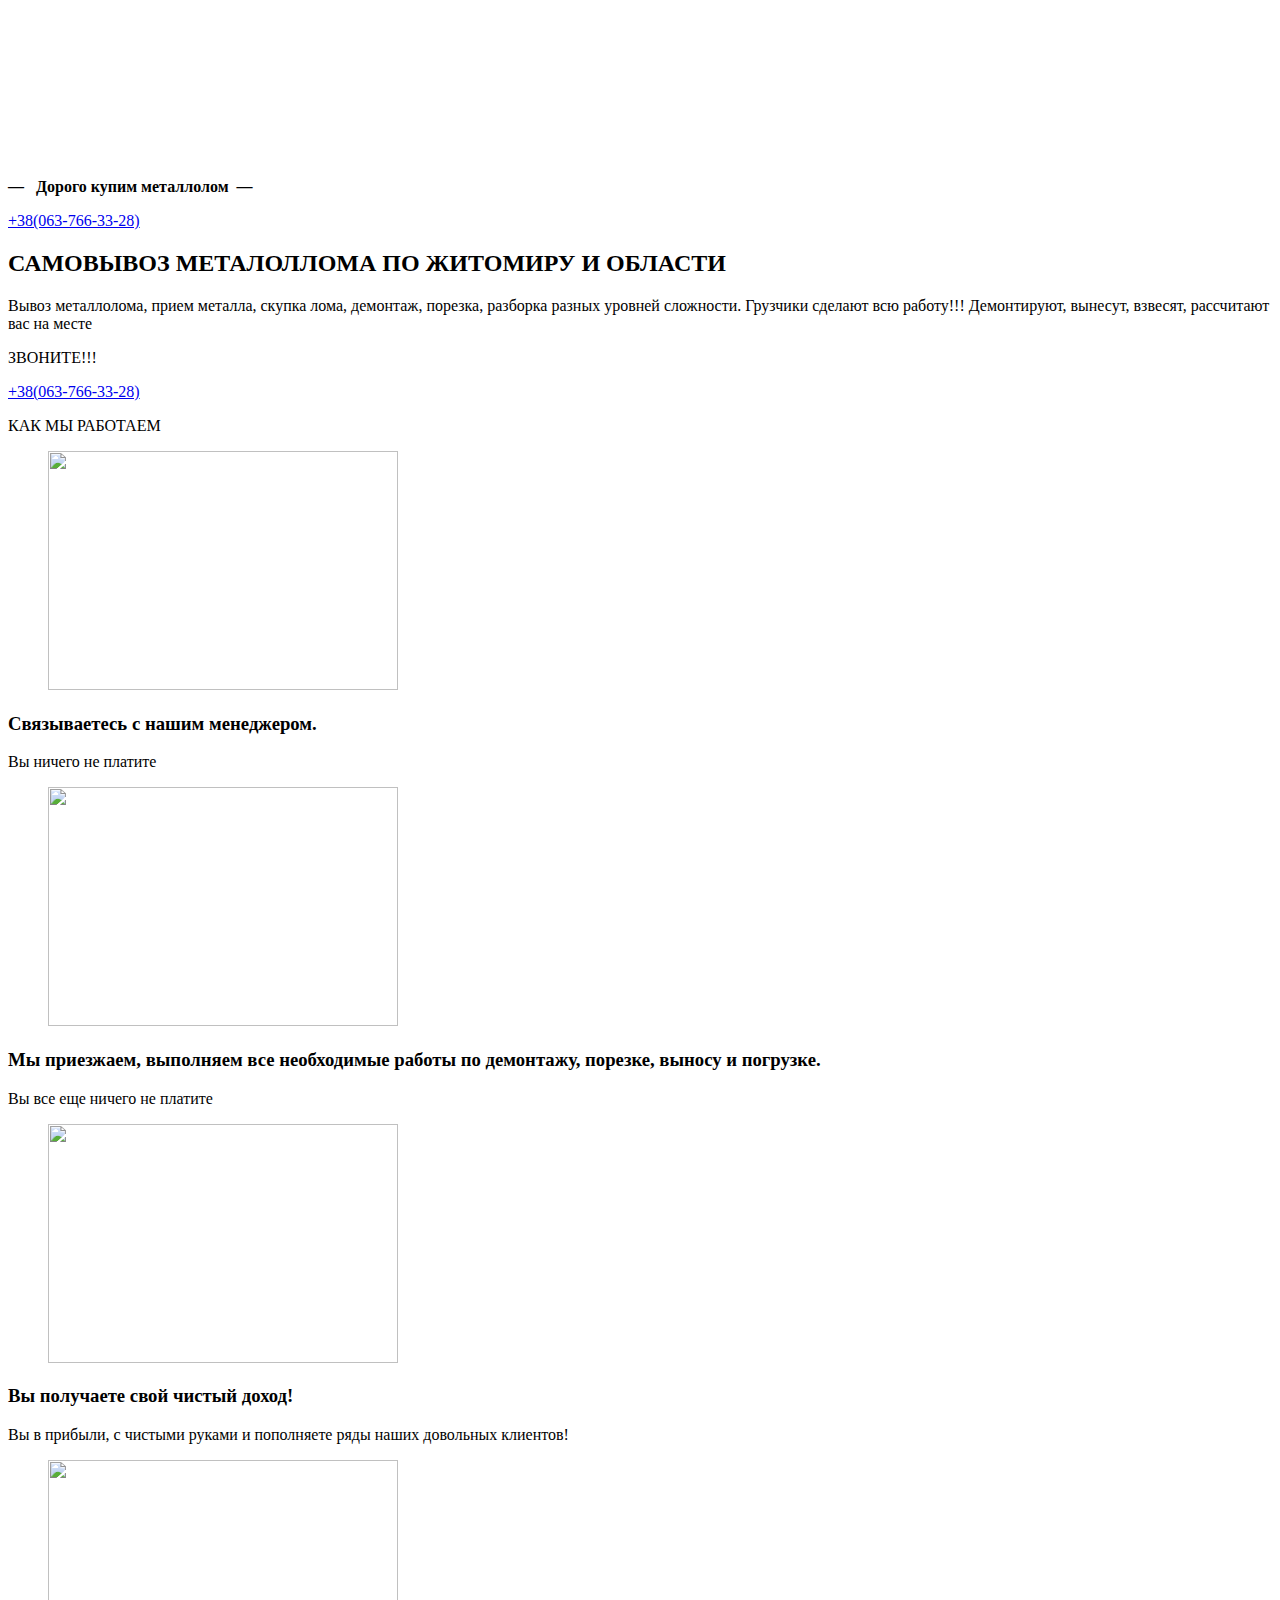
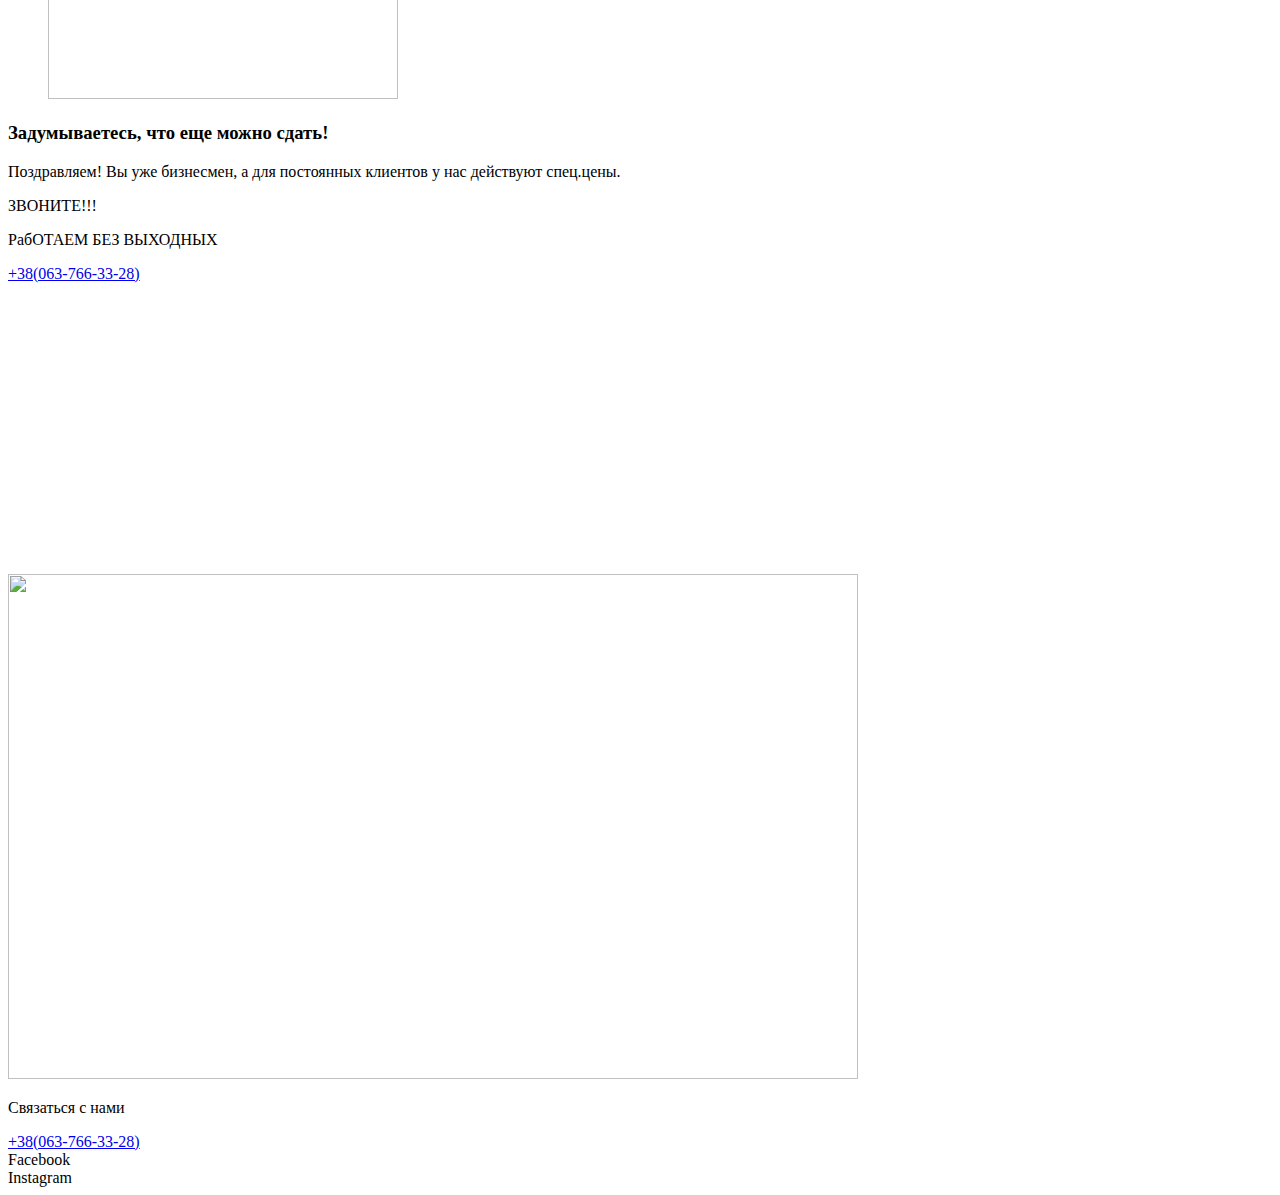
==== index.html @ c468f6cb "53" ====
<!DOCTYPE html>
<html lang="ru-RU">
<head>
	<meta charset="UTF-8">
		<script>(function(html){html.className = html.className.replace(/\bno-js\b/,'js')})(document.documentElement);</script>

	<!-- This site is optimized with the Yoast SEO plugin v14.9 - https://yoast.com/wordpress/plugins/seo/ -->
	<title>Прием металла - priem-metala.pp.ua</title>
	<meta name="robots" content="index, follow, max-snippet:-1, max-image-preview:large, max-video-preview:-1" />
	<link rel="canonical" href="https://priem-metala.pp.ua/" />
	<meta property="og:locale" content="ru_RU" />
	<meta property="og:type" content="website" />
	<meta property="og:title" content="Прием металла - priem-metala.pp.ua" />
	<meta property="og:description" content="&#8212;   Дорого купим металлолом  &#8212; +38(063-766-33-28) САМОВЫВОЗ МЕТАЛОЛЛОМА ПО ЖИТОМИРУ И ОБЛАСТИ Вывоз металлолома, прием металла, скупка лома, демонтаж, порезка, разборка разных уровней сложности. Грузчики сделают всю работу!!! Демонтируют, вынесут, взвесят, рассчитают вас на месте ЗВОНИТЕ!!! +38(063-766-33-28) КАК МЫ РАБОТАЕМ Cвязываетесь с нашим менеджером. Вы ничего не платите Мы приезжаем, выполняем все необходимые работы по демонтажу, &hellip; Читать далее «Прием металла»" />
	<meta property="og:url" content="https://priem-metala.pp.ua/" />
	<meta property="og:site_name" content="priem-metala.pp.ua" />
	<meta property="article:modified_time" content="2020-09-21T13:20:45+00:00" />
	<meta property="og:image" content="https://priem-metala.pp.ua/wp-content/uploads/2020/09/BlueST-gif.gif" />
	<meta name="twitter:card" content="summary_large_image" />
	<script type="application/ld+json" class="yoast-schema-graph">{
	    "@context": "https://schema.org",
	    "@graph": [
	        {
	            "@type": [
	                "Person",
	                "Organization"
	            ],
	            "@id": "https://priem-metala.pp.ua/#/schema/person/71b98f52074b56d86ce53f37a6f93efd",
	            "name": "admin",
	            "image": {
	                "@type": "ImageObject",
	                "@id": "https://priem-metala.pp.ua/#personlogo",
	                "inLanguage": "ru-RU",
	                "url": "http://2.gravatar.com/avatar/5e11f24dc2d6f13a24ba25a8686e86ed?s=96&d=mm&r=g",
	                "caption": "admin"
	            },
	            "logo": {
	                "@id": "https://priem-metala.pp.ua/#personlogo"
	            }
	        },
	        {
	            "@type": "WebSite",
	            "@id": "https://priem-metala.pp.ua/#website",
	            "url": "https://priem-metala.pp.ua/",
	            "name": "priem-metala.pp.ua",
	            "description": "\u041f\u0440\u043e\u0441\u0442\u043e \u0449\u0435 \u043e\u0434\u0438\u043d \u0441\u0430\u0439\u0442 \u043d\u0430 WordPress",
	            "publisher": {
	                "@id": "https://priem-metala.pp.ua/#/schema/person/71b98f52074b56d86ce53f37a6f93efd"
	            },
	            "potentialAction": [
	                {
	                    "@type": "SearchAction",
	                    "target": "https://priem-metala.pp.ua/?s={search_term_string}",
	                    "query-input": "required name=search_term_string"
	                }
	            ],
	            "inLanguage": "ru-RU"
	        },
	        {
	            "@type": "ImageObject",
	            "@id": "https://priem-metala.pp.ua/#primaryimage",
	            "inLanguage": "ru-RU",
	            "url": "https://priem-metala.pp.ua/wp-content/uploads/2020/09/BlueST-gif.gif",
	            "width": 350,
	            "height": 239
	        },
	        {
	            "@type": "WebPage",
	            "@id": "https://priem-metala.pp.ua/#webpage",
	            "url": "https://priem-metala.pp.ua/",
	            "name": "\u041f\u0440\u0438\u0435\u043c \u043c\u0435\u0442\u0430\u043b\u043b\u0430 - priem-metala.pp.ua",
	            "isPartOf": {
	                "@id": "https://priem-metala.pp.ua/#website"
	            },
	            "about": {
	                "@id": "https://priem-metala.pp.ua/#/schema/person/71b98f52074b56d86ce53f37a6f93efd"
	            },
	            "primaryImageOfPage": {
	                "@id": "https://priem-metala.pp.ua/#primaryimage"
	            },
	            "datePublished": "2020-09-15T12:26:27+00:00",
	            "dateModified": "2020-09-21T13:20:45+00:00",
	            "inLanguage": "ru-RU",
	            "potentialAction": [
	                {
	                    "@type": "ReadAction",
	                    "target": [
	                        "https://priem-metala.pp.ua/"
	                    ]
	                }
	            ]
	        }
	    ]
	}</script>
	<!-- / Yoast SEO plugin. -->


<link rel='dns-prefetch' href='//fonts.googleapis.com' />
<link rel='dns-prefetch' href='//s.w.org' />
<link href='https://fonts.gstatic.com/' crossorigin rel='preconnect' />
<link rel="alternate" type="application/rss+xml" title="priem-metala.pp.ua &raquo; Лента" href="https://priem-metala.pp.ua/feed/" />
<link rel="alternate" type="application/rss+xml" title="priem-metala.pp.ua &raquo; Лента комментариев" href="https://priem-metala.pp.ua/comments/feed/" />
		<script>
			window._wpemojiSettings = {"baseUrl":"https:\/\/s.w.org\/images\/core\/emoji\/13.0.0\/72x72\/","ext":".png","svgUrl":"https:\/\/s.w.org\/images\/core\/emoji\/13.0.0\/svg\/","svgExt":".svg","source":{"concatemoji":"https:\/\/priem-metala.pp.ua\/wp-includes\/js\/wp-emoji-release.min.js?ver=5.5.1"}};
			!function(e,a,t){var r,n,o,i,p=a.createElement("canvas"),s=p.getContext&&p.getContext("2d");function c(e,t){var a=String.fromCharCode;s.clearRect(0,0,p.width,p.height),s.fillText(a.apply(this,e),0,0);var r=p.toDataURL();return s.clearRect(0,0,p.width,p.height),s.fillText(a.apply(this,t),0,0),r===p.toDataURL()}function l(e){if(!s||!s.fillText)return!1;switch(s.textBaseline="top",s.font="600 32px Arial",e){case"flag":return!c([127987,65039,8205,9895,65039],[127987,65039,8203,9895,65039])&&(!c([55356,56826,55356,56819],[55356,56826,8203,55356,56819])&&!c([55356,57332,56128,56423,56128,56418,56128,56421,56128,56430,56128,56423,56128,56447],[55356,57332,8203,56128,56423,8203,56128,56418,8203,56128,56421,8203,56128,56430,8203,56128,56423,8203,56128,56447]));case"emoji":return!c([55357,56424,8205,55356,57212],[55357,56424,8203,55356,57212])}return!1}function d(e){var t=a.createElement("script");t.src=e,t.defer=t.type="text/javascript",a.getElementsByTagName("head")[0].appendChild(t)}for(i=Array("flag","emoji"),t.supports={everything:!0,everythingExceptFlag:!0},o=0;o<i.length;o++)t.supports[i[o]]=l(i[o]),t.supports.everything=t.supports.everything&&t.supports[i[o]],"flag"!==i[o]&&(t.supports.everythingExceptFlag=t.supports.everythingExceptFlag&&t.supports[i[o]]);t.supports.everythingExceptFlag=t.supports.everythingExceptFlag&&!t.supports.flag,t.DOMReady=!1,t.readyCallback=function(){t.DOMReady=!0},t.supports.everything||(n=function(){t.readyCallback()},a.addEventListener?(a.addEventListener("DOMContentLoaded",n,!1),e.addEventListener("load",n,!1)):(e.attachEvent("onload",n),a.attachEvent("onreadystatechange",function(){"complete"===a.readyState&&t.readyCallback()})),(r=t.source||{}).concatemoji?d(r.concatemoji):r.wpemoji&&r.twemoji&&(d(r.twemoji),d(r.wpemoji)))}(window,document,window._wpemojiSettings);
		</script>
		<style>
img.wp-smiley,
img.emoji {
	display: inline !important;
	border: none !important;
	box-shadow: none !important;
	height: 1em !important;
	width: 1em !important;
	margin: 0 .07em !important;
	vertical-align: -0.1em !important;
	background: none !important;
	padding: 0 !important;
}
</style>
	<link rel='stylesheet' id='wp-block-library-css'  href='https://priem-metala.pp.ua/wp-includes/css/dist/block-library/style.min.css?ver=5.5.1' media='all' />
<link rel='stylesheet' id='wp-block-library-theme-css'  href='https://priem-metala.pp.ua/wp-includes/css/dist/block-library/theme.min.css?ver=5.5.1' media='all' />
<link rel='stylesheet' id='twentyseventeen-fonts-css'  href='https://fonts.googleapis.com/css?family=Libre+Franklin%3A300%2C300i%2C400%2C400i%2C600%2C600i%2C800%2C800i&#038;subset=latin%2Clatin-ext&#038;display=fallback' media='all' />
<link rel='stylesheet' id='twentyseventeen-style-css'  href='https://priem-metala.pp.ua/wp-content/themes/twentyseventeen/style.css?ver=20190507' media='all' />
<link rel='stylesheet' id='twentyseventeen-block-style-css'  href='https://priem-metala.pp.ua/wp-content/themes/twentyseventeen/assets/css/blocks.css?ver=20190105' media='all' />
<!--[if lt IE 9]>
<link rel='stylesheet' id='twentyseventeen-ie8-css'  href='https://priem-metala.pp.ua/wp-content/themes/twentyseventeen/assets/css/ie8.css?ver=20161202' media='all' />
<![endif]-->
<link rel='stylesheet' id='elementor-icons-css'  href='https://priem-metala.pp.ua/wp-content/plugins/elementor/assets/lib/eicons/css/elementor-icons.min.css?ver=5.9.1' media='all' />
<link rel='stylesheet' id='elementor-animations-css'  href='https://priem-metala.pp.ua/wp-content/plugins/elementor/assets/lib/animations/animations.min.css?ver=3.0.9' media='all' />
<link rel='stylesheet' id='elementor-frontend-legacy-css'  href='https://priem-metala.pp.ua/wp-content/plugins/elementor/assets/css/frontend-legacy.min.css?ver=3.0.9' media='all' />
<link rel='stylesheet' id='elementor-frontend-css'  href='https://priem-metala.pp.ua/wp-content/plugins/elementor/assets/css/frontend.min.css?ver=3.0.9' media='all' />
<link rel='stylesheet' id='elementor-post-38-css'  href='https://priem-metala.pp.ua/wp-content/uploads/elementor/css/post-38.css?ver=1600380605' media='all' />
<link rel='stylesheet' id='elementor-global-css'  href='https://priem-metala.pp.ua/wp-content/uploads/elementor/css/global.css?ver=1600380606' media='all' />
<link rel='stylesheet' id='elementor-post-45-css'  href='https://priem-metala.pp.ua/wp-content/uploads/elementor/css/post-45.css?ver=1600694701' media='all' />
<link rel='stylesheet' id='google-fonts-1-css'  href='https://fonts.googleapis.com/css?family=Roboto%3A100%2C100italic%2C200%2C200italic%2C300%2C300italic%2C400%2C400italic%2C500%2C500italic%2C600%2C600italic%2C700%2C700italic%2C800%2C800italic%2C900%2C900italic%7CRoboto+Slab%3A100%2C100italic%2C200%2C200italic%2C300%2C300italic%2C400%2C400italic%2C500%2C500italic%2C600%2C600italic%2C700%2C700italic%2C800%2C800italic%2C900%2C900italic&#038;subset=cyrillic&#038;ver=5.5.1' media='all' />
<link rel='stylesheet' id='elementor-icons-shared-0-css'  href='https://priem-metala.pp.ua/wp-content/plugins/elementor/assets/lib/font-awesome/css/fontawesome.min.css?ver=5.12.0' media='all' />
<link rel='stylesheet' id='elementor-icons-fa-brands-css'  href='https://priem-metala.pp.ua/wp-content/plugins/elementor/assets/lib/font-awesome/css/brands.min.css?ver=5.12.0' media='all' />
<!--[if lt IE 9]>
<script src='https://priem-metala.pp.ua/wp-content/themes/twentyseventeen/assets/js/html5.js?ver=20161020' id='html5-js'></script>
<![endif]-->
<script src='https://priem-metala.pp.ua/wp-includes/js/jquery/jquery.js?ver=1.12.4-wp' id='jquery-core-js'></script>
<link rel="https://api.w.org/" href="https://priem-metala.pp.ua/wp-json/" /><link rel="alternate" type="application/json" href="https://priem-metala.pp.ua/wp-json/wp/v2/pages/45" /><link rel="EditURI" type="application/rsd+xml" title="RSD" href="https://priem-metala.pp.ua/xmlrpc.php?rsd" />
<link rel="wlwmanifest" type="application/wlwmanifest+xml" href="https://priem-metala.pp.ua/wp-includes/wlwmanifest.xml" /> 
<meta name="generator" content="WordPress 5.5.1" />
<link rel='shortlink' href='https://priem-metala.pp.ua/' />
<link rel="alternate" type="application/json+oembed" href="https://priem-metala.pp.ua/wp-json/oembed/1.0/embed?url=http%3A%2F%2Fhttps://priem-metala.pp.ua%2F" />
<link rel="alternate" type="text/xml+oembed" href="https://priem-metala.pp.ua/wp-json/oembed/1.0/embed?url=http%3A%2F%2Fhttps://priem-metala.pp.ua%2F&#038;format=xml" />
	<meta name="viewport" content="width=device-width, initial-scale=1.0, viewport-fit=cover" /></head>
<body class="home privacy-policy page-template page-template-elementor_canvas page page-id-45 wp-embed-responsive fpt-template-twentyseventeen twentyseventeen-front-page has-header-image page-two-column colors-light elementor-default elementor-template-canvas elementor-kit-38 elementor-page elementor-page-45">
			<div data-elementor-type="wp-page" data-elementor-id="45" class="elementor elementor-45" data-elementor-settings="[]">
						<div class="elementor-inner">
							<div class="elementor-section-wrap">
							<section class="elementor-section elementor-top-section elementor-element elementor-element-ad5a2b4 elementor-section-height-min-height elementor-section-boxed elementor-section-height-default elementor-section-items-middle" data-id="ad5a2b4" data-element_type="section" data-settings="{&quot;background_background&quot;:&quot;video&quot;,&quot;background_video_link&quot;:&quot;https:\/\/priem-metala.pp.ua\/wp-content\/uploads\/2020\/09\/4444444444444.mp4&quot;,&quot;background_play_on_mobile&quot;:&quot;yes&quot;}">
								<div class="elementor-background-video-container">
													<video class="elementor-background-video-hosted elementor-html5-video" autoplay muted playsinline loop></video>
											</div>
									<div class="elementor-background-overlay"></div>
							<div class="elementor-container elementor-column-gap-default">
							<div class="elementor-row">
					<div class="elementor-column elementor-col-100 elementor-top-column elementor-element elementor-element-752ae8a" data-id="752ae8a" data-element_type="column">
			<div class="elementor-column-wrap elementor-element-populated">
							<div class="elementor-widget-wrap">
						<div class="elementor-element elementor-element-168b3bf elementor-widget elementor-widget-text-editor" data-id="168b3bf" data-element_type="widget" data-widget_type="text-editor.default">
				<div class="elementor-widget-container">
					<div class="elementor-text-editor elementor-clearfix"><p><strong>&#8212;   Дорого купим металлолом  &#8212;</strong></p></div>
				</div>
				</div>
				<div class="elementor-element elementor-element-c9ccef7 elementor-align-center elementor-widget elementor-widget-button" data-id="c9ccef7" data-element_type="widget" data-widget_type="button.default">
				<div class="elementor-widget-container">
					<div class="elementor-button-wrapper">
			<a href="tel:+380637663328" class="elementor-button-link elementor-button elementor-size-xl elementor-animation-buzz" role="button">
						<span class="elementor-button-content-wrapper">
						<span class="elementor-button-text">+38(063-766-33-28)</span>
		</span>
					</a>
		</div>
				</div>
				</div>
				<div class="elementor-element elementor-element-5d02289 elementor-widget elementor-widget-heading" data-id="5d02289" data-element_type="widget" data-widget_type="heading.default">
				<div class="elementor-widget-container">
			<h2 class="elementor-heading-title elementor-size-default">САМОВЫВОЗ МЕТАЛОЛЛОМА ПО ЖИТОМИРУ И ОБЛАСТИ</h2>		</div>
				</div>
				<div class="elementor-element elementor-element-0ef0a83 elementor-widget elementor-widget-text-editor" data-id="0ef0a83" data-element_type="widget" data-widget_type="text-editor.default">
				<div class="elementor-widget-container">
					<div class="elementor-text-editor elementor-clearfix">
Вывоз металлолома, прием металла, скупка лома, демонтаж, порезка, разборка разных уровней сложности. Грузчики сделают всю работу!!! Демонтируют, вынесут, взвесят, рассчитают вас на месте
</div>
				</div>
				</div>
				<div class="elementor-element elementor-element-fc21cae elementor-widget elementor-widget-text-editor" data-id="fc21cae" data-element_type="widget" data-widget_type="text-editor.default">
				<div class="elementor-widget-container">
					<div class="elementor-text-editor elementor-clearfix"><p>ЗВОНИТЕ!!!</p></div>
				</div>
				</div>
				<div class="elementor-element elementor-element-d79a410 elementor-align-center elementor-widget elementor-widget-button" data-id="d79a410" data-element_type="widget" data-widget_type="button.default">
				<div class="elementor-widget-container">
					<div class="elementor-button-wrapper">
			<a href="tel:+380637663328" class="elementor-button-link elementor-button elementor-size-xl elementor-animation-buzz" role="button">
						<span class="elementor-button-content-wrapper">
						<span class="elementor-button-text">+38(063-766-33-28)</span>
		</span>
					</a>
		</div>
				</div>
				</div>
						</div>
					</div>
		</div>
								</div>
					</div>
		</section>
				<section class="elementor-section elementor-top-section elementor-element elementor-element-6de8443 elementor-section-height-min-height elementor-section-boxed elementor-section-height-default elementor-section-items-middle" data-id="6de8443" data-element_type="section" data-settings="{&quot;background_background&quot;:&quot;classic&quot;}">
						<div class="elementor-container elementor-column-gap-default">
							<div class="elementor-row">
					<div class="elementor-column elementor-col-100 elementor-top-column elementor-element elementor-element-8b8ca5a" data-id="8b8ca5a" data-element_type="column">
			<div class="elementor-column-wrap elementor-element-populated">
							<div class="elementor-widget-wrap">
						<div class="elementor-element elementor-element-79c3aea elementor-widget elementor-widget-text-editor" data-id="79c3aea" data-element_type="widget" data-widget_type="text-editor.default">
				<div class="elementor-widget-container">
					<div class="elementor-text-editor elementor-clearfix"><p>КАК МЫ РАБОТАЕМ</p></div>
				</div>
				</div>
				<section class="elementor-section elementor-inner-section elementor-element elementor-element-893fc2a elementor-section-boxed elementor-section-height-default elementor-section-height-default" data-id="893fc2a" data-element_type="section">
						<div class="elementor-container elementor-column-gap-default">
							<div class="elementor-row">
					<div class="elementor-column elementor-col-25 elementor-inner-column elementor-element elementor-element-d984e45" data-id="d984e45" data-element_type="column">
			<div class="elementor-column-wrap elementor-element-populated">
							<div class="elementor-widget-wrap">
						<div class="elementor-element elementor-element-82741f2 elementor-position-top elementor-vertical-align-top elementor-invisible elementor-widget elementor-widget-image-box" data-id="82741f2" data-element_type="widget" data-settings="{&quot;_animation&quot;:&quot;fadeInUp&quot;}" data-widget_type="image-box.default">
				<div class="elementor-widget-container">
			<div class="elementor-image-box-wrapper"><figure class="elementor-image-box-img"><img width="350" height="239" src="https://priem-metala.pp.ua/wp-content/uploads/2020/09/BlueST-gif.gif" class="elementor-animation-grow attachment-full size-full" alt="" loading="lazy" sizes="100vw" /></figure><div class="elementor-image-box-content"><h3 class="elementor-image-box-title">Cвязываетесь с нашим менеджером.</h3><p class="elementor-image-box-description">Вы ничего не платите</p></div></div>		</div>
				</div>
						</div>
					</div>
		</div>
				<div class="elementor-column elementor-col-25 elementor-inner-column elementor-element elementor-element-bdfe913" data-id="bdfe913" data-element_type="column">
			<div class="elementor-column-wrap elementor-element-populated">
							<div class="elementor-widget-wrap">
						<div class="elementor-element elementor-element-f3194b9 elementor-position-top elementor-vertical-align-top elementor-invisible elementor-widget elementor-widget-image-box" data-id="f3194b9" data-element_type="widget" data-settings="{&quot;_animation&quot;:&quot;fadeInUp&quot;}" data-widget_type="image-box.default">
				<div class="elementor-widget-container">
			<div class="elementor-image-box-wrapper"><figure class="elementor-image-box-img"><img width="350" height="239" src="https://priem-metala.pp.ua/wp-content/uploads/2020/09/hms-gif.gif" class="elementor-animation-grow attachment-full size-full" alt="" loading="lazy" sizes="100vw" /></figure><div class="elementor-image-box-content"><h3 class="elementor-image-box-title">Мы приезжаем, выполняем все необходимые работы по демонтажу, порезке, выносу и погрузке.</h3><p class="elementor-image-box-description">Вы все еще ничего не платите</p></div></div>		</div>
				</div>
						</div>
					</div>
		</div>
				<div class="elementor-column elementor-col-25 elementor-inner-column elementor-element elementor-element-59b753f" data-id="59b753f" data-element_type="column">
			<div class="elementor-column-wrap elementor-element-populated">
							<div class="elementor-widget-wrap">
						<div class="elementor-element elementor-element-3ebbcc0 elementor-position-top elementor-vertical-align-top elementor-invisible elementor-widget elementor-widget-image-box" data-id="3ebbcc0" data-element_type="widget" data-settings="{&quot;_animation&quot;:&quot;fadeInUp&quot;}" data-widget_type="image-box.default">
				<div class="elementor-widget-container">
			<div class="elementor-image-box-wrapper"><figure class="elementor-image-box-img"><img width="350" height="239" src="https://priem-metala.pp.ua/wp-content/uploads/2020/09/PNS-gif.gif" class="elementor-animation-grow attachment-full size-full" alt="" loading="lazy" sizes="100vw" /></figure><div class="elementor-image-box-content"><h3 class="elementor-image-box-title">Вы получаете свой чистый доход!</h3><p class="elementor-image-box-description">Вы в прибыли, с чистыми руками и пополняете ряды наших довольных клиентов!</p></div></div>		</div>
				</div>
						</div>
					</div>
		</div>
				<div class="elementor-column elementor-col-25 elementor-inner-column elementor-element elementor-element-7ae7965" data-id="7ae7965" data-element_type="column">
			<div class="elementor-column-wrap elementor-element-populated">
							<div class="elementor-widget-wrap">
						<div class="elementor-element elementor-element-9c25f67 elementor-position-top elementor-vertical-align-top elementor-invisible elementor-widget elementor-widget-image-box" data-id="9c25f67" data-element_type="widget" data-settings="{&quot;_animation&quot;:&quot;fadeInUp&quot;}" data-widget_type="image-box.default">
				<div class="elementor-widget-container">
			<div class="elementor-image-box-wrapper"><figure class="elementor-image-box-img"><img width="350" height="239" src="https://priem-metala.pp.ua/wp-content/uploads/2020/09/Shred-gif.gif" class="elementor-animation-grow attachment-full size-full" alt="" loading="lazy" sizes="100vw" /></figure><div class="elementor-image-box-content"><h3 class="elementor-image-box-title">Задумываетесь, что еще можно сдать!</h3><p class="elementor-image-box-description">Поздравляем! Вы уже бизнесмен, а для постоянных клиентов у нас действуют спец.цены.</p></div></div>		</div>
				</div>
						</div>
					</div>
		</div>
								</div>
					</div>
		</section>
				<div class="elementor-element elementor-element-abb41fc elementor-widget elementor-widget-text-editor" data-id="abb41fc" data-element_type="widget" data-widget_type="text-editor.default">
				<div class="elementor-widget-container">
					<div class="elementor-text-editor elementor-clearfix"><p>ЗВОНИТЕ!!!</p></div>
				</div>
				</div>
				<div class="elementor-element elementor-element-30fc93f elementor-widget elementor-widget-text-editor" data-id="30fc93f" data-element_type="widget" data-widget_type="text-editor.default">
				<div class="elementor-widget-container">
					<div class="elementor-text-editor elementor-clearfix"><p>РабОТАЕМ БЕЗ ВЫХОДНЫХ</p></div>
				</div>
				</div>
				<div class="elementor-element elementor-element-c6651fc elementor-align-center elementor-widget elementor-widget-button" data-id="c6651fc" data-element_type="widget" data-widget_type="button.default">
				<div class="elementor-widget-container">
					<div class="elementor-button-wrapper">
			<a href="tel:+380637663328" class="elementor-button-link elementor-button elementor-size-xl elementor-animation-buzz" role="button">
						<span class="elementor-button-content-wrapper">
						<span class="elementor-button-text">+38(063-766-33-28)</span>
		</span>
					</a>
		</div>
				</div>
				</div>
						</div>
					</div>
		</div>
								</div>
					</div>
		</section>
				<section class="elementor-section elementor-top-section elementor-element elementor-element-f8d1707 elementor-section-boxed elementor-section-height-default elementor-section-height-default" data-id="f8d1707" data-element_type="section" data-settings="{&quot;background_background&quot;:&quot;classic&quot;}">
						<div class="elementor-container elementor-column-gap-default">
							<div class="elementor-row">
					<div class="elementor-column elementor-col-100 elementor-top-column elementor-element elementor-element-6e95e5c" data-id="6e95e5c" data-element_type="column" data-settings="{&quot;background_background&quot;:&quot;classic&quot;}">
			<div class="elementor-column-wrap elementor-element-populated">
							<div class="elementor-widget-wrap">
						<section class="elementor-section elementor-inner-section elementor-element elementor-element-77e8adc elementor-section-boxed elementor-section-height-default elementor-section-height-default" data-id="77e8adc" data-element_type="section" data-settings="{&quot;background_background&quot;:&quot;classic&quot;}">
						<div class="elementor-container elementor-column-gap-default">
							<div class="elementor-row">
					<div class="elementor-column elementor-col-50 elementor-inner-column elementor-element elementor-element-650062f" data-id="650062f" data-element_type="column" data-settings="{&quot;background_background&quot;:&quot;classic&quot;}">
			<div class="elementor-column-wrap elementor-element-populated">
							<div class="elementor-widget-wrap">
						<div class="elementor-element elementor-element-c7cd7b5 elementor-widget elementor-widget-text-editor" data-id="c7cd7b5" data-element_type="widget" data-widget_type="text-editor.default">
				<div class="elementor-widget-container">
					<div class="elementor-text-editor elementor-clearfix"><p class="case-desc" style="margin-top: 15px; margin-bottom: 10px; text-rendering: optimizelegibility; color: #ffffff; line-height: 24px; letter-spacing: normal; -webkit-font-smoothing: antialiased !important;"><span class="cap" style="font-size: 60px; line-height: 36px; float: left; padding-right: 10px; font-family: 'Roboto Slab', serif;">М</span>еталлический лом – далеко не мусор. Хотя внешне он может выглядеть как угодно, это всегда ценное сырье. Под понятием «лом» объединяют разные виды металлических отходов. Это стружка, обрезки, проржавленные части машин, конструкций, оборудования, станков – техники, вышедшей из строя из-за износа. Однако после переработки металл идет на изготовление нового оборудования, из него получают качественную цельную сталь.
Именно поэтому утилизация металлического лома становится выгодным предприятием. Оно позволяет не только восполнять природные ресурсы, но и приносит финансовую выгоду. Тут смело можно говорить и об экологическом, и об экономическом положительном моменте. Наша компания, принимающая <strong>металлолом Житомир</strong>, предлагает комплекс услуг, который включает:</p>

<ul style="margin-bottom: 20px; margin-left: 50px; color: #ffffff; font-size: 14px; letter-spacing: normal;">
 	<li>сбор металлического лома;</li>
 	<li>его сортировку;</li>
 	<li>при необходимости – распил и демонтаж;</li>
 	<li>вывоз.</li>
</ul>
<p style="margin-bottom: 10px; text-rendering: optimizelegibility; color: #ffffff; line-height: 24px; font-size: 14px; letter-spacing: normal; ; -webkit-font-smoothing: antialiased !important;">У нас «избавление» от мусора такого сорта будет прибыльным и выгодным делом.
<strong>Сотрудничайте с нами – зарабатывайте легко!</strong>
Осуществляя <strong>прием металлолома Житомир</strong>, мы предлагаем сделать его сдачу максимально удобной.</p></div>
				</div>
				</div>
						</div>
					</div>
		</div>
				<div class="elementor-column elementor-col-50 elementor-inner-column elementor-element elementor-element-49ef0ab" data-id="49ef0ab" data-element_type="column" data-settings="{&quot;background_background&quot;:&quot;classic&quot;}">
			<div class="elementor-column-wrap elementor-element-populated">
							<div class="elementor-widget-wrap">
						<div class="elementor-element elementor-element-c0701e4 elementor-widget elementor-widget-image" data-id="c0701e4" data-element_type="widget" data-widget_type="image.default">
				<div class="elementor-widget-container">
					<div class="elementor-image">
										<img width="850" height="505" src="https://priem-metala.pp.ua/wp-content/uploads/2020/09/22p_METALLOLOM_200850_d_850-pic905-895x505-34640.jpg" class="attachment-2048x2048 size-2048x2048" alt="" loading="lazy" srcset="https://priem-metala.pp.ua/wp-content/uploads/2020/09/22p_METALLOLOM_200850_d_850-pic905-895x505-34640.jpg 850w, https://priem-metala.pp.ua/wp-content/uploads/2020/09/22p_METALLOLOM_200850_d_850-pic905-895x505-34640-300x178.jpg 300w, https://priem-metala.pp.ua/wp-content/uploads/2020/09/22p_METALLOLOM_200850_d_850-pic905-895x505-34640-768x456.jpg 768w" sizes="100vw" />											</div>
				</div>
				</div>
						</div>
					</div>
		</div>
								</div>
					</div>
		</section>
						</div>
					</div>
		</div>
								</div>
					</div>
		</section>
				<section class="elementor-section elementor-top-section elementor-element elementor-element-31a298d elementor-section-height-min-height elementor-section-boxed elementor-section-height-default elementor-section-items-middle" data-id="31a298d" data-element_type="section" data-settings="{&quot;background_background&quot;:&quot;classic&quot;}">
						<div class="elementor-container elementor-column-gap-default">
							<div class="elementor-row">
					<div class="elementor-column elementor-col-100 elementor-top-column elementor-element elementor-element-e21dfec" data-id="e21dfec" data-element_type="column" data-settings="{&quot;background_background&quot;:&quot;classic&quot;}">
			<div class="elementor-column-wrap elementor-element-populated">
							<div class="elementor-widget-wrap">
						<div class="elementor-element elementor-element-8109e87 elementor-widget elementor-widget-text-editor" data-id="8109e87" data-element_type="widget" data-widget_type="text-editor.default">
				<div class="elementor-widget-container">
					<div class="elementor-text-editor elementor-clearfix"><p>Связаться с нами</p></div>
				</div>
				</div>
				<div class="elementor-element elementor-element-a7ff95d elementor-align-center elementor-widget elementor-widget-button" data-id="a7ff95d" data-element_type="widget" data-widget_type="button.default">
				<div class="elementor-widget-container">
					<div class="elementor-button-wrapper">
			<a href="tel:+380637663328" class="elementor-button-link elementor-button elementor-size-xl elementor-animation-buzz" role="button">
						<span class="elementor-button-content-wrapper">
						<span class="elementor-button-text">+38(063-766-33-28)</span>
		</span>
					</a>
		</div>
				</div>
				</div>
				<div class="elementor-element elementor-element-b73a9ad elementor-shape-rounded elementor-grid-0 elementor-widget elementor-widget-social-icons" data-id="b73a9ad" data-element_type="widget" data-widget_type="social-icons.default">
				<div class="elementor-widget-container">
					<div class="elementor-social-icons-wrapper elementor-grid">
							<div class="elementor-grid-item">
					<a class="elementor-icon elementor-social-icon elementor-social-icon-facebook elementor-repeater-item-d1256d7" target="_blank">
						<span class="elementor-screen-only">Facebook</span>
						<i class="fab fa-facebook"></i>					</a>
				</div>
							<div class="elementor-grid-item">
					<a class="elementor-icon elementor-social-icon elementor-social-icon-instagram elementor-repeater-item-4c44efe" target="_blank">
						<span class="elementor-screen-only">Instagram</span>
						<i class="fab fa-instagram"></i>					</a>
				</div>
					</div>
				</div>
				</div>
						</div>
					</div>
		</div>
								</div>
					</div>
		</section>
				<section class="elementor-section elementor-top-section elementor-element elementor-element-b35a2f4 elementor-section-boxed elementor-section-height-default elementor-section-height-default" data-id="b35a2f4" data-element_type="section">
						<div class="elementor-container elementor-column-gap-default">
							<div class="elementor-row">
					<div class="elementor-column elementor-col-100 elementor-top-column elementor-element elementor-element-7544ba6" data-id="7544ba6" data-element_type="column">
			<div class="elementor-column-wrap">
							<div class="elementor-widget-wrap">
								</div>
					</div>
		</div>
								</div>
					</div>
		</section>
						</div>
						</div>
					</div>
		<script id='twentyseventeen-skip-link-focus-fix-js-extra'>
var twentyseventeenScreenReaderText = {"quote":"<svg class=\"icon icon-quote-right\" aria-hidden=\"true\" role=\"img\"> <use href=\"#icon-quote-right\" xlink:href=\"#icon-quote-right\"><\/use> <\/svg>"};
</script>
<script src='https://priem-metala.pp.ua/wp-content/themes/twentyseventeen/assets/js/skip-link-focus-fix.js?ver=20161114' id='twentyseventeen-skip-link-focus-fix-js'></script>
<script src='https://priem-metala.pp.ua/wp-content/themes/twentyseventeen/assets/js/global.js?ver=20190121' id='twentyseventeen-global-js'></script>
<script src='https://priem-metala.pp.ua/wp-content/themes/twentyseventeen/assets/js/jquery.scrollTo.js?ver=2.1.2' id='jquery-scrollto-js'></script>
<script src='https://priem-metala.pp.ua/wp-includes/js/wp-embed.min.js?ver=5.5.1' id='wp-embed-js'></script>
<script src='https://priem-metala.pp.ua/wp-content/plugins/elementor/assets/js/frontend-modules.min.js?ver=3.0.9' id='elementor-frontend-modules-js'></script>
<script src='https://priem-metala.pp.ua/wp-includes/js/jquery/ui/position.min.js?ver=1.11.4' id='jquery-ui-position-js'></script>
<script src='https://priem-metala.pp.ua/wp-content/plugins/elementor/assets/lib/dialog/dialog.min.js?ver=4.8.1' id='elementor-dialog-js'></script>
<script src='https://priem-metala.pp.ua/wp-content/plugins/elementor/assets/lib/waypoints/waypoints.min.js?ver=4.0.2' id='elementor-waypoints-js'></script>
<script src='https://priem-metala.pp.ua/wp-content/plugins/elementor/assets/lib/swiper/swiper.min.js?ver=5.3.6' id='swiper-js'></script>
<script src='https://priem-metala.pp.ua/wp-content/plugins/elementor/assets/lib/share-link/share-link.min.js?ver=3.0.9' id='share-link-js'></script>
<script id='elementor-frontend-js-before'>
var elementorFrontendConfig = {"environmentMode":{"edit":false,"wpPreview":false},"i18n":{"shareOnFacebook":"\u041f\u043e\u0434\u0435\u043b\u0438\u0442\u044c\u0441\u044f \u0432 Facebook","shareOnTwitter":"\u041f\u043e\u0434\u0435\u043b\u0438\u0442\u044c\u0441\u044f \u0432 Twitter","pinIt":"\u0417\u0430\u043f\u0438\u043d\u0438\u0442\u044c","download":"\u0421\u043a\u0430\u0447\u0430\u0442\u044c","downloadImage":"\u0421\u043a\u0430\u0447\u0430\u0442\u044c \u0438\u0437\u043e\u0431\u0440\u0430\u0436\u0435\u043d\u0438\u0435","fullscreen":"\u0412\u043e \u0432\u0435\u0441\u044c \u044d\u043a\u0440\u0430\u043d","zoom":"\u0423\u0432\u0435\u043b\u0438\u0447\u0435\u043d\u0438\u0435","share":"\u041f\u043e\u0434\u0435\u043b\u0438\u0442\u044c\u0441\u044f","playVideo":"\u041f\u0440\u043e\u0438\u0433\u0440\u0430\u0442\u044c \u0432\u0438\u0434\u0435\u043e","previous":"\u041d\u0430\u0437\u0430\u0434","next":"\u0414\u0430\u043b\u0435\u0435","close":"\u0417\u0430\u043a\u0440\u044b\u0442\u044c"},"is_rtl":false,"breakpoints":{"xs":0,"sm":480,"md":768,"lg":1025,"xl":1440,"xxl":1600},"version":"3.0.9","is_static":false,"legacyMode":{"elementWrappers":true},"urls":{"assets":"https:\/\/priem-metala.pp.ua\/wp-content\/plugins\/elementor\/assets\/"},"settings":{"page":[],"editorPreferences":[]},"kit":{"global_image_lightbox":"yes","lightbox_enable_counter":"yes","lightbox_enable_fullscreen":"yes","lightbox_enable_zoom":"yes","lightbox_enable_share":"yes","lightbox_title_src":"title","lightbox_description_src":"description"},"post":{"id":45,"title":"%D0%9F%D1%80%D0%B8%D0%B5%D0%BC%20%D0%BC%D0%B5%D1%82%D0%B0%D0%BB%D0%BB%D0%B0%20-%20priem-metala.pp.ua","excerpt":"","featuredImage":false}};
</script>
<script src='https://priem-metala.pp.ua/wp-content/plugins/elementor/assets/js/frontend.min.js?ver=3.0.9' id='elementor-frontend-js'></script>
<svg style="position: absolute; width: 0; height: 0; overflow: hidden;" version="1.1" xmlns="http://www.w3.org/2000/svg" xmlns:xlink="http://www.w3.org/1999/xlink">
<defs>
<symbol id="icon-behance" viewbox="0 0 37 32">
<path class="path1" d="M33 6.054h-9.125v2.214h9.125v-2.214zM28.5 13.661q-1.607 0-2.607 0.938t-1.107 2.545h7.286q-0.321-3.482-3.571-3.482zM28.786 24.107q1.125 0 2.179-0.571t1.357-1.554h3.946q-1.786 5.482-7.625 5.482-3.821 0-6.080-2.357t-2.259-6.196q0-3.714 2.33-6.17t6.009-2.455q2.464 0 4.295 1.214t2.732 3.196 0.902 4.429q0 0.304-0.036 0.839h-11.75q0 1.982 1.027 3.063t2.973 1.080zM4.946 23.214h5.286q3.661 0 3.661-2.982 0-3.214-3.554-3.214h-5.393v6.196zM4.946 13.625h5.018q1.393 0 2.205-0.652t0.813-2.027q0-2.571-3.393-2.571h-4.643v5.25zM0 4.536h10.607q1.554 0 2.768 0.25t2.259 0.848 1.607 1.723 0.563 2.75q0 3.232-3.071 4.696 2.036 0.571 3.071 2.054t1.036 3.643q0 1.339-0.438 2.438t-1.179 1.848-1.759 1.268-2.161 0.75-2.393 0.232h-10.911v-22.5z"></path>
</symbol>
<symbol id="icon-deviantart" viewbox="0 0 18 32">
<path class="path1" d="M18.286 5.411l-5.411 10.393 0.429 0.554h4.982v7.411h-9.054l-0.786 0.536-2.536 4.875-0.536 0.536h-5.375v-5.411l5.411-10.411-0.429-0.536h-4.982v-7.411h9.054l0.786-0.536 2.536-4.875 0.536-0.536h5.375v5.411z"></path>
</symbol>
<symbol id="icon-medium" viewbox="0 0 32 32">
<path class="path1" d="M10.661 7.518v20.946q0 0.446-0.223 0.759t-0.652 0.313q-0.304 0-0.589-0.143l-8.304-4.161q-0.375-0.179-0.634-0.598t-0.259-0.83v-20.357q0-0.357 0.179-0.607t0.518-0.25q0.25 0 0.786 0.268l9.125 4.571q0.054 0.054 0.054 0.089zM11.804 9.321l9.536 15.464-9.536-4.75v-10.714zM32 9.643v18.821q0 0.446-0.25 0.723t-0.679 0.277-0.839-0.232l-7.875-3.929zM31.946 7.5q0 0.054-4.58 7.491t-5.366 8.705l-6.964-11.321 5.786-9.411q0.304-0.5 0.929-0.5 0.25 0 0.464 0.107l9.661 4.821q0.071 0.036 0.071 0.107z"></path>
</symbol>
<symbol id="icon-slideshare" viewbox="0 0 32 32">
<path class="path1" d="M15.589 13.214q0 1.482-1.134 2.545t-2.723 1.063-2.723-1.063-1.134-2.545q0-1.5 1.134-2.554t2.723-1.054 2.723 1.054 1.134 2.554zM24.554 13.214q0 1.482-1.125 2.545t-2.732 1.063q-1.589 0-2.723-1.063t-1.134-2.545q0-1.5 1.134-2.554t2.723-1.054q1.607 0 2.732 1.054t1.125 2.554zM28.571 16.429v-11.911q0-1.554-0.571-2.205t-1.982-0.652h-19.857q-1.482 0-2.009 0.607t-0.527 2.25v12.018q0.768 0.411 1.58 0.714t1.446 0.5 1.446 0.33 1.268 0.196 1.25 0.071 1.045 0.009 1.009-0.036 0.795-0.036q1.214-0.018 1.696 0.482 0.107 0.107 0.179 0.161 0.464 0.446 1.089 0.911 0.125-1.625 2.107-1.554 0.089 0 0.652 0.027t0.768 0.036 0.813 0.018 0.946-0.018 0.973-0.080 1.089-0.152 1.107-0.241 1.196-0.348 1.205-0.482 1.286-0.616zM31.482 16.339q-2.161 2.661-6.643 4.5 1.5 5.089-0.411 8.304-1.179 2.018-3.268 2.643-1.857 0.571-3.25-0.268-1.536-0.911-1.464-2.929l-0.018-5.821v-0.018q-0.143-0.036-0.438-0.107t-0.42-0.089l-0.018 6.036q0.071 2.036-1.482 2.929-1.411 0.839-3.268 0.268-2.089-0.643-3.25-2.679-1.875-3.214-0.393-8.268-4.482-1.839-6.643-4.5-0.446-0.661-0.071-1.125t1.071 0.018q0.054 0.036 0.196 0.125t0.196 0.143v-12.393q0-1.286 0.839-2.196t2.036-0.911h22.446q1.196 0 2.036 0.911t0.839 2.196v12.393l0.375-0.268q0.696-0.482 1.071-0.018t-0.071 1.125z"></path>
</symbol>
<symbol id="icon-snapchat-ghost" viewbox="0 0 30 32">
<path class="path1" d="M15.143 2.286q2.393-0.018 4.295 1.223t2.92 3.438q0.482 1.036 0.482 3.196 0 0.839-0.161 3.411 0.25 0.125 0.5 0.125 0.321 0 0.911-0.241t0.911-0.241q0.518 0 1 0.321t0.482 0.821q0 0.571-0.563 0.964t-1.232 0.563-1.232 0.518-0.563 0.848q0 0.268 0.214 0.768 0.661 1.464 1.83 2.679t2.58 1.804q0.5 0.214 1.429 0.411 0.5 0.107 0.5 0.625 0 1.25-3.911 1.839-0.125 0.196-0.196 0.696t-0.25 0.83-0.589 0.33q-0.357 0-1.107-0.116t-1.143-0.116q-0.661 0-1.107 0.089-0.571 0.089-1.125 0.402t-1.036 0.679-1.036 0.723-1.357 0.598-1.768 0.241q-0.929 0-1.723-0.241t-1.339-0.598-1.027-0.723-1.036-0.679-1.107-0.402q-0.464-0.089-1.125-0.089-0.429 0-1.17 0.134t-1.045 0.134q-0.446 0-0.625-0.33t-0.25-0.848-0.196-0.714q-3.911-0.589-3.911-1.839 0-0.518 0.5-0.625 0.929-0.196 1.429-0.411 1.393-0.571 2.58-1.804t1.83-2.679q0.214-0.5 0.214-0.768 0-0.5-0.563-0.848t-1.241-0.527-1.241-0.563-0.563-0.938q0-0.482 0.464-0.813t0.982-0.33q0.268 0 0.857 0.232t0.946 0.232q0.321 0 0.571-0.125-0.161-2.536-0.161-3.393 0-2.179 0.482-3.214 1.143-2.446 3.071-3.536t4.714-1.125z"></path>
</symbol>
<symbol id="icon-yelp" viewbox="0 0 27 32">
<path class="path1" d="M13.804 23.554v2.268q-0.018 5.214-0.107 5.446-0.214 0.571-0.911 0.714-0.964 0.161-3.241-0.679t-2.902-1.589q-0.232-0.268-0.304-0.643-0.018-0.214 0.071-0.464 0.071-0.179 0.607-0.839t3.232-3.857q0.018 0 1.071-1.25 0.268-0.339 0.705-0.438t0.884 0.063q0.429 0.179 0.67 0.518t0.223 0.75zM11.143 19.071q-0.054 0.982-0.929 1.25l-2.143 0.696q-4.911 1.571-5.214 1.571-0.625-0.036-0.964-0.643-0.214-0.446-0.304-1.339-0.143-1.357 0.018-2.973t0.536-2.223 1-0.571q0.232 0 3.607 1.375 1.25 0.518 2.054 0.839l1.5 0.607q0.411 0.161 0.634 0.545t0.205 0.866zM25.893 24.375q-0.125 0.964-1.634 2.875t-2.42 2.268q-0.661 0.25-1.125-0.125-0.25-0.179-3.286-5.125l-0.839-1.375q-0.25-0.375-0.205-0.821t0.348-0.821q0.625-0.768 1.482-0.464 0.018 0.018 2.125 0.714 3.625 1.179 4.321 1.42t0.839 0.366q0.5 0.393 0.393 1.089zM13.893 13.089q0.089 1.821-0.964 2.179-1.036 0.304-2.036-1.268l-6.75-10.679q-0.143-0.625 0.339-1.107 0.732-0.768 3.705-1.598t4.009-0.563q0.714 0.179 0.875 0.804 0.054 0.321 0.393 5.455t0.429 6.777zM25.714 15.018q0.054 0.696-0.464 1.054-0.268 0.179-5.875 1.536-1.196 0.268-1.625 0.411l0.018-0.036q-0.411 0.107-0.821-0.071t-0.661-0.571q-0.536-0.839 0-1.554 0.018-0.018 1.339-1.821 2.232-3.054 2.679-3.643t0.607-0.696q0.5-0.339 1.161-0.036 0.857 0.411 2.196 2.384t1.446 2.991v0.054z"></path>
</symbol>
<symbol id="icon-vine" viewbox="0 0 27 32">
<path class="path1" d="M26.732 14.768v3.536q-1.804 0.411-3.536 0.411-1.161 2.429-2.955 4.839t-3.241 3.848-2.286 1.902q-1.429 0.804-2.893-0.054-0.5-0.304-1.080-0.777t-1.518-1.491-1.83-2.295-1.92-3.286-1.884-4.357-1.634-5.616-1.259-6.964h5.054q0.464 3.893 1.25 7.116t1.866 5.661 2.17 4.205 2.5 3.482q3.018-3.018 5.125-7.25-2.536-1.286-3.982-3.929t-1.446-5.946q0-3.429 1.857-5.616t5.071-2.188q3.179 0 4.875 1.884t1.696 5.313q0 2.839-1.036 5.107-0.125 0.018-0.348 0.054t-0.821 0.036-1.125-0.107-1.107-0.455-0.902-0.92q0.554-1.839 0.554-3.286 0-1.554-0.518-2.357t-1.411-0.804q-0.946 0-1.518 0.884t-0.571 2.509q0 3.321 1.875 5.241t4.768 1.92q1.107 0 2.161-0.25z"></path>
</symbol>
<symbol id="icon-vk" viewbox="0 0 35 32">
<path class="path1" d="M34.232 9.286q0.411 1.143-2.679 5.25-0.429 0.571-1.161 1.518-1.393 1.786-1.607 2.339-0.304 0.732 0.25 1.446 0.304 0.375 1.446 1.464h0.018l0.071 0.071q2.518 2.339 3.411 3.946 0.054 0.089 0.116 0.223t0.125 0.473-0.009 0.607-0.446 0.491-1.054 0.223l-4.571 0.071q-0.429 0.089-1-0.089t-0.929-0.393l-0.357-0.214q-0.536-0.375-1.25-1.143t-1.223-1.384-1.089-1.036-1.009-0.277q-0.054 0.018-0.143 0.063t-0.304 0.259-0.384 0.527-0.304 0.929-0.116 1.384q0 0.268-0.063 0.491t-0.134 0.33l-0.071 0.089q-0.321 0.339-0.946 0.393h-2.054q-1.268 0.071-2.607-0.295t-2.348-0.946-1.839-1.179-1.259-1.027l-0.446-0.429q-0.179-0.179-0.491-0.536t-1.277-1.625-1.893-2.696-2.188-3.768-2.33-4.857q-0.107-0.286-0.107-0.482t0.054-0.286l0.071-0.107q0.268-0.339 1.018-0.339l4.893-0.036q0.214 0.036 0.411 0.116t0.286 0.152l0.089 0.054q0.286 0.196 0.429 0.571 0.357 0.893 0.821 1.848t0.732 1.455l0.286 0.518q0.518 1.071 1 1.857t0.866 1.223 0.741 0.688 0.607 0.25 0.482-0.089q0.036-0.018 0.089-0.089t0.214-0.393 0.241-0.839 0.17-1.446 0-2.232q-0.036-0.714-0.161-1.304t-0.25-0.821l-0.107-0.214q-0.446-0.607-1.518-0.768-0.232-0.036 0.089-0.429 0.304-0.339 0.679-0.536 0.946-0.464 4.268-0.429 1.464 0.018 2.411 0.232 0.357 0.089 0.598 0.241t0.366 0.429 0.188 0.571 0.063 0.813-0.018 0.982-0.045 1.259-0.027 1.473q0 0.196-0.018 0.75t-0.009 0.857 0.063 0.723 0.205 0.696 0.402 0.438q0.143 0.036 0.304 0.071t0.464-0.196 0.679-0.616 0.929-1.196 1.214-1.92q1.071-1.857 1.911-4.018 0.071-0.179 0.179-0.313t0.196-0.188l0.071-0.054 0.089-0.045t0.232-0.054 0.357-0.009l5.143-0.036q0.696-0.089 1.143 0.045t0.554 0.295z"></path>
</symbol>
<symbol id="icon-search" viewbox="0 0 30 32">
<path class="path1" d="M20.571 14.857q0-3.304-2.348-5.652t-5.652-2.348-5.652 2.348-2.348 5.652 2.348 5.652 5.652 2.348 5.652-2.348 2.348-5.652zM29.714 29.714q0 0.929-0.679 1.607t-1.607 0.679q-0.964 0-1.607-0.679l-6.125-6.107q-3.196 2.214-7.125 2.214-2.554 0-4.884-0.991t-4.018-2.679-2.679-4.018-0.991-4.884 0.991-4.884 2.679-4.018 4.018-2.679 4.884-0.991 4.884 0.991 4.018 2.679 2.679 4.018 0.991 4.884q0 3.929-2.214 7.125l6.125 6.125q0.661 0.661 0.661 1.607z"></path>
</symbol>
<symbol id="icon-envelope-o" viewbox="0 0 32 32">
<path class="path1" d="M29.714 26.857v-13.714q-0.571 0.643-1.232 1.179-4.786 3.679-7.607 6.036-0.911 0.768-1.482 1.196t-1.545 0.866-1.83 0.438h-0.036q-0.857 0-1.83-0.438t-1.545-0.866-1.482-1.196q-2.821-2.357-7.607-6.036-0.661-0.536-1.232-1.179v13.714q0 0.232 0.17 0.402t0.402 0.17h26.286q0.232 0 0.402-0.17t0.17-0.402zM29.714 8.089v-0.438t-0.009-0.232-0.054-0.223-0.098-0.161-0.161-0.134-0.25-0.045h-26.286q-0.232 0-0.402 0.17t-0.17 0.402q0 3 2.625 5.071 3.446 2.714 7.161 5.661 0.107 0.089 0.625 0.527t0.821 0.67 0.795 0.563 0.902 0.491 0.768 0.161h0.036q0.357 0 0.768-0.161t0.902-0.491 0.795-0.563 0.821-0.67 0.625-0.527q3.714-2.946 7.161-5.661 0.964-0.768 1.795-2.063t0.83-2.348zM32 7.429v19.429q0 1.179-0.839 2.018t-2.018 0.839h-26.286q-1.179 0-2.018-0.839t-0.839-2.018v-19.429q0-1.179 0.839-2.018t2.018-0.839h26.286q1.179 0 2.018 0.839t0.839 2.018z"></path>
</symbol>
<symbol id="icon-close" viewbox="0 0 25 32">
<path class="path1" d="M23.179 23.607q0 0.714-0.5 1.214l-2.429 2.429q-0.5 0.5-1.214 0.5t-1.214-0.5l-5.25-5.25-5.25 5.25q-0.5 0.5-1.214 0.5t-1.214-0.5l-2.429-2.429q-0.5-0.5-0.5-1.214t0.5-1.214l5.25-5.25-5.25-5.25q-0.5-0.5-0.5-1.214t0.5-1.214l2.429-2.429q0.5-0.5 1.214-0.5t1.214 0.5l5.25 5.25 5.25-5.25q0.5-0.5 1.214-0.5t1.214 0.5l2.429 2.429q0.5 0.5 0.5 1.214t-0.5 1.214l-5.25 5.25 5.25 5.25q0.5 0.5 0.5 1.214z"></path>
</symbol>
<symbol id="icon-angle-down" viewbox="0 0 21 32">
<path class="path1" d="M19.196 13.143q0 0.232-0.179 0.411l-8.321 8.321q-0.179 0.179-0.411 0.179t-0.411-0.179l-8.321-8.321q-0.179-0.179-0.179-0.411t0.179-0.411l0.893-0.893q0.179-0.179 0.411-0.179t0.411 0.179l7.018 7.018 7.018-7.018q0.179-0.179 0.411-0.179t0.411 0.179l0.893 0.893q0.179 0.179 0.179 0.411z"></path>
</symbol>
<symbol id="icon-folder-open" viewbox="0 0 34 32">
<path class="path1" d="M33.554 17q0 0.554-0.554 1.179l-6 7.071q-0.768 0.911-2.152 1.545t-2.563 0.634h-19.429q-0.607 0-1.080-0.232t-0.473-0.768q0-0.554 0.554-1.179l6-7.071q0.768-0.911 2.152-1.545t2.563-0.634h19.429q0.607 0 1.080 0.232t0.473 0.768zM27.429 10.857v2.857h-14.857q-1.679 0-3.518 0.848t-2.929 2.134l-6.107 7.179q0-0.071-0.009-0.223t-0.009-0.223v-17.143q0-1.643 1.179-2.821t2.821-1.179h5.714q1.643 0 2.821 1.179t1.179 2.821v0.571h9.714q1.643 0 2.821 1.179t1.179 2.821z"></path>
</symbol>
<symbol id="icon-twitter" viewbox="0 0 30 32">
<path class="path1" d="M28.929 7.286q-1.196 1.75-2.893 2.982 0.018 0.25 0.018 0.75 0 2.321-0.679 4.634t-2.063 4.437-3.295 3.759-4.607 2.607-5.768 0.973q-4.839 0-8.857-2.589 0.625 0.071 1.393 0.071 4.018 0 7.161-2.464-1.875-0.036-3.357-1.152t-2.036-2.848q0.589 0.089 1.089 0.089 0.768 0 1.518-0.196-2-0.411-3.313-1.991t-1.313-3.67v-0.071q1.214 0.679 2.607 0.732-1.179-0.786-1.875-2.054t-0.696-2.75q0-1.571 0.786-2.911 2.161 2.661 5.259 4.259t6.634 1.777q-0.143-0.679-0.143-1.321 0-2.393 1.688-4.080t4.080-1.688q2.5 0 4.214 1.821 1.946-0.375 3.661-1.393-0.661 2.054-2.536 3.179 1.661-0.179 3.321-0.893z"></path>
</symbol>
<symbol id="icon-facebook" viewbox="0 0 19 32">
<path class="path1" d="M17.125 0.214v4.714h-2.804q-1.536 0-2.071 0.643t-0.536 1.929v3.375h5.232l-0.696 5.286h-4.536v13.554h-5.464v-13.554h-4.554v-5.286h4.554v-3.893q0-3.321 1.857-5.152t4.946-1.83q2.625 0 4.071 0.214z"></path>
</symbol>
<symbol id="icon-github" viewbox="0 0 27 32">
<path class="path1" d="M13.714 2.286q3.732 0 6.884 1.839t4.991 4.991 1.839 6.884q0 4.482-2.616 8.063t-6.759 4.955q-0.482 0.089-0.714-0.125t-0.232-0.536q0-0.054 0.009-1.366t0.009-2.402q0-1.732-0.929-2.536 1.018-0.107 1.83-0.321t1.679-0.696 1.446-1.188 0.946-1.875 0.366-2.688q0-2.125-1.411-3.679 0.661-1.625-0.143-3.643-0.5-0.161-1.446 0.196t-1.643 0.786l-0.679 0.429q-1.661-0.464-3.429-0.464t-3.429 0.464q-0.286-0.196-0.759-0.482t-1.491-0.688-1.518-0.241q-0.804 2.018-0.143 3.643-1.411 1.554-1.411 3.679 0 1.518 0.366 2.679t0.938 1.875 1.438 1.196 1.679 0.696 1.83 0.321q-0.696 0.643-0.875 1.839-0.375 0.179-0.804 0.268t-1.018 0.089-1.17-0.384-0.991-1.116q-0.339-0.571-0.866-0.929t-0.884-0.429l-0.357-0.054q-0.375 0-0.518 0.080t-0.089 0.205 0.161 0.25 0.232 0.214l0.125 0.089q0.393 0.179 0.777 0.679t0.563 0.911l0.179 0.411q0.232 0.679 0.786 1.098t1.196 0.536 1.241 0.125 0.991-0.063l0.411-0.071q0 0.679 0.009 1.58t0.009 0.973q0 0.321-0.232 0.536t-0.714 0.125q-4.143-1.375-6.759-4.955t-2.616-8.063q0-3.732 1.839-6.884t4.991-4.991 6.884-1.839zM5.196 21.982q0.054-0.125-0.125-0.214-0.179-0.054-0.232 0.036-0.054 0.125 0.125 0.214 0.161 0.107 0.232-0.036zM5.75 22.589q0.125-0.089-0.036-0.286-0.179-0.161-0.286-0.054-0.125 0.089 0.036 0.286 0.179 0.179 0.286 0.054zM6.286 23.393q0.161-0.125 0-0.339-0.143-0.232-0.304-0.107-0.161 0.089 0 0.321t0.304 0.125zM7.036 24.143q0.143-0.143-0.071-0.339-0.214-0.214-0.357-0.054-0.161 0.143 0.071 0.339 0.214 0.214 0.357 0.054zM8.054 24.589q0.054-0.196-0.232-0.286-0.268-0.071-0.339 0.125t0.232 0.268q0.268 0.107 0.339-0.107zM9.179 24.679q0-0.232-0.304-0.196-0.286 0-0.286 0.196 0 0.232 0.304 0.196 0.286 0 0.286-0.196zM10.214 24.5q-0.036-0.196-0.321-0.161-0.286 0.054-0.25 0.268t0.321 0.143 0.25-0.25z"></path>
</symbol>
<symbol id="icon-bars" viewbox="0 0 27 32">
<path class="path1" d="M27.429 24v2.286q0 0.464-0.339 0.804t-0.804 0.339h-25.143q-0.464 0-0.804-0.339t-0.339-0.804v-2.286q0-0.464 0.339-0.804t0.804-0.339h25.143q0.464 0 0.804 0.339t0.339 0.804zM27.429 14.857v2.286q0 0.464-0.339 0.804t-0.804 0.339h-25.143q-0.464 0-0.804-0.339t-0.339-0.804v-2.286q0-0.464 0.339-0.804t0.804-0.339h25.143q0.464 0 0.804 0.339t0.339 0.804zM27.429 5.714v2.286q0 0.464-0.339 0.804t-0.804 0.339h-25.143q-0.464 0-0.804-0.339t-0.339-0.804v-2.286q0-0.464 0.339-0.804t0.804-0.339h25.143q0.464 0 0.804 0.339t0.339 0.804z"></path>
</symbol>
<symbol id="icon-google-plus" viewbox="0 0 41 32">
<path class="path1" d="M25.661 16.304q0 3.714-1.554 6.616t-4.429 4.536-6.589 1.634q-2.661 0-5.089-1.036t-4.179-2.786-2.786-4.179-1.036-5.089 1.036-5.089 2.786-4.179 4.179-2.786 5.089-1.036q5.107 0 8.768 3.429l-3.554 3.411q-2.089-2.018-5.214-2.018-2.196 0-4.063 1.107t-2.955 3.009-1.089 4.152 1.089 4.152 2.955 3.009 4.063 1.107q1.482 0 2.723-0.411t2.045-1.027 1.402-1.402 0.875-1.482 0.384-1.321h-7.429v-4.5h12.357q0.214 1.125 0.214 2.179zM41.143 14.125v3.75h-3.732v3.732h-3.75v-3.732h-3.732v-3.75h3.732v-3.732h3.75v3.732h3.732z"></path>
</symbol>
<symbol id="icon-linkedin" viewbox="0 0 27 32">
<path class="path1" d="M6.232 11.161v17.696h-5.893v-17.696h5.893zM6.607 5.696q0.018 1.304-0.902 2.179t-2.42 0.875h-0.036q-1.464 0-2.357-0.875t-0.893-2.179q0-1.321 0.92-2.188t2.402-0.866 2.375 0.866 0.911 2.188zM27.429 18.714v10.143h-5.875v-9.464q0-1.875-0.723-2.938t-2.259-1.063q-1.125 0-1.884 0.616t-1.134 1.527q-0.196 0.536-0.196 1.446v9.875h-5.875q0.036-7.125 0.036-11.554t-0.018-5.286l-0.018-0.857h5.875v2.571h-0.036q0.357-0.571 0.732-1t1.009-0.929 1.554-0.777 2.045-0.277q3.054 0 4.911 2.027t1.857 5.938z"></path>
</symbol>
<symbol id="icon-quote-right" viewbox="0 0 30 32">
<path class="path1" d="M13.714 5.714v12.571q0 1.857-0.723 3.545t-1.955 2.92-2.92 1.955-3.545 0.723h-1.143q-0.464 0-0.804-0.339t-0.339-0.804v-2.286q0-0.464 0.339-0.804t0.804-0.339h1.143q1.893 0 3.232-1.339t1.339-3.232v-0.571q0-0.714-0.5-1.214t-1.214-0.5h-4q-1.429 0-2.429-1t-1-2.429v-6.857q0-1.429 1-2.429t2.429-1h6.857q1.429 0 2.429 1t1 2.429zM29.714 5.714v12.571q0 1.857-0.723 3.545t-1.955 2.92-2.92 1.955-3.545 0.723h-1.143q-0.464 0-0.804-0.339t-0.339-0.804v-2.286q0-0.464 0.339-0.804t0.804-0.339h1.143q1.893 0 3.232-1.339t1.339-3.232v-0.571q0-0.714-0.5-1.214t-1.214-0.5h-4q-1.429 0-2.429-1t-1-2.429v-6.857q0-1.429 1-2.429t2.429-1h6.857q1.429 0 2.429 1t1 2.429z"></path>
</symbol>
<symbol id="icon-mail-reply" viewbox="0 0 32 32">
<path class="path1" d="M32 20q0 2.964-2.268 8.054-0.054 0.125-0.188 0.429t-0.241 0.536-0.232 0.393q-0.214 0.304-0.5 0.304-0.268 0-0.42-0.179t-0.152-0.446q0-0.161 0.045-0.473t0.045-0.42q0.089-1.214 0.089-2.196 0-1.804-0.313-3.232t-0.866-2.473-1.429-1.804-1.884-1.241-2.375-0.759-2.75-0.384-3.134-0.107h-4v4.571q0 0.464-0.339 0.804t-0.804 0.339-0.804-0.339l-9.143-9.143q-0.339-0.339-0.339-0.804t0.339-0.804l9.143-9.143q0.339-0.339 0.804-0.339t0.804 0.339 0.339 0.804v4.571h4q12.732 0 15.625 7.196 0.946 2.393 0.946 5.946z"></path>
</symbol>
<symbol id="icon-youtube" viewbox="0 0 27 32">
<path class="path1" d="M17.339 22.214v3.768q0 1.196-0.696 1.196-0.411 0-0.804-0.393v-5.375q0.393-0.393 0.804-0.393 0.696 0 0.696 1.196zM23.375 22.232v0.821h-1.607v-0.821q0-1.214 0.804-1.214t0.804 1.214zM6.125 18.339h1.911v-1.679h-5.571v1.679h1.875v10.161h1.786v-10.161zM11.268 28.5h1.589v-8.821h-1.589v6.75q-0.536 0.75-1.018 0.75-0.321 0-0.375-0.375-0.018-0.054-0.018-0.625v-6.5h-1.589v6.982q0 0.875 0.143 1.304 0.214 0.661 1.036 0.661 0.857 0 1.821-1.089v0.964zM18.929 25.857v-3.518q0-1.304-0.161-1.768-0.304-1-1.268-1-0.893 0-1.661 0.964v-3.875h-1.589v11.839h1.589v-0.857q0.804 0.982 1.661 0.982 0.964 0 1.268-0.982 0.161-0.482 0.161-1.786zM24.964 25.679v-0.232h-1.625q0 0.911-0.036 1.089-0.125 0.643-0.714 0.643-0.821 0-0.821-1.232v-1.554h3.196v-1.839q0-1.411-0.482-2.071-0.696-0.911-1.893-0.911-1.214 0-1.911 0.911-0.5 0.661-0.5 2.071v3.089q0 1.411 0.518 2.071 0.696 0.911 1.929 0.911 1.286 0 1.929-0.946 0.321-0.482 0.375-0.964 0.036-0.161 0.036-1.036zM14.107 9.375v-3.75q0-1.232-0.768-1.232t-0.768 1.232v3.75q0 1.25 0.768 1.25t0.768-1.25zM26.946 22.786q0 4.179-0.464 6.25-0.25 1.054-1.036 1.768t-1.821 0.821q-3.286 0.375-9.911 0.375t-9.911-0.375q-1.036-0.107-1.83-0.821t-1.027-1.768q-0.464-2-0.464-6.25 0-4.179 0.464-6.25 0.25-1.054 1.036-1.768t1.839-0.839q3.268-0.357 9.893-0.357t9.911 0.357q1.036 0.125 1.83 0.839t1.027 1.768q0.464 2 0.464 6.25zM9.125 0h1.821l-2.161 7.125v4.839h-1.786v-4.839q-0.25-1.321-1.089-3.786-0.661-1.839-1.161-3.339h1.893l1.268 4.696zM15.732 5.946v3.125q0 1.446-0.5 2.107-0.661 0.911-1.893 0.911-1.196 0-1.875-0.911-0.5-0.679-0.5-2.107v-3.125q0-1.429 0.5-2.089 0.679-0.911 1.875-0.911 1.232 0 1.893 0.911 0.5 0.661 0.5 2.089zM21.714 3.054v8.911h-1.625v-0.982q-0.946 1.107-1.839 1.107-0.821 0-1.054-0.661-0.143-0.429-0.143-1.339v-7.036h1.625v6.554q0 0.589 0.018 0.625 0.054 0.393 0.375 0.393 0.482 0 1.018-0.768v-6.804h1.625z"></path>
</symbol>
<symbol id="icon-dropbox" viewbox="0 0 32 32">
<path class="path1" d="M7.179 12.625l8.821 5.446-6.107 5.089-8.75-5.696zM24.786 22.536v1.929l-8.75 5.232v0.018l-0.018-0.018-0.018 0.018v-0.018l-8.732-5.232v-1.929l2.625 1.714 6.107-5.071v-0.036l0.018 0.018 0.018-0.018v0.036l6.125 5.071zM9.893 2.107l6.107 5.089-8.821 5.429-6.036-4.821zM24.821 12.625l6.036 4.839-8.732 5.696-6.125-5.089zM22.125 2.107l8.732 5.696-6.036 4.821-8.821-5.429z"></path>
</symbol>
<symbol id="icon-instagram" viewbox="0 0 27 32">
<path class="path1" d="M18.286 16q0-1.893-1.339-3.232t-3.232-1.339-3.232 1.339-1.339 3.232 1.339 3.232 3.232 1.339 3.232-1.339 1.339-3.232zM20.75 16q0 2.929-2.054 4.982t-4.982 2.054-4.982-2.054-2.054-4.982 2.054-4.982 4.982-2.054 4.982 2.054 2.054 4.982zM22.679 8.679q0 0.679-0.482 1.161t-1.161 0.482-1.161-0.482-0.482-1.161 0.482-1.161 1.161-0.482 1.161 0.482 0.482 1.161zM13.714 4.75q-0.125 0-1.366-0.009t-1.884 0-1.723 0.054-1.839 0.179-1.277 0.33q-0.893 0.357-1.571 1.036t-1.036 1.571q-0.196 0.518-0.33 1.277t-0.179 1.839-0.054 1.723 0 1.884 0.009 1.366-0.009 1.366 0 1.884 0.054 1.723 0.179 1.839 0.33 1.277q0.357 0.893 1.036 1.571t1.571 1.036q0.518 0.196 1.277 0.33t1.839 0.179 1.723 0.054 1.884 0 1.366-0.009 1.366 0.009 1.884 0 1.723-0.054 1.839-0.179 1.277-0.33q0.893-0.357 1.571-1.036t1.036-1.571q0.196-0.518 0.33-1.277t0.179-1.839 0.054-1.723 0-1.884-0.009-1.366 0.009-1.366 0-1.884-0.054-1.723-0.179-1.839-0.33-1.277q-0.357-0.893-1.036-1.571t-1.571-1.036q-0.518-0.196-1.277-0.33t-1.839-0.179-1.723-0.054-1.884 0-1.366 0.009zM27.429 16q0 4.089-0.089 5.661-0.179 3.714-2.214 5.75t-5.75 2.214q-1.571 0.089-5.661 0.089t-5.661-0.089q-3.714-0.179-5.75-2.214t-2.214-5.75q-0.089-1.571-0.089-5.661t0.089-5.661q0.179-3.714 2.214-5.75t5.75-2.214q1.571-0.089 5.661-0.089t5.661 0.089q3.714 0.179 5.75 2.214t2.214 5.75q0.089 1.571 0.089 5.661z"></path>
</symbol>
<symbol id="icon-flickr" viewbox="0 0 27 32">
<path class="path1" d="M22.286 2.286q2.125 0 3.634 1.509t1.509 3.634v17.143q0 2.125-1.509 3.634t-3.634 1.509h-17.143q-2.125 0-3.634-1.509t-1.509-3.634v-17.143q0-2.125 1.509-3.634t3.634-1.509h17.143zM12.464 16q0-1.571-1.107-2.679t-2.679-1.107-2.679 1.107-1.107 2.679 1.107 2.679 2.679 1.107 2.679-1.107 1.107-2.679zM22.536 16q0-1.571-1.107-2.679t-2.679-1.107-2.679 1.107-1.107 2.679 1.107 2.679 2.679 1.107 2.679-1.107 1.107-2.679z"></path>
</symbol>
<symbol id="icon-tumblr" viewbox="0 0 19 32">
<path class="path1" d="M16.857 23.732l1.429 4.232q-0.411 0.625-1.982 1.179t-3.161 0.571q-1.857 0.036-3.402-0.464t-2.545-1.321-1.696-1.893-0.991-2.143-0.295-2.107v-9.714h-3v-3.839q1.286-0.464 2.304-1.241t1.625-1.607 1.036-1.821 0.607-1.768 0.268-1.58q0.018-0.089 0.080-0.152t0.134-0.063h4.357v7.571h5.946v4.5h-5.964v9.25q0 0.536 0.116 1t0.402 0.938 0.884 0.741 1.455 0.25q1.393-0.036 2.393-0.518z"></path>
</symbol>
<symbol id="icon-dockerhub" viewbox="0 0 24 28">
<path class="path1" d="M1.597 10.257h2.911v2.83H1.597v-2.83zm3.573 0h2.91v2.83H5.17v-2.83zm0-3.627h2.91v2.829H5.17V6.63zm3.57 3.627h2.912v2.83H8.74v-2.83zm0-3.627h2.912v2.829H8.74V6.63zm3.573 3.627h2.911v2.83h-2.911v-2.83zm0-3.627h2.911v2.829h-2.911V6.63zm3.572 3.627h2.911v2.83h-2.911v-2.83zM12.313 3h2.911v2.83h-2.911V3zm-6.65 14.173c-.449 0-.812.354-.812.788 0 .435.364.788.812.788.447 0 .811-.353.811-.788 0-.434-.363-.788-.811-.788"></path>
<path class="path2" d="M28.172 11.721c-.978-.549-2.278-.624-3.388-.306-.136-1.146-.91-2.149-1.83-2.869l-.366-.286-.307.345c-.618.692-.8 1.845-.718 2.73.063.651.273 1.312.685 1.834-.313.183-.668.328-.985.434-.646.212-1.347.33-2.028.33H.083l-.042.429c-.137 1.432.065 2.866.674 4.173l.262.519.03.048c1.8 2.973 4.963 4.225 8.41 4.225 6.672 0 12.174-2.896 14.702-9.015 1.689.085 3.417-.4 4.243-1.968l.211-.4-.401-.223zM5.664 19.458c-.85 0-1.542-.671-1.542-1.497 0-.825.691-1.498 1.541-1.498.849 0 1.54.672 1.54 1.497s-.69 1.498-1.539 1.498z"></path>
</symbol>
<symbol id="icon-dribbble" viewbox="0 0 27 32">
<path class="path1" d="M18.286 26.786q-0.75-4.304-2.5-8.893h-0.036l-0.036 0.018q-0.286 0.107-0.768 0.295t-1.804 0.875-2.446 1.464-2.339 2.045-1.839 2.643l-0.268-0.196q3.286 2.679 7.464 2.679 2.357 0 4.571-0.929zM14.982 15.946q-0.375-0.875-0.946-1.982-5.554 1.661-12.018 1.661-0.018 0.125-0.018 0.375 0 2.214 0.786 4.223t2.214 3.598q0.893-1.589 2.205-2.973t2.545-2.223 2.33-1.446 1.777-0.857l0.661-0.232q0.071-0.018 0.232-0.063t0.232-0.080zM13.071 12.161q-2.143-3.804-4.357-6.75-2.464 1.161-4.179 3.321t-2.286 4.857q5.393 0 10.821-1.429zM25.286 17.857q-3.75-1.071-7.304-0.518 1.554 4.268 2.286 8.375 1.982-1.339 3.304-3.384t1.714-4.473zM10.911 4.625q-0.018 0-0.036 0.018 0.018-0.018 0.036-0.018zM21.446 7.214q-3.304-2.929-7.732-2.929-1.357 0-2.768 0.339 2.339 3.036 4.393 6.821 1.232-0.464 2.321-1.080t1.723-1.098 1.17-1.018 0.67-0.723zM25.429 15.875q-0.054-4.143-2.661-7.321l-0.018 0.018q-0.161 0.214-0.339 0.438t-0.777 0.795-1.268 1.080-1.786 1.161-2.348 1.152q0.446 0.946 0.786 1.696 0.036 0.107 0.116 0.313t0.134 0.295q0.643-0.089 1.33-0.125t1.313-0.036 1.232 0.027 1.143 0.071 1.009 0.098 0.857 0.116 0.652 0.107 0.446 0.080zM27.429 16q0 3.732-1.839 6.884t-4.991 4.991-6.884 1.839-6.884-1.839-4.991-4.991-1.839-6.884 1.839-6.884 4.991-4.991 6.884-1.839 6.884 1.839 4.991 4.991 1.839 6.884z"></path>
</symbol>
<symbol id="icon-skype" viewbox="0 0 27 32">
<path class="path1" d="M20.946 18.982q0-0.893-0.348-1.634t-0.866-1.223-1.304-0.875-1.473-0.607-1.563-0.411l-1.857-0.429q-0.536-0.125-0.786-0.188t-0.625-0.205-0.536-0.286-0.295-0.375-0.134-0.536q0-1.375 2.571-1.375 0.768 0 1.375 0.214t0.964 0.509 0.679 0.598 0.714 0.518 0.857 0.214q0.839 0 1.348-0.571t0.509-1.375q0-0.982-1-1.777t-2.536-1.205-3.25-0.411q-1.214 0-2.357 0.277t-2.134 0.839-1.589 1.554-0.598 2.295q0 1.089 0.339 1.902t1 1.348 1.429 0.866 1.839 0.58l2.607 0.643q1.607 0.393 2 0.643 0.571 0.357 0.571 1.071 0 0.696-0.714 1.152t-1.875 0.455q-0.911 0-1.634-0.286t-1.161-0.688-0.813-0.804-0.821-0.688-0.964-0.286q-0.893 0-1.348 0.536t-0.455 1.339q0 1.643 2.179 2.813t5.196 1.17q1.304 0 2.5-0.33t2.188-0.955 1.58-1.67 0.589-2.348zM27.429 22.857q0 2.839-2.009 4.848t-4.848 2.009q-2.321 0-4.179-1.429-1.375 0.286-2.679 0.286-2.554 0-4.884-0.991t-4.018-2.679-2.679-4.018-0.991-4.884q0-1.304 0.286-2.679-1.429-1.857-1.429-4.179 0-2.839 2.009-4.848t4.848-2.009q2.321 0 4.179 1.429 1.375-0.286 2.679-0.286 2.554 0 4.884 0.991t4.018 2.679 2.679 4.018 0.991 4.884q0 1.304-0.286 2.679 1.429 1.857 1.429 4.179z"></path>
</symbol>
<symbol id="icon-foursquare" viewbox="0 0 23 32">
<path class="path1" d="M17.857 7.75l0.661-3.464q0.089-0.411-0.161-0.714t-0.625-0.304h-12.714q-0.411 0-0.688 0.304t-0.277 0.661v19.661q0 0.125 0.107 0.018l5.196-6.286q0.411-0.464 0.679-0.598t0.857-0.134h4.268q0.393 0 0.661-0.259t0.321-0.527q0.429-2.321 0.661-3.411 0.071-0.375-0.205-0.714t-0.652-0.339h-5.25q-0.518 0-0.857-0.339t-0.339-0.857v-0.75q0-0.518 0.339-0.848t0.857-0.33h6.179q0.321 0 0.625-0.241t0.357-0.527zM21.911 3.786q-0.268 1.304-0.955 4.759t-1.241 6.25-0.625 3.098q-0.107 0.393-0.161 0.58t-0.25 0.58-0.438 0.589-0.688 0.375-1.036 0.179h-4.839q-0.232 0-0.393 0.179-0.143 0.161-7.607 8.821-0.393 0.446-1.045 0.509t-0.866-0.098q-0.982-0.393-0.982-1.75v-25.179q0-0.982 0.679-1.83t2.143-0.848h15.857q1.696 0 2.268 0.946t0.179 2.839zM21.911 3.786l-2.821 14.107q0.071-0.304 0.625-3.098t1.241-6.25 0.955-4.759z"></path>
</symbol>
<symbol id="icon-wordpress" viewbox="0 0 32 32">
<path class="path1" d="M2.268 16q0-2.911 1.196-5.589l6.554 17.946q-3.5-1.696-5.625-5.018t-2.125-7.339zM25.268 15.304q0 0.339-0.045 0.688t-0.179 0.884-0.205 0.786-0.313 1.054-0.313 1.036l-1.357 4.571-4.964-14.75q0.821-0.054 1.571-0.143 0.339-0.036 0.464-0.33t-0.045-0.554-0.509-0.241l-3.661 0.179q-1.339-0.018-3.607-0.179-0.214-0.018-0.366 0.089t-0.205 0.268-0.027 0.33 0.161 0.295 0.348 0.143l1.429 0.143 2.143 5.857-3 9-5-14.857q0.821-0.054 1.571-0.143 0.339-0.036 0.464-0.33t-0.045-0.554-0.509-0.241l-3.661 0.179q-0.125 0-0.411-0.009t-0.464-0.009q1.875-2.857 4.902-4.527t6.563-1.67q2.625 0 5.009 0.946t4.259 2.661h-0.179q-0.982 0-1.643 0.723t-0.661 1.705q0 0.214 0.036 0.429t0.071 0.384 0.143 0.411 0.161 0.375 0.214 0.402 0.223 0.375 0.259 0.429 0.25 0.411q1.125 1.911 1.125 3.786zM16.232 17.196l4.232 11.554q0.018 0.107 0.089 0.196-2.25 0.786-4.554 0.786-2 0-3.875-0.571zM28.036 9.411q1.696 3.107 1.696 6.589 0 3.732-1.857 6.884t-4.982 4.973l4.196-12.107q1.054-3.018 1.054-4.929 0-0.75-0.107-1.411zM16 0q3.25 0 6.214 1.268t5.107 3.411 3.411 5.107 1.268 6.214-1.268 6.214-3.411 5.107-5.107 3.411-6.214 1.268-6.214-1.268-5.107-3.411-3.411-5.107-1.268-6.214 1.268-6.214 3.411-5.107 5.107-3.411 6.214-1.268zM16 31.268q3.089 0 5.92-1.214t4.875-3.259 3.259-4.875 1.214-5.92-1.214-5.92-3.259-4.875-4.875-3.259-5.92-1.214-5.92 1.214-4.875 3.259-3.259 4.875-1.214 5.92 1.214 5.92 3.259 4.875 4.875 3.259 5.92 1.214z"></path>
</symbol>
<symbol id="icon-stumbleupon" viewbox="0 0 34 32">
<path class="path1" d="M18.964 12.714v-2.107q0-0.75-0.536-1.286t-1.286-0.536-1.286 0.536-0.536 1.286v10.929q0 3.125-2.25 5.339t-5.411 2.214q-3.179 0-5.42-2.241t-2.241-5.42v-4.75h5.857v4.679q0 0.768 0.536 1.295t1.286 0.527 1.286-0.527 0.536-1.295v-11.071q0-3.054 2.259-5.214t5.384-2.161q3.143 0 5.393 2.179t2.25 5.25v2.429l-3.482 1.036zM28.429 16.679h5.857v4.75q0 3.179-2.241 5.42t-5.42 2.241q-3.161 0-5.411-2.223t-2.25-5.366v-4.786l2.339 1.089 3.482-1.036v4.821q0 0.75 0.536 1.277t1.286 0.527 1.286-0.527 0.536-1.277v-4.911z"></path>
</symbol>
<symbol id="icon-digg" viewbox="0 0 37 32">
<path class="path1" d="M5.857 5.036h3.643v17.554h-9.5v-12.446h5.857v-5.107zM5.857 19.661v-6.589h-2.196v6.589h2.196zM10.964 10.143v12.446h3.661v-12.446h-3.661zM10.964 5.036v3.643h3.661v-3.643h-3.661zM16.089 10.143h9.518v16.821h-9.518v-2.911h5.857v-1.464h-5.857v-12.446zM21.946 19.661v-6.589h-2.196v6.589h2.196zM27.071 10.143h9.5v16.821h-9.5v-2.911h5.839v-1.464h-5.839v-12.446zM32.911 19.661v-6.589h-2.196v6.589h2.196z"></path>
</symbol>
<symbol id="icon-spotify" viewbox="0 0 27 32">
<path class="path1" d="M20.125 21.607q0-0.571-0.536-0.911-3.446-2.054-7.982-2.054-2.375 0-5.125 0.607-0.75 0.161-0.75 0.929 0 0.357 0.241 0.616t0.634 0.259q0.089 0 0.661-0.143 2.357-0.482 4.339-0.482 4.036 0 7.089 1.839 0.339 0.196 0.589 0.196 0.339 0 0.589-0.241t0.25-0.616zM21.839 17.768q0-0.714-0.625-1.089-4.232-2.518-9.786-2.518-2.732 0-5.411 0.75-0.857 0.232-0.857 1.143 0 0.446 0.313 0.759t0.759 0.313q0.125 0 0.661-0.143 2.179-0.589 4.482-0.589 4.982 0 8.714 2.214 0.429 0.232 0.679 0.232 0.446 0 0.759-0.313t0.313-0.759zM23.768 13.339q0-0.839-0.714-1.25-2.25-1.304-5.232-1.973t-6.125-0.67q-3.643 0-6.5 0.839-0.411 0.125-0.688 0.455t-0.277 0.866q0 0.554 0.366 0.929t0.92 0.375q0.196 0 0.714-0.143 2.375-0.661 5.482-0.661 2.839 0 5.527 0.607t4.527 1.696q0.375 0.214 0.714 0.214 0.518 0 0.902-0.366t0.384-0.92zM27.429 16q0 3.732-1.839 6.884t-4.991 4.991-6.884 1.839-6.884-1.839-4.991-4.991-1.839-6.884 1.839-6.884 4.991-4.991 6.884-1.839 6.884 1.839 4.991 4.991 1.839 6.884z"></path>
</symbol>
<symbol id="icon-soundcloud" viewbox="0 0 41 32">
<path class="path1" d="M14 24.5l0.286-4.304-0.286-9.339q-0.018-0.179-0.134-0.304t-0.295-0.125q-0.161 0-0.286 0.125t-0.125 0.304l-0.25 9.339 0.25 4.304q0.018 0.179 0.134 0.295t0.277 0.116q0.393 0 0.429-0.411zM19.286 23.982l0.196-3.768-0.214-10.464q0-0.286-0.232-0.429-0.143-0.089-0.286-0.089t-0.286 0.089q-0.232 0.143-0.232 0.429l-0.018 0.107-0.179 10.339q0 0.018 0.196 4.214v0.018q0 0.179 0.107 0.304 0.161 0.196 0.411 0.196 0.196 0 0.357-0.161 0.161-0.125 0.161-0.357zM0.625 17.911l0.357 2.286-0.357 2.25q-0.036 0.161-0.161 0.161t-0.161-0.161l-0.304-2.25 0.304-2.286q0.036-0.161 0.161-0.161t0.161 0.161zM2.161 16.5l0.464 3.696-0.464 3.625q-0.036 0.161-0.179 0.161-0.161 0-0.161-0.179l-0.411-3.607 0.411-3.696q0-0.161 0.161-0.161 0.143 0 0.179 0.161zM3.804 15.821l0.446 4.375-0.446 4.232q0 0.196-0.196 0.196-0.179 0-0.214-0.196l-0.375-4.232 0.375-4.375q0.036-0.214 0.214-0.214 0.196 0 0.196 0.214zM5.482 15.696l0.411 4.5-0.411 4.357q-0.036 0.232-0.25 0.232-0.232 0-0.232-0.232l-0.375-4.357 0.375-4.5q0-0.232 0.232-0.232 0.214 0 0.25 0.232zM7.161 16.018l0.375 4.179-0.375 4.393q-0.036 0.286-0.286 0.286-0.107 0-0.188-0.080t-0.080-0.205l-0.357-4.393 0.357-4.179q0-0.107 0.080-0.188t0.188-0.080q0.25 0 0.286 0.268zM8.839 13.411l0.375 6.786-0.375 4.393q0 0.125-0.089 0.223t-0.214 0.098q-0.286 0-0.321-0.321l-0.321-4.393 0.321-6.786q0.036-0.321 0.321-0.321 0.125 0 0.214 0.098t0.089 0.223zM10.518 11.875l0.339 8.357-0.339 4.357q0 0.143-0.098 0.241t-0.241 0.098q-0.321 0-0.357-0.339l-0.286-4.357 0.286-8.357q0.036-0.339 0.357-0.339 0.143 0 0.241 0.098t0.098 0.241zM12.268 11.161l0.321 9.036-0.321 4.321q-0.036 0.375-0.393 0.375-0.339 0-0.375-0.375l-0.286-4.321 0.286-9.036q0-0.161 0.116-0.277t0.259-0.116q0.161 0 0.268 0.116t0.125 0.277zM19.268 24.411v0 0zM15.732 11.089l0.268 9.107-0.268 4.268q0 0.179-0.134 0.313t-0.313 0.134-0.304-0.125-0.143-0.321l-0.25-4.268 0.25-9.107q0-0.196 0.134-0.321t0.313-0.125 0.313 0.125 0.134 0.321zM17.5 11.429l0.25 8.786-0.25 4.214q0 0.196-0.143 0.339t-0.339 0.143-0.339-0.143-0.161-0.339l-0.214-4.214 0.214-8.786q0.018-0.214 0.161-0.357t0.339-0.143 0.33 0.143 0.152 0.357zM21.286 20.214l-0.25 4.125q0 0.232-0.161 0.393t-0.393 0.161-0.393-0.161-0.179-0.393l-0.107-2.036-0.107-2.089 0.214-11.357v-0.054q0.036-0.268 0.214-0.429 0.161-0.125 0.357-0.125 0.143 0 0.268 0.089 0.25 0.143 0.286 0.464zM41.143 19.875q0 2.089-1.482 3.563t-3.571 1.473h-14.036q-0.232-0.036-0.393-0.196t-0.161-0.393v-16.054q0-0.411 0.5-0.589 1.518-0.607 3.232-0.607 3.482 0 6.036 2.348t2.857 5.777q0.946-0.393 1.964-0.393 2.089 0 3.571 1.482t1.482 3.589z"></path>
</symbol>
<symbol id="icon-codepen" viewbox="0 0 32 32">
<path class="path1" d="M3.857 20.875l10.768 7.179v-6.411l-5.964-3.982zM2.75 18.304l3.446-2.304-3.446-2.304v4.607zM17.375 28.054l10.768-7.179-4.804-3.214-5.964 3.982v6.411zM16 19.25l4.857-3.25-4.857-3.25-4.857 3.25zM8.661 14.339l5.964-3.982v-6.411l-10.768 7.179zM25.804 16l3.446 2.304v-4.607zM23.339 14.339l4.804-3.214-10.768-7.179v6.411zM32 11.125v9.75q0 0.732-0.607 1.143l-14.625 9.75q-0.375 0.232-0.768 0.232t-0.768-0.232l-14.625-9.75q-0.607-0.411-0.607-1.143v-9.75q0-0.732 0.607-1.143l14.625-9.75q0.375-0.232 0.768-0.232t0.768 0.232l14.625 9.75q0.607 0.411 0.607 1.143z"></path>
</symbol>
<symbol id="icon-twitch" viewbox="0 0 32 32">
<path class="path1" d="M16 7.75v7.75h-2.589v-7.75h2.589zM23.107 7.75v7.75h-2.589v-7.75h2.589zM23.107 21.321l4.518-4.536v-14.196h-21.321v18.732h5.821v3.875l3.875-3.875h7.107zM30.214 0v18.089l-7.75 7.75h-5.821l-3.875 3.875h-3.875v-3.875h-7.107v-20.679l1.946-5.161h26.482z"></path>
</symbol>
<symbol id="icon-meanpath" viewbox="0 0 27 32">
<path class="path1" d="M23.411 15.036v2.036q0 0.429-0.241 0.679t-0.67 0.25h-3.607q-0.429 0-0.679-0.25t-0.25-0.679v-2.036q0-0.429 0.25-0.679t0.679-0.25h3.607q0.429 0 0.67 0.25t0.241 0.679zM14.661 19.143v-4.464q0-0.946-0.58-1.527t-1.527-0.58h-2.375q-1.214 0-1.714 0.929-0.5-0.929-1.714-0.929h-2.321q-0.946 0-1.527 0.58t-0.58 1.527v4.464q0 0.393 0.375 0.393h0.982q0.393 0 0.393-0.393v-4.107q0-0.429 0.241-0.679t0.688-0.25h1.679q0.429 0 0.679 0.25t0.25 0.679v4.107q0 0.393 0.375 0.393h0.964q0.393 0 0.393-0.393v-4.107q0-0.429 0.25-0.679t0.679-0.25h1.732q0.429 0 0.67 0.25t0.241 0.679v4.107q0 0.393 0.393 0.393h0.982q0.375 0 0.375-0.393zM25.179 17.429v-2.75q0-0.946-0.589-1.527t-1.536-0.58h-4.714q-0.946 0-1.536 0.58t-0.589 1.527v7.321q0 0.375 0.393 0.375h0.982q0.375 0 0.375-0.375v-3.214q0.554 0.75 1.679 0.75h3.411q0.946 0 1.536-0.58t0.589-1.527zM27.429 6.429v19.143q0 1.714-1.214 2.929t-2.929 1.214h-19.143q-1.714 0-2.929-1.214t-1.214-2.929v-19.143q0-1.714 1.214-2.929t2.929-1.214h19.143q1.714 0 2.929 1.214t1.214 2.929z"></path>
</symbol>
<symbol id="icon-pinterest-p" viewbox="0 0 23 32">
<path class="path1" d="M0 10.661q0-1.929 0.67-3.634t1.848-2.973 2.714-2.196 3.304-1.393 3.607-0.464q2.821 0 5.25 1.188t3.946 3.455 1.518 5.125q0 1.714-0.339 3.357t-1.071 3.161-1.786 2.67-2.589 1.839-3.375 0.688q-1.214 0-2.411-0.571t-1.714-1.571q-0.179 0.696-0.5 2.009t-0.42 1.696-0.366 1.268-0.464 1.268-0.571 1.116-0.821 1.384-1.107 1.545l-0.25 0.089-0.161-0.179q-0.268-2.804-0.268-3.357 0-1.643 0.384-3.688t1.188-5.134 0.929-3.625q-0.571-1.161-0.571-3.018 0-1.482 0.929-2.786t2.357-1.304q1.089 0 1.696 0.723t0.607 1.83q0 1.179-0.786 3.411t-0.786 3.339q0 1.125 0.804 1.866t1.946 0.741q0.982 0 1.821-0.446t1.402-1.214 1-1.696 0.679-1.973 0.357-1.982 0.116-1.777q0-3.089-1.955-4.813t-5.098-1.723q-3.571 0-5.964 2.313t-2.393 5.866q0 0.786 0.223 1.518t0.482 1.161 0.482 0.813 0.223 0.545q0 0.5-0.268 1.304t-0.661 0.804q-0.036 0-0.304-0.054-0.911-0.268-1.616-1t-1.089-1.688-0.58-1.929-0.196-1.902z"></path>
</symbol>
<symbol id="icon-periscope" viewbox="0 0 24 28">
<path class="path1" d="M12.285,1C6.696,1,2.277,5.643,2.277,11.243c0,5.851,7.77,14.578,10.007,14.578c1.959,0,9.729-8.728,9.729-14.578 C22.015,5.643,17.596,1,12.285,1z M12.317,16.551c-3.473,0-6.152-2.611-6.152-5.664c0-1.292,0.39-2.472,1.065-3.438 c0.206,1.084,1.18,1.906,2.352,1.906c1.322,0,2.393-1.043,2.393-2.333c0-0.832-0.447-1.561-1.119-1.975 c0.467-0.105,0.955-0.161,1.46-0.161c3.133,0,5.81,2.611,5.81,5.998C18.126,13.94,15.449,16.551,12.317,16.551z"></path>
</symbol>
<symbol id="icon-get-pocket" viewbox="0 0 31 32">
<path class="path1" d="M27.946 2.286q1.161 0 1.964 0.813t0.804 1.973v9.268q0 3.143-1.214 6t-3.259 4.911-4.893 3.259-5.973 1.205q-3.143 0-5.991-1.205t-4.902-3.259-3.268-4.911-1.214-6v-9.268q0-1.143 0.821-1.964t1.964-0.821h25.161zM15.375 21.286q0.839 0 1.464-0.589l7.214-6.929q0.661-0.625 0.661-1.518 0-0.875-0.616-1.491t-1.491-0.616q-0.839 0-1.464 0.589l-5.768 5.536-5.768-5.536q-0.625-0.589-1.446-0.589-0.875 0-1.491 0.616t-0.616 1.491q0 0.911 0.643 1.518l7.232 6.929q0.589 0.589 1.446 0.589z"></path>
</symbol>
<symbol id="icon-vimeo" viewbox="0 0 32 32">
<path class="path1" d="M30.518 9.25q-0.179 4.214-5.929 11.625-5.946 7.696-10.036 7.696-2.536 0-4.286-4.696-0.786-2.857-2.357-8.607-1.286-4.679-2.804-4.679-0.321 0-2.268 1.357l-1.375-1.75q0.429-0.375 1.929-1.723t2.321-2.063q2.786-2.464 4.304-2.607 1.696-0.161 2.732 0.991t1.446 3.634q0.786 5.125 1.179 6.661 0.982 4.446 2.143 4.446 0.911 0 2.75-2.875 1.804-2.875 1.946-4.393 0.232-2.482-1.946-2.482-1.018 0-2.161 0.464 2.143-7.018 8.196-6.821 4.482 0.143 4.214 5.821z"></path>
</symbol>
<symbol id="icon-reddit-alien" viewbox="0 0 32 32">
<path class="path1" d="M32 15.107q0 1.036-0.527 1.884t-1.42 1.295q0.214 0.821 0.214 1.714 0 2.768-1.902 5.125t-5.188 3.723-7.143 1.366-7.134-1.366-5.179-3.723-1.902-5.125q0-0.839 0.196-1.679-0.911-0.446-1.464-1.313t-0.554-1.902q0-1.464 1.036-2.509t2.518-1.045q1.518 0 2.589 1.125 3.893-2.714 9.196-2.893l2.071-9.304q0.054-0.232 0.268-0.375t0.464-0.089l6.589 1.446q0.321-0.661 0.964-1.063t1.411-0.402q1.107 0 1.893 0.777t0.786 1.884-0.786 1.893-1.893 0.786-1.884-0.777-0.777-1.884l-5.964-1.321-1.857 8.429q5.357 0.161 9.268 2.857 1.036-1.089 2.554-1.089 1.482 0 2.518 1.045t1.036 2.509zM7.464 18.661q0 1.107 0.777 1.893t1.884 0.786 1.893-0.786 0.786-1.893-0.786-1.884-1.893-0.777q-1.089 0-1.875 0.786t-0.786 1.875zM21.929 25q0.196-0.196 0.196-0.464t-0.196-0.464q-0.179-0.179-0.446-0.179t-0.464 0.179q-0.732 0.75-2.161 1.107t-2.857 0.357-2.857-0.357-2.161-1.107q-0.196-0.179-0.464-0.179t-0.446 0.179q-0.196 0.179-0.196 0.455t0.196 0.473q0.768 0.768 2.116 1.214t2.188 0.527 1.625 0.080 1.625-0.080 2.188-0.527 2.116-1.214zM21.875 21.339q1.107 0 1.884-0.786t0.777-1.893q0-1.089-0.786-1.875t-1.875-0.786q-1.107 0-1.893 0.777t-0.786 1.884 0.786 1.893 1.893 0.786z"></path>
</symbol>
<symbol id="icon-whatsapp" viewbox="0 0 32 32">
<path d="M15.968 2.003a14.03 13.978 0 0 0-14.03 13.978 14.03 13.978 0 0 0 2.132 7.391L1.938 29.96l6.745-2.052a14.03 13.978 0 0 0 7.285 2.052 14.03 13.978 0 0 0 14.03-13.978 14.03 13.978 0 0 0-14.03-13.978z" stroke-width=".2000562"/>
<path d="M10.454 8.236a2.57 3.401 51.533 0 0-1.475 3.184v.015c.01 2.04 4.045 10.076 10.017 12.688l.017-.013a2.57 3.401 51.533 0 0 3.454-.706 2.57 3.401 51.533 0 0 1.064-4.129 2.57 3.401 51.533 0 0-4.262.103 2.57 3.401 51.533 0 0-.505.473c-1.346-.639-2.952-1.463-4.168-2.98-.771-.962-1.257-2.732-1.549-4.206a2.57 3.401 51.533 0 0 .605-.403 2.57 3.401 51.533 0 0 1.064-4.129 2.57 3.401 51.533 0 0-4.262.103z" stroke-width=".372"/>
</symbol>
<symbol id="icon-telegram" viewbox="0 0 32 32">
<path d="M30.8,2.2L0.6,13.9c-0.8,0.3-0.7,1.3,0,1.6l7.4,2.8l2.9,9.2c0.2,0.6,0.9,0.8,1.4,0.4l4.1-3.4 c0.4-0.4,1-0.4,1.5,0l7.4,5.4c0.5,0.4,1.2,0.1,1.4-0.5L32,3.2C32.1,2.5,31.4,1.9,30.8,2.2z M25,8.3l-11.9,11 c-0.4,0.4-0.7,0.9-0.8,1.5l-0.4,3c-0.1,0.4-0.6,0.4-0.7,0.1l-1.6-5.5c-0.2-0.6,0.1-1.3,0.6-1.6l14.4-8.9C25,7.7,25.3,8.1,25,8.3z"/>
</symbol>
<symbol id="icon-hashtag" viewbox="0 0 32 32">
<path class="path1" d="M17.696 18.286l1.143-4.571h-4.536l-1.143 4.571h4.536zM31.411 9.286l-1 4q-0.125 0.429-0.554 0.429h-5.839l-1.143 4.571h5.554q0.268 0 0.446 0.214 0.179 0.25 0.107 0.5l-1 4q-0.089 0.429-0.554 0.429h-5.839l-1.446 5.857q-0.125 0.429-0.554 0.429h-4q-0.286 0-0.464-0.214-0.161-0.214-0.107-0.5l1.393-5.571h-4.536l-1.446 5.857q-0.125 0.429-0.554 0.429h-4.018q-0.268 0-0.446-0.214-0.161-0.214-0.107-0.5l1.393-5.571h-5.554q-0.268 0-0.446-0.214-0.161-0.214-0.107-0.5l1-4q0.125-0.429 0.554-0.429h5.839l1.143-4.571h-5.554q-0.268 0-0.446-0.214-0.179-0.25-0.107-0.5l1-4q0.089-0.429 0.554-0.429h5.839l1.446-5.857q0.125-0.429 0.571-0.429h4q0.268 0 0.446 0.214 0.161 0.214 0.107 0.5l-1.393 5.571h4.536l1.446-5.857q0.125-0.429 0.571-0.429h4q0.268 0 0.446 0.214 0.161 0.214 0.107 0.5l-1.393 5.571h5.554q0.268 0 0.446 0.214 0.161 0.214 0.107 0.5z"></path>
</symbol>
<symbol id="icon-chain" viewbox="0 0 30 32">
<path class="path1" d="M26 21.714q0-0.714-0.5-1.214l-3.714-3.714q-0.5-0.5-1.214-0.5-0.75 0-1.286 0.571 0.054 0.054 0.339 0.33t0.384 0.384 0.268 0.339 0.232 0.455 0.063 0.491q0 0.714-0.5 1.214t-1.214 0.5q-0.268 0-0.491-0.063t-0.455-0.232-0.339-0.268-0.384-0.384-0.33-0.339q-0.589 0.554-0.589 1.304 0 0.714 0.5 1.214l3.679 3.696q0.482 0.482 1.214 0.482 0.714 0 1.214-0.464l2.625-2.607q0.5-0.5 0.5-1.196zM13.446 9.125q0-0.714-0.5-1.214l-3.679-3.696q-0.5-0.5-1.214-0.5-0.696 0-1.214 0.482l-2.625 2.607q-0.5 0.5-0.5 1.196 0 0.714 0.5 1.214l3.714 3.714q0.482 0.482 1.214 0.482 0.75 0 1.286-0.554-0.054-0.054-0.339-0.33t-0.384-0.384-0.268-0.339-0.232-0.455-0.063-0.491q0-0.714 0.5-1.214t1.214-0.5q0.268 0 0.491 0.063t0.455 0.232 0.339 0.268 0.384 0.384 0.33 0.339q0.589-0.554 0.589-1.304zM29.429 21.714q0 2.143-1.518 3.625l-2.625 2.607q-1.482 1.482-3.625 1.482-2.161 0-3.643-1.518l-3.679-3.696q-1.482-1.482-1.482-3.625 0-2.196 1.571-3.732l-1.571-1.571q-1.536 1.571-3.714 1.571-2.143 0-3.643-1.5l-3.714-3.714q-1.5-1.5-1.5-3.643t1.518-3.625l2.625-2.607q1.482-1.482 3.625-1.482 2.161 0 3.643 1.518l3.679 3.696q1.482 1.482 1.482 3.625 0 2.196-1.571 3.732l1.571 1.571q1.536-1.571 3.714-1.571 2.143 0 3.643 1.5l3.714 3.714q1.5 1.5 1.5 3.643z"></path>
</symbol>
<symbol id="icon-thumb-tack" viewbox="0 0 21 32">
<path class="path1" d="M8.571 15.429v-8q0-0.25-0.161-0.411t-0.411-0.161-0.411 0.161-0.161 0.411v8q0 0.25 0.161 0.411t0.411 0.161 0.411-0.161 0.161-0.411zM20.571 21.714q0 0.464-0.339 0.804t-0.804 0.339h-7.661l-0.911 8.625q-0.036 0.214-0.188 0.366t-0.366 0.152h-0.018q-0.482 0-0.571-0.482l-1.357-8.661h-7.214q-0.464 0-0.804-0.339t-0.339-0.804q0-2.196 1.402-3.955t3.17-1.759v-9.143q-0.929 0-1.607-0.679t-0.679-1.607 0.679-1.607 1.607-0.679h11.429q0.929 0 1.607 0.679t0.679 1.607-0.679 1.607-1.607 0.679v9.143q1.768 0 3.17 1.759t1.402 3.955z"></path>
</symbol>
<symbol id="icon-arrow-left" viewbox="0 0 43 32">
<path class="path1" d="M42.311 14.044c-0.178-0.178-0.533-0.356-0.711-0.356h-33.778l10.311-10.489c0.178-0.178 0.356-0.533 0.356-0.711 0-0.356-0.178-0.533-0.356-0.711l-1.6-1.422c-0.356-0.178-0.533-0.356-0.889-0.356s-0.533 0.178-0.711 0.356l-14.578 14.933c-0.178 0.178-0.356 0.533-0.356 0.711s0.178 0.533 0.356 0.711l14.756 14.933c0 0.178 0.356 0.356 0.533 0.356s0.533-0.178 0.711-0.356l1.6-1.6c0.178-0.178 0.356-0.533 0.356-0.711s-0.178-0.533-0.356-0.711l-10.311-10.489h33.778c0.178 0 0.533-0.178 0.711-0.356 0.356-0.178 0.533-0.356 0.533-0.711v-2.133c0-0.356-0.178-0.711-0.356-0.889z"></path>
</symbol>
<symbol id="icon-arrow-right" viewbox="0 0 43 32">
<path class="path1" d="M0.356 17.956c0.178 0.178 0.533 0.356 0.711 0.356h33.778l-10.311 10.489c-0.178 0.178-0.356 0.533-0.356 0.711 0 0.356 0.178 0.533 0.356 0.711l1.6 1.6c0.178 0.178 0.533 0.356 0.711 0.356s0.533-0.178 0.711-0.356l14.756-14.933c0.178-0.356 0.356-0.711 0.356-0.889s-0.178-0.533-0.356-0.711l-14.756-14.933c0-0.178-0.356-0.356-0.533-0.356s-0.533 0.178-0.711 0.356l-1.6 1.6c-0.178 0.178-0.356 0.533-0.356 0.711s0.178 0.533 0.356 0.711l10.311 10.489h-33.778c-0.178 0-0.533 0.178-0.711 0.356-0.356 0.178-0.533 0.356-0.533 0.711v2.311c0 0.178 0.178 0.533 0.356 0.711z"></path>
</symbol>
<symbol id="icon-play" viewbox="0 0 22 28">
<path d="M21.625 14.484l-20.75 11.531c-0.484 0.266-0.875 0.031-0.875-0.516v-23c0-0.547 0.391-0.781 0.875-0.516l20.75 11.531c0.484 0.266 0.484 0.703 0 0.969z"></path>
</symbol>
<symbol id="icon-pause" viewbox="0 0 24 28">
<path d="M24 3v22c0 0.547-0.453 1-1 1h-8c-0.547 0-1-0.453-1-1v-22c0-0.547 0.453-1 1-1h8c0.547 0 1 0.453 1 1zM10 3v22c0 0.547-0.453 1-1 1h-8c-0.547 0-1-0.453-1-1v-22c0-0.547 0.453-1 1-1h8c0.547 0 1 0.453 1 1z"></path>
</symbol>
</defs>
</svg>
	</body>
</html>
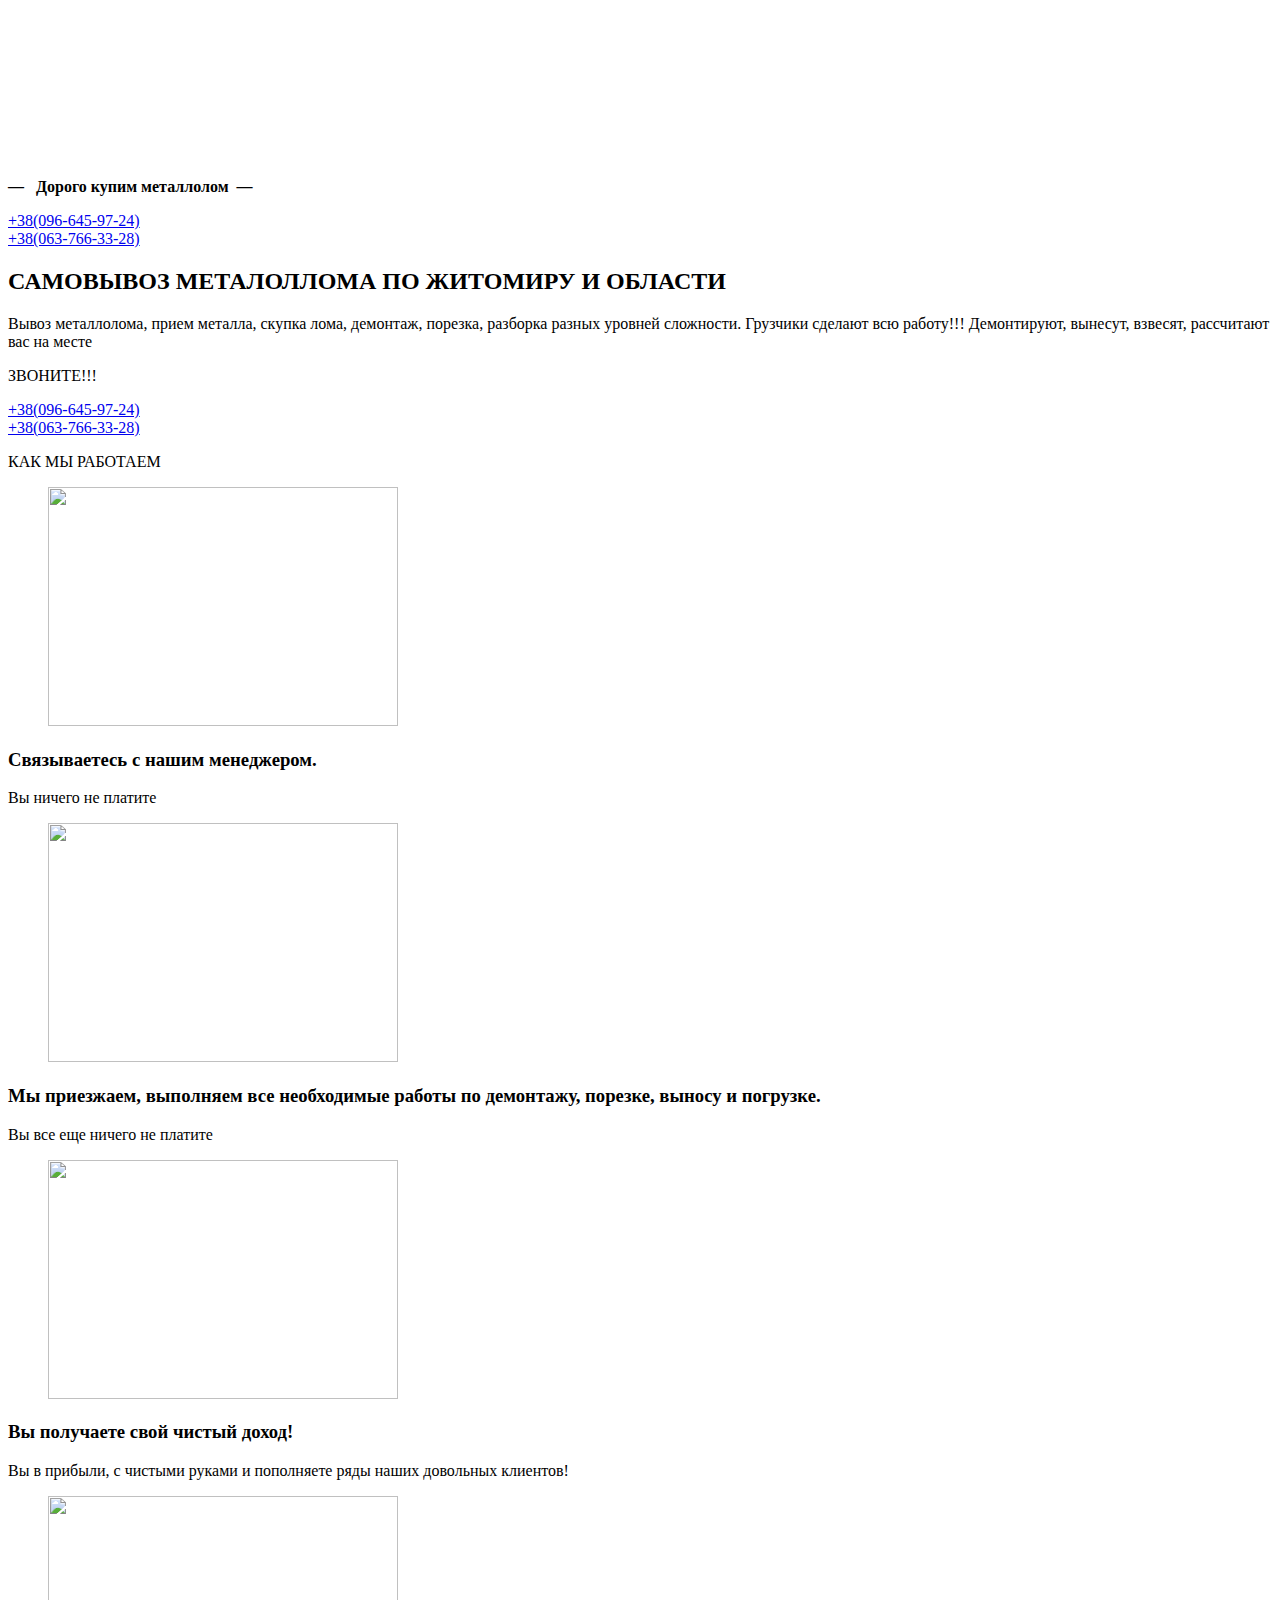
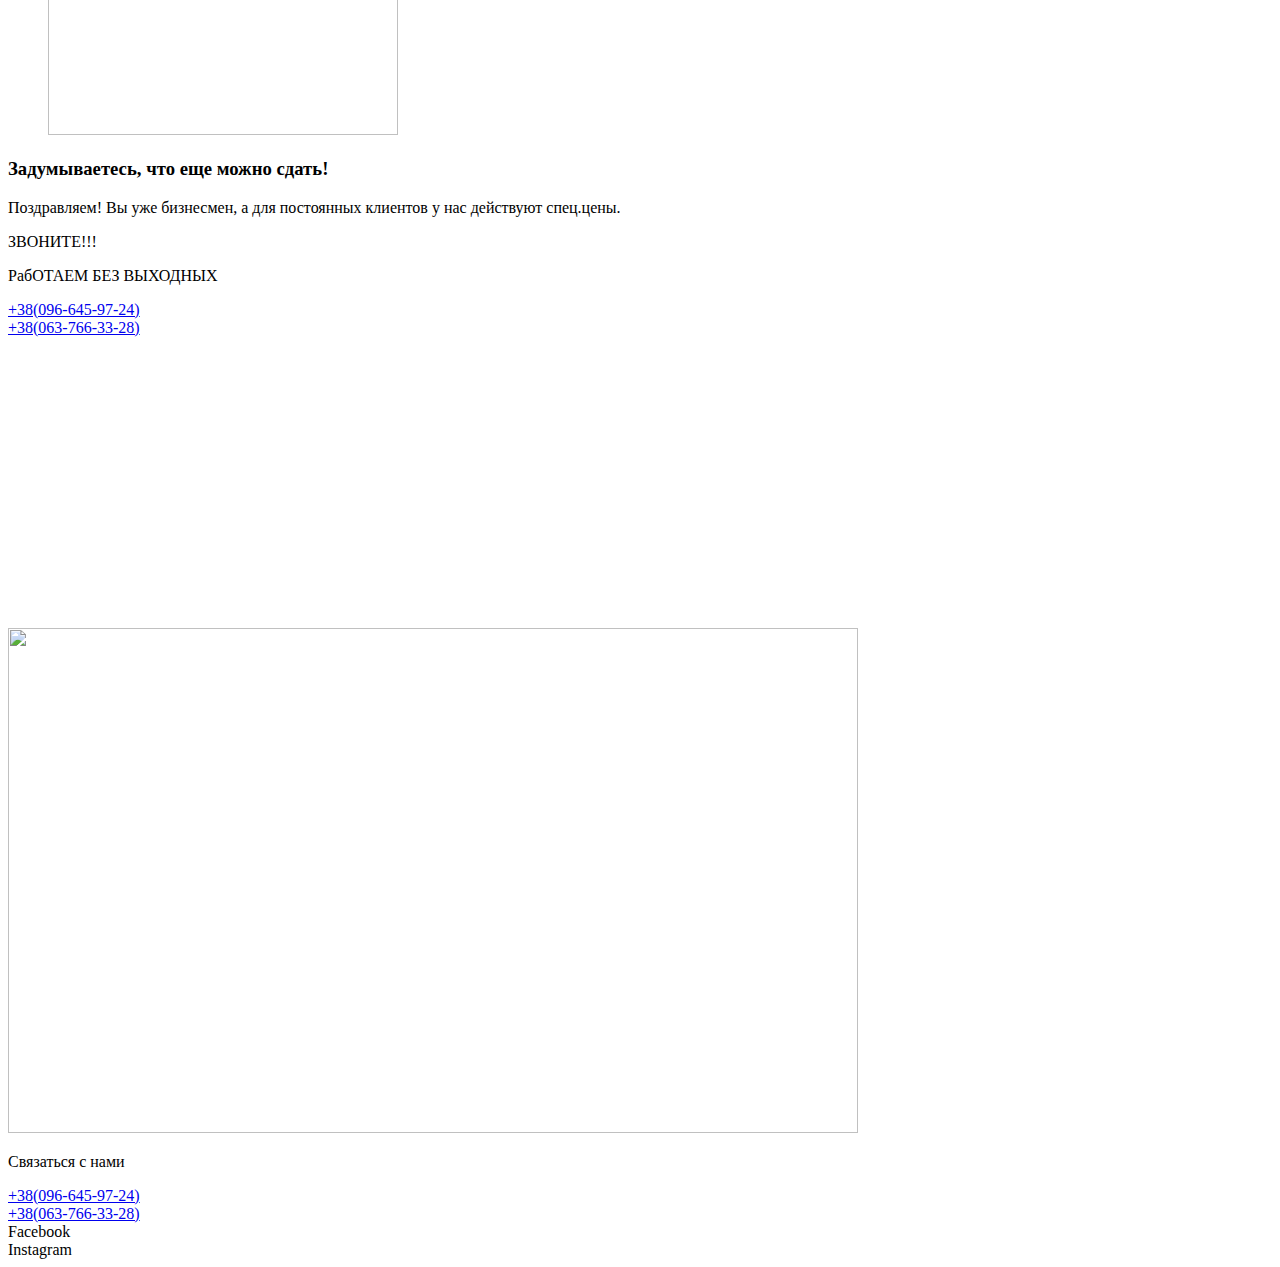
==== commit e0fb6bda: "s" ====
--- a/index.html
+++ b/index.html
@@ -11,10 +11,10 @@
 	<meta property="og:locale" content="ru_RU" />
 	<meta property="og:type" content="website" />
 	<meta property="og:title" content="Прием металла - priem-metala.pp.ua" />
-	<meta property="og:description" content="&#8212;   Дорого купим металлолом  &#8212; +38(063-766-33-28) САМОВЫВОЗ МЕТАЛОЛЛОМА ПО ЖИТОМИРУ И ОБЛАСТИ Вывоз металлолома, прием металла, скупка лома, демонтаж, порезка, разборка разных уровней сложности. Грузчики сделают всю работу!!! Демонтируют, вынесут, взвесят, рассчитают вас на месте ЗВОНИТЕ!!! +38(063-766-33-28) КАК МЫ РАБОТАЕМ Cвязываетесь с нашим менеджером. Вы ничего не платите Мы приезжаем, выполняем все необходимые работы по демонтажу, &hellip; Читать далее «Прием металла»" />
+	<meta property="og:description" content="&#8212;   Дорого купим металлолом  &#8212; +38(096-645-97-24) +38(063-766-33-28) САМОВЫВОЗ МЕТАЛОЛЛОМА ПО ЖИТОМИРУ И ОБЛАСТИ Вывоз металлолома, прием металла, скупка лома, демонтаж, порезка, разборка разных уровней сложности. Грузчики сделают всю работу!!! Демонтируют, вынесут, взвесят, рассчитают вас на месте ЗВОНИТЕ!!! +38(096-645-97-24) +38(063-766-33-28) КАК МЫ РАБОТАЕМ Cвязываетесь с нашим менеджером. Вы ничего не платите Мы приезжаем, выполняем все необходимые работы &hellip; Читать далее «Прием металла»" />
 	<meta property="og:url" content="https://priem-metala.pp.ua/" />
 	<meta property="og:site_name" content="priem-metala.pp.ua" />
-	<meta property="article:modified_time" content="2020-09-21T13:20:45+00:00" />
+	<meta property="article:modified_time" content="2020-09-28T10:05:39+00:00" />
 	<meta property="og:image" content="https://priem-metala.pp.ua/wp-content/uploads/2020/09/BlueST-gif.gif" />
 	<meta name="twitter:card" content="summary_large_image" />
 	<script type="application/ld+json" class="yoast-schema-graph">{
@@ -79,7 +79,7 @@
 	                "@id": "https://priem-metala.pp.ua/#primaryimage"
 	            },
 	            "datePublished": "2020-09-15T12:26:27+00:00",
-	            "dateModified": "2020-09-21T13:20:45+00:00",
+	            "dateModified": "2020-09-28T10:05:39+00:00",
 	            "inLanguage": "ru-RU",
 	            "potentialAction": [
 	                {
@@ -127,12 +127,12 @@
 <link rel='stylesheet' id='twentyseventeen-ie8-css'  href='https://priem-metala.pp.ua/wp-content/themes/twentyseventeen/assets/css/ie8.css?ver=20161202' media='all' />
 <![endif]-->
 <link rel='stylesheet' id='elementor-icons-css'  href='https://priem-metala.pp.ua/wp-content/plugins/elementor/assets/lib/eicons/css/elementor-icons.min.css?ver=5.9.1' media='all' />
-<link rel='stylesheet' id='elementor-animations-css'  href='https://priem-metala.pp.ua/wp-content/plugins/elementor/assets/lib/animations/animations.min.css?ver=3.0.9' media='all' />
-<link rel='stylesheet' id='elementor-frontend-legacy-css'  href='https://priem-metala.pp.ua/wp-content/plugins/elementor/assets/css/frontend-legacy.min.css?ver=3.0.9' media='all' />
-<link rel='stylesheet' id='elementor-frontend-css'  href='https://priem-metala.pp.ua/wp-content/plugins/elementor/assets/css/frontend.min.css?ver=3.0.9' media='all' />
-<link rel='stylesheet' id='elementor-post-38-css'  href='https://priem-metala.pp.ua/wp-content/uploads/elementor/css/post-38.css?ver=1600380605' media='all' />
-<link rel='stylesheet' id='elementor-global-css'  href='https://priem-metala.pp.ua/wp-content/uploads/elementor/css/global.css?ver=1600380606' media='all' />
-<link rel='stylesheet' id='elementor-post-45-css'  href='https://priem-metala.pp.ua/wp-content/uploads/elementor/css/post-45.css?ver=1600694701' media='all' />
+<link rel='stylesheet' id='elementor-animations-css'  href='https://priem-metala.pp.ua/wp-content/plugins/elementor/assets/lib/animations/animations.min.css?ver=3.0.10' media='all' />
+<link rel='stylesheet' id='elementor-frontend-legacy-css'  href='https://priem-metala.pp.ua/wp-content/plugins/elementor/assets/css/frontend-legacy.min.css?ver=3.0.10' media='all' />
+<link rel='stylesheet' id='elementor-frontend-css'  href='https://priem-metala.pp.ua/wp-content/plugins/elementor/assets/css/frontend.min.css?ver=3.0.10' media='all' />
+<link rel='stylesheet' id='elementor-post-38-css'  href='https://priem-metala.pp.ua/wp-content/uploads/elementor/css/post-38.css?ver=1601286563' media='all' />
+<link rel='stylesheet' id='elementor-global-css'  href='https://priem-metala.pp.ua/wp-content/uploads/elementor/css/global.css?ver=1601286563' media='all' />
+<link rel='stylesheet' id='elementor-post-45-css'  href='https://priem-metala.pp.ua/wp-content/uploads/elementor/css/post-45.css?ver=1601287541' media='all' />
 <link rel='stylesheet' id='google-fonts-1-css'  href='https://fonts.googleapis.com/css?family=Roboto%3A100%2C100italic%2C200%2C200italic%2C300%2C300italic%2C400%2C400italic%2C500%2C500italic%2C600%2C600italic%2C700%2C700italic%2C800%2C800italic%2C900%2C900italic%7CRoboto+Slab%3A100%2C100italic%2C200%2C200italic%2C300%2C300italic%2C400%2C400italic%2C500%2C500italic%2C600%2C600italic%2C700%2C700italic%2C800%2C800italic%2C900%2C900italic&#038;subset=cyrillic&#038;ver=5.5.1' media='all' />
 <link rel='stylesheet' id='elementor-icons-shared-0-css'  href='https://priem-metala.pp.ua/wp-content/plugins/elementor/assets/lib/font-awesome/css/fontawesome.min.css?ver=5.12.0' media='all' />
 <link rel='stylesheet' id='elementor-icons-fa-brands-css'  href='https://priem-metala.pp.ua/wp-content/plugins/elementor/assets/lib/font-awesome/css/brands.min.css?ver=5.12.0' media='all' />
@@ -166,10 +166,33 @@
 					<div class="elementor-text-editor elementor-clearfix"><p><strong>&#8212;   Дорого купим металлолом  &#8212;</strong></p></div>
 				</div>
 				</div>
-				<div class="elementor-element elementor-element-c9ccef7 elementor-align-center elementor-widget elementor-widget-button" data-id="c9ccef7" data-element_type="widget" data-widget_type="button.default">
+				<section class="elementor-section elementor-inner-section elementor-element elementor-element-ea39b9d elementor-section-boxed elementor-section-height-default elementor-section-height-default" data-id="ea39b9d" data-element_type="section">
+						<div class="elementor-container elementor-column-gap-default">
+							<div class="elementor-row">
+					<div class="elementor-column elementor-col-50 elementor-inner-column elementor-element elementor-element-b37f715" data-id="b37f715" data-element_type="column">
+			<div class="elementor-column-wrap elementor-element-populated">
+							<div class="elementor-widget-wrap">
+						<div class="elementor-element elementor-element-3d8dc7a elementor-align-left elementor-mobile-align-center elementor-widget elementor-widget-button" data-id="3d8dc7a" data-element_type="widget" data-widget_type="button.default">
 				<div class="elementor-widget-container">
 					<div class="elementor-button-wrapper">
-			<a href="tel:+380637663328" class="elementor-button-link elementor-button elementor-size-xl elementor-animation-buzz" role="button">
+			<a href="tel:+380966459724" class="elementor-button-link elementor-button elementor-size-xs elementor-animation-buzz" role="button">
+						<span class="elementor-button-content-wrapper">
+						<span class="elementor-button-text">+38(096-645-97-24)</span>
+		</span>
+					</a>
+		</div>
+				</div>
+				</div>
+						</div>
+					</div>
+		</div>
+				<div class="elementor-column elementor-col-50 elementor-inner-column elementor-element elementor-element-009a86b" data-id="009a86b" data-element_type="column">
+			<div class="elementor-column-wrap elementor-element-populated">
+							<div class="elementor-widget-wrap">
+						<div class="elementor-element elementor-element-4e5a474 elementor-align-right elementor-mobile-align-center elementor-widget elementor-widget-button" data-id="4e5a474" data-element_type="widget" data-widget_type="button.default">
+				<div class="elementor-widget-container">
+					<div class="elementor-button-wrapper">
+			<a href="tel:+380637663328" class="elementor-button-link elementor-button elementor-size-xs elementor-animation-buzz" role="button">
 						<span class="elementor-button-content-wrapper">
 						<span class="elementor-button-text">+38(063-766-33-28)</span>
 		</span>
@@ -177,6 +200,12 @@
 		</div>
 				</div>
 				</div>
+						</div>
+					</div>
+		</div>
+								</div>
+					</div>
+		</section>
 				<div class="elementor-element elementor-element-5d02289 elementor-widget elementor-widget-heading" data-id="5d02289" data-element_type="widget" data-widget_type="heading.default">
 				<div class="elementor-widget-container">
 			<h2 class="elementor-heading-title elementor-size-default">САМОВЫВОЗ МЕТАЛОЛЛОМА ПО ЖИТОМИРУ И ОБЛАСТИ</h2>		</div>
@@ -193,10 +222,33 @@
 					<div class="elementor-text-editor elementor-clearfix"><p>ЗВОНИТЕ!!!</p></div>
 				</div>
 				</div>
-				<div class="elementor-element elementor-element-d79a410 elementor-align-center elementor-widget elementor-widget-button" data-id="d79a410" data-element_type="widget" data-widget_type="button.default">
+				<section class="elementor-section elementor-inner-section elementor-element elementor-element-ef3d80f elementor-section-boxed elementor-section-height-default elementor-section-height-default" data-id="ef3d80f" data-element_type="section">
+						<div class="elementor-container elementor-column-gap-default">
+							<div class="elementor-row">
+					<div class="elementor-column elementor-col-50 elementor-inner-column elementor-element elementor-element-e57d755" data-id="e57d755" data-element_type="column">
+			<div class="elementor-column-wrap elementor-element-populated">
+							<div class="elementor-widget-wrap">
+						<div class="elementor-element elementor-element-26737a5 elementor-align-left elementor-mobile-align-center elementor-widget elementor-widget-button" data-id="26737a5" data-element_type="widget" data-widget_type="button.default">
 				<div class="elementor-widget-container">
 					<div class="elementor-button-wrapper">
-			<a href="tel:+380637663328" class="elementor-button-link elementor-button elementor-size-xl elementor-animation-buzz" role="button">
+			<a href="tel:+380966459724" class="elementor-button-link elementor-button elementor-size-xs elementor-animation-buzz" role="button">
+						<span class="elementor-button-content-wrapper">
+						<span class="elementor-button-text">+38(096-645-97-24)</span>
+		</span>
+					</a>
+		</div>
+				</div>
+				</div>
+						</div>
+					</div>
+		</div>
+				<div class="elementor-column elementor-col-50 elementor-inner-column elementor-element elementor-element-ac97acd" data-id="ac97acd" data-element_type="column">
+			<div class="elementor-column-wrap elementor-element-populated">
+							<div class="elementor-widget-wrap">
+						<div class="elementor-element elementor-element-35a7d97 elementor-align-right elementor-mobile-align-center elementor-widget elementor-widget-button" data-id="35a7d97" data-element_type="widget" data-widget_type="button.default">
+				<div class="elementor-widget-container">
+					<div class="elementor-button-wrapper">
+			<a href="tel:+380637663328" class="elementor-button-link elementor-button elementor-size-xs elementor-animation-buzz" role="button">
 						<span class="elementor-button-content-wrapper">
 						<span class="elementor-button-text">+38(063-766-33-28)</span>
 		</span>
@@ -210,6 +262,12 @@
 								</div>
 					</div>
 		</section>
+						</div>
+					</div>
+		</div>
+								</div>
+					</div>
+		</section>
 				<section class="elementor-section elementor-top-section elementor-element elementor-element-6de8443 elementor-section-height-min-height elementor-section-boxed elementor-section-height-default elementor-section-items-middle" data-id="6de8443" data-element_type="section" data-settings="{&quot;background_background&quot;:&quot;classic&quot;}">
 						<div class="elementor-container elementor-column-gap-default">
 							<div class="elementor-row">
@@ -277,10 +335,33 @@
 					<div class="elementor-text-editor elementor-clearfix"><p>РабОТАЕМ БЕЗ ВЫХОДНЫХ</p></div>
 				</div>
 				</div>
-				<div class="elementor-element elementor-element-c6651fc elementor-align-center elementor-widget elementor-widget-button" data-id="c6651fc" data-element_type="widget" data-widget_type="button.default">
+				<section class="elementor-section elementor-inner-section elementor-element elementor-element-cdd5c11 elementor-section-boxed elementor-section-height-default elementor-section-height-default" data-id="cdd5c11" data-element_type="section">
+						<div class="elementor-container elementor-column-gap-default">
+							<div class="elementor-row">
+					<div class="elementor-column elementor-col-50 elementor-inner-column elementor-element elementor-element-8c40346" data-id="8c40346" data-element_type="column">
+			<div class="elementor-column-wrap elementor-element-populated">
+							<div class="elementor-widget-wrap">
+						<div class="elementor-element elementor-element-097ca49 elementor-align-left elementor-mobile-align-center elementor-widget elementor-widget-button" data-id="097ca49" data-element_type="widget" data-widget_type="button.default">
 				<div class="elementor-widget-container">
 					<div class="elementor-button-wrapper">
-			<a href="tel:+380637663328" class="elementor-button-link elementor-button elementor-size-xl elementor-animation-buzz" role="button">
+			<a href="tel:+380966459724" class="elementor-button-link elementor-button elementor-size-xs elementor-animation-buzz" role="button">
+						<span class="elementor-button-content-wrapper">
+						<span class="elementor-button-text">+38(096-645-97-24)</span>
+		</span>
+					</a>
+		</div>
+				</div>
+				</div>
+						</div>
+					</div>
+		</div>
+				<div class="elementor-column elementor-col-50 elementor-inner-column elementor-element elementor-element-9b4a003" data-id="9b4a003" data-element_type="column">
+			<div class="elementor-column-wrap elementor-element-populated">
+							<div class="elementor-widget-wrap">
+						<div class="elementor-element elementor-element-e6beeae elementor-align-right elementor-mobile-align-center elementor-widget elementor-widget-button" data-id="e6beeae" data-element_type="widget" data-widget_type="button.default">
+				<div class="elementor-widget-container">
+					<div class="elementor-button-wrapper">
+			<a href="tel:+380637663328" class="elementor-button-link elementor-button elementor-size-xs elementor-animation-buzz" role="button">
 						<span class="elementor-button-content-wrapper">
 						<span class="elementor-button-text">+38(063-766-33-28)</span>
 		</span>
@@ -288,6 +369,12 @@
 		</div>
 				</div>
 				</div>
+						</div>
+					</div>
+		</div>
+								</div>
+					</div>
+		</section>
 						</div>
 					</div>
 		</div>
@@ -357,10 +444,33 @@
 					<div class="elementor-text-editor elementor-clearfix"><p>Связаться с нами</p></div>
 				</div>
 				</div>
-				<div class="elementor-element elementor-element-a7ff95d elementor-align-center elementor-widget elementor-widget-button" data-id="a7ff95d" data-element_type="widget" data-widget_type="button.default">
+				<section class="elementor-section elementor-inner-section elementor-element elementor-element-0e33cf6 elementor-section-boxed elementor-section-height-default elementor-section-height-default" data-id="0e33cf6" data-element_type="section">
+						<div class="elementor-container elementor-column-gap-default">
+							<div class="elementor-row">
+					<div class="elementor-column elementor-col-50 elementor-inner-column elementor-element elementor-element-90df36f" data-id="90df36f" data-element_type="column">
+			<div class="elementor-column-wrap elementor-element-populated">
+							<div class="elementor-widget-wrap">
+						<div class="elementor-element elementor-element-97a44c1 elementor-align-left elementor-mobile-align-center elementor-widget elementor-widget-button" data-id="97a44c1" data-element_type="widget" data-widget_type="button.default">
 				<div class="elementor-widget-container">
 					<div class="elementor-button-wrapper">
-			<a href="tel:+380637663328" class="elementor-button-link elementor-button elementor-size-xl elementor-animation-buzz" role="button">
+			<a href="tel:+380966459724" class="elementor-button-link elementor-button elementor-size-xs elementor-animation-buzz" role="button">
+						<span class="elementor-button-content-wrapper">
+						<span class="elementor-button-text">+38(096-645-97-24)</span>
+		</span>
+					</a>
+		</div>
+				</div>
+				</div>
+						</div>
+					</div>
+		</div>
+				<div class="elementor-column elementor-col-50 elementor-inner-column elementor-element elementor-element-01734c0" data-id="01734c0" data-element_type="column">
+			<div class="elementor-column-wrap elementor-element-populated">
+							<div class="elementor-widget-wrap">
+						<div class="elementor-element elementor-element-9297300 elementor-align-right elementor-mobile-align-center elementor-widget elementor-widget-button" data-id="9297300" data-element_type="widget" data-widget_type="button.default">
+				<div class="elementor-widget-container">
+					<div class="elementor-button-wrapper">
+			<a href="tel:+380637663328" class="elementor-button-link elementor-button elementor-size-xs elementor-animation-buzz" role="button">
 						<span class="elementor-button-content-wrapper">
 						<span class="elementor-button-text">+38(063-766-33-28)</span>
 		</span>
@@ -368,6 +478,12 @@
 		</div>
 				</div>
 				</div>
+						</div>
+					</div>
+		</div>
+								</div>
+					</div>
+		</section>
 				<div class="elementor-element elementor-element-b73a9ad elementor-shape-rounded elementor-grid-0 elementor-widget elementor-widget-social-icons" data-id="b73a9ad" data-element_type="widget" data-widget_type="social-icons.default">
 				<div class="elementor-widget-container">
 					<div class="elementor-social-icons-wrapper elementor-grid">
@@ -412,16 +528,16 @@
 <script src='https://priem-metala.pp.ua/wp-content/themes/twentyseventeen/assets/js/global.js?ver=20190121' id='twentyseventeen-global-js'></script>
 <script src='https://priem-metala.pp.ua/wp-content/themes/twentyseventeen/assets/js/jquery.scrollTo.js?ver=2.1.2' id='jquery-scrollto-js'></script>
 <script src='https://priem-metala.pp.ua/wp-includes/js/wp-embed.min.js?ver=5.5.1' id='wp-embed-js'></script>
-<script src='https://priem-metala.pp.ua/wp-content/plugins/elementor/assets/js/frontend-modules.min.js?ver=3.0.9' id='elementor-frontend-modules-js'></script>
+<script src='https://priem-metala.pp.ua/wp-content/plugins/elementor/assets/js/frontend-modules.min.js?ver=3.0.10' id='elementor-frontend-modules-js'></script>
 <script src='https://priem-metala.pp.ua/wp-includes/js/jquery/ui/position.min.js?ver=1.11.4' id='jquery-ui-position-js'></script>
 <script src='https://priem-metala.pp.ua/wp-content/plugins/elementor/assets/lib/dialog/dialog.min.js?ver=4.8.1' id='elementor-dialog-js'></script>
 <script src='https://priem-metala.pp.ua/wp-content/plugins/elementor/assets/lib/waypoints/waypoints.min.js?ver=4.0.2' id='elementor-waypoints-js'></script>
 <script src='https://priem-metala.pp.ua/wp-content/plugins/elementor/assets/lib/swiper/swiper.min.js?ver=5.3.6' id='swiper-js'></script>
-<script src='https://priem-metala.pp.ua/wp-content/plugins/elementor/assets/lib/share-link/share-link.min.js?ver=3.0.9' id='share-link-js'></script>
+<script src='https://priem-metala.pp.ua/wp-content/plugins/elementor/assets/lib/share-link/share-link.min.js?ver=3.0.10' id='share-link-js'></script>
 <script id='elementor-frontend-js-before'>
-var elementorFrontendConfig = {"environmentMode":{"edit":false,"wpPreview":false},"i18n":{"shareOnFacebook":"\u041f\u043e\u0434\u0435\u043b\u0438\u0442\u044c\u0441\u044f \u0432 Facebook","shareOnTwitter":"\u041f\u043e\u0434\u0435\u043b\u0438\u0442\u044c\u0441\u044f \u0432 Twitter","pinIt":"\u0417\u0430\u043f\u0438\u043d\u0438\u0442\u044c","download":"\u0421\u043a\u0430\u0447\u0430\u0442\u044c","downloadImage":"\u0421\u043a\u0430\u0447\u0430\u0442\u044c \u0438\u0437\u043e\u0431\u0440\u0430\u0436\u0435\u043d\u0438\u0435","fullscreen":"\u0412\u043e \u0432\u0435\u0441\u044c \u044d\u043a\u0440\u0430\u043d","zoom":"\u0423\u0432\u0435\u043b\u0438\u0447\u0435\u043d\u0438\u0435","share":"\u041f\u043e\u0434\u0435\u043b\u0438\u0442\u044c\u0441\u044f","playVideo":"\u041f\u0440\u043e\u0438\u0433\u0440\u0430\u0442\u044c \u0432\u0438\u0434\u0435\u043e","previous":"\u041d\u0430\u0437\u0430\u0434","next":"\u0414\u0430\u043b\u0435\u0435","close":"\u0417\u0430\u043a\u0440\u044b\u0442\u044c"},"is_rtl":false,"breakpoints":{"xs":0,"sm":480,"md":768,"lg":1025,"xl":1440,"xxl":1600},"version":"3.0.9","is_static":false,"legacyMode":{"elementWrappers":true},"urls":{"assets":"https:\/\/priem-metala.pp.ua\/wp-content\/plugins\/elementor\/assets\/"},"settings":{"page":[],"editorPreferences":[]},"kit":{"global_image_lightbox":"yes","lightbox_enable_counter":"yes","lightbox_enable_fullscreen":"yes","lightbox_enable_zoom":"yes","lightbox_enable_share":"yes","lightbox_title_src":"title","lightbox_description_src":"description"},"post":{"id":45,"title":"%D0%9F%D1%80%D0%B8%D0%B5%D0%BC%20%D0%BC%D0%B5%D1%82%D0%B0%D0%BB%D0%BB%D0%B0%20-%20priem-metala.pp.ua","excerpt":"","featuredImage":false}};
+var elementorFrontendConfig = {"environmentMode":{"edit":false,"wpPreview":false},"i18n":{"shareOnFacebook":"\u041f\u043e\u0434\u0435\u043b\u0438\u0442\u044c\u0441\u044f \u0432 Facebook","shareOnTwitter":"\u041f\u043e\u0434\u0435\u043b\u0438\u0442\u044c\u0441\u044f \u0432 Twitter","pinIt":"\u0417\u0430\u043f\u0438\u043d\u0438\u0442\u044c","download":"\u0421\u043a\u0430\u0447\u0430\u0442\u044c","downloadImage":"\u0421\u043a\u0430\u0447\u0430\u0442\u044c \u0438\u0437\u043e\u0431\u0440\u0430\u0436\u0435\u043d\u0438\u0435","fullscreen":"\u0412\u043e \u0432\u0435\u0441\u044c \u044d\u043a\u0440\u0430\u043d","zoom":"\u0423\u0432\u0435\u043b\u0438\u0447\u0435\u043d\u0438\u0435","share":"\u041f\u043e\u0434\u0435\u043b\u0438\u0442\u044c\u0441\u044f","playVideo":"\u041f\u0440\u043e\u0438\u0433\u0440\u0430\u0442\u044c \u0432\u0438\u0434\u0435\u043e","previous":"\u041d\u0430\u0437\u0430\u0434","next":"\u0414\u0430\u043b\u0435\u0435","close":"\u0417\u0430\u043a\u0440\u044b\u0442\u044c"},"is_rtl":false,"breakpoints":{"xs":0,"sm":480,"md":768,"lg":1025,"xl":1440,"xxl":1600},"version":"3.0.10","is_static":false,"legacyMode":{"elementWrappers":true},"urls":{"assets":"https:\/\/priem-metala.pp.ua\/wp-content\/plugins\/elementor\/assets\/"},"settings":{"page":[],"editorPreferences":[]},"kit":{"global_image_lightbox":"yes","lightbox_enable_counter":"yes","lightbox_enable_fullscreen":"yes","lightbox_enable_zoom":"yes","lightbox_enable_share":"yes","lightbox_title_src":"title","lightbox_description_src":"description"},"post":{"id":45,"title":"%D0%9F%D1%80%D0%B8%D0%B5%D0%BC%20%D0%BC%D0%B5%D1%82%D0%B0%D0%BB%D0%BB%D0%B0%20-%20priem-metala.pp.ua","excerpt":"","featuredImage":false}};
 </script>
-<script src='https://priem-metala.pp.ua/wp-content/plugins/elementor/assets/js/frontend.min.js?ver=3.0.9' id='elementor-frontend-js'></script>
+<script src='https://priem-metala.pp.ua/wp-content/plugins/elementor/assets/js/frontend.min.js?ver=3.0.10' id='elementor-frontend-js'></script>
 <svg style="position: absolute; width: 0; height: 0; overflow: hidden;" version="1.1" xmlns="http://www.w3.org/2000/svg" xmlns:xlink="http://www.w3.org/1999/xlink">
 <defs>
 <symbol id="icon-behance" viewbox="0 0 37 32">
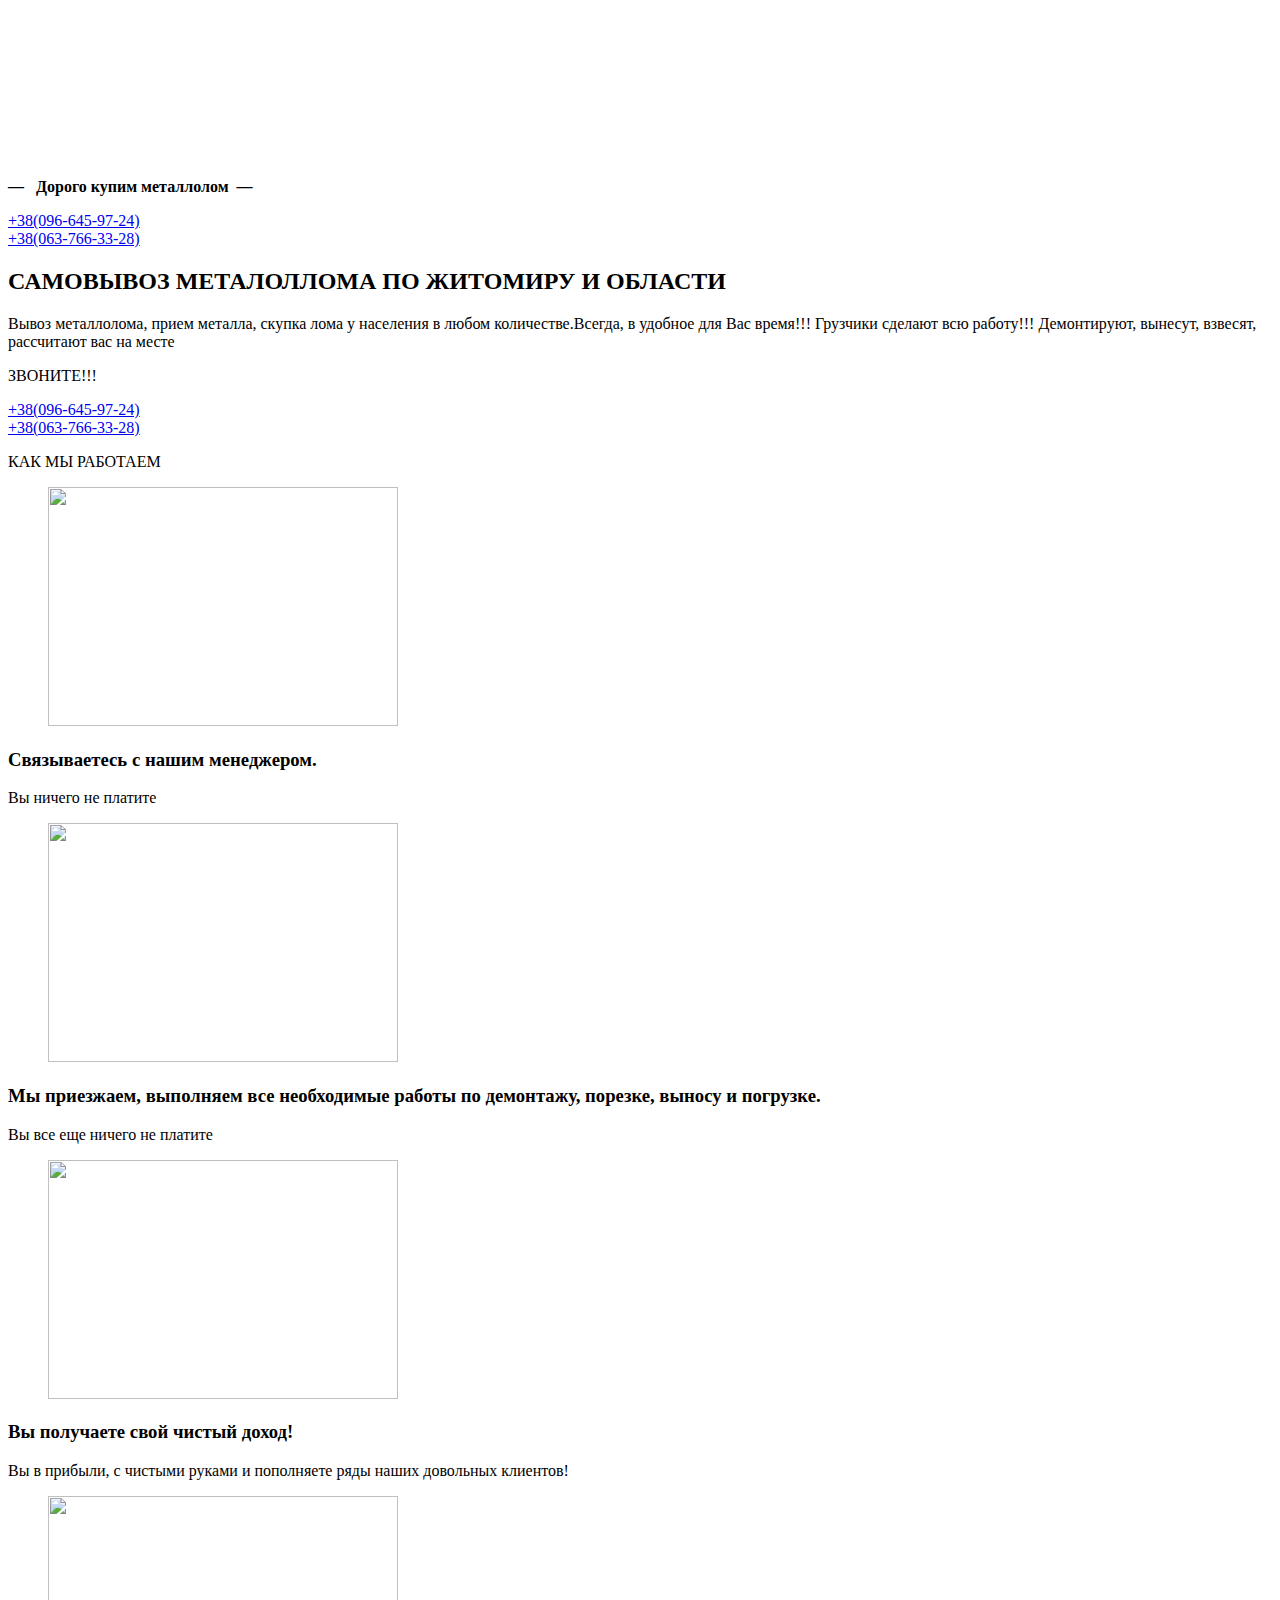
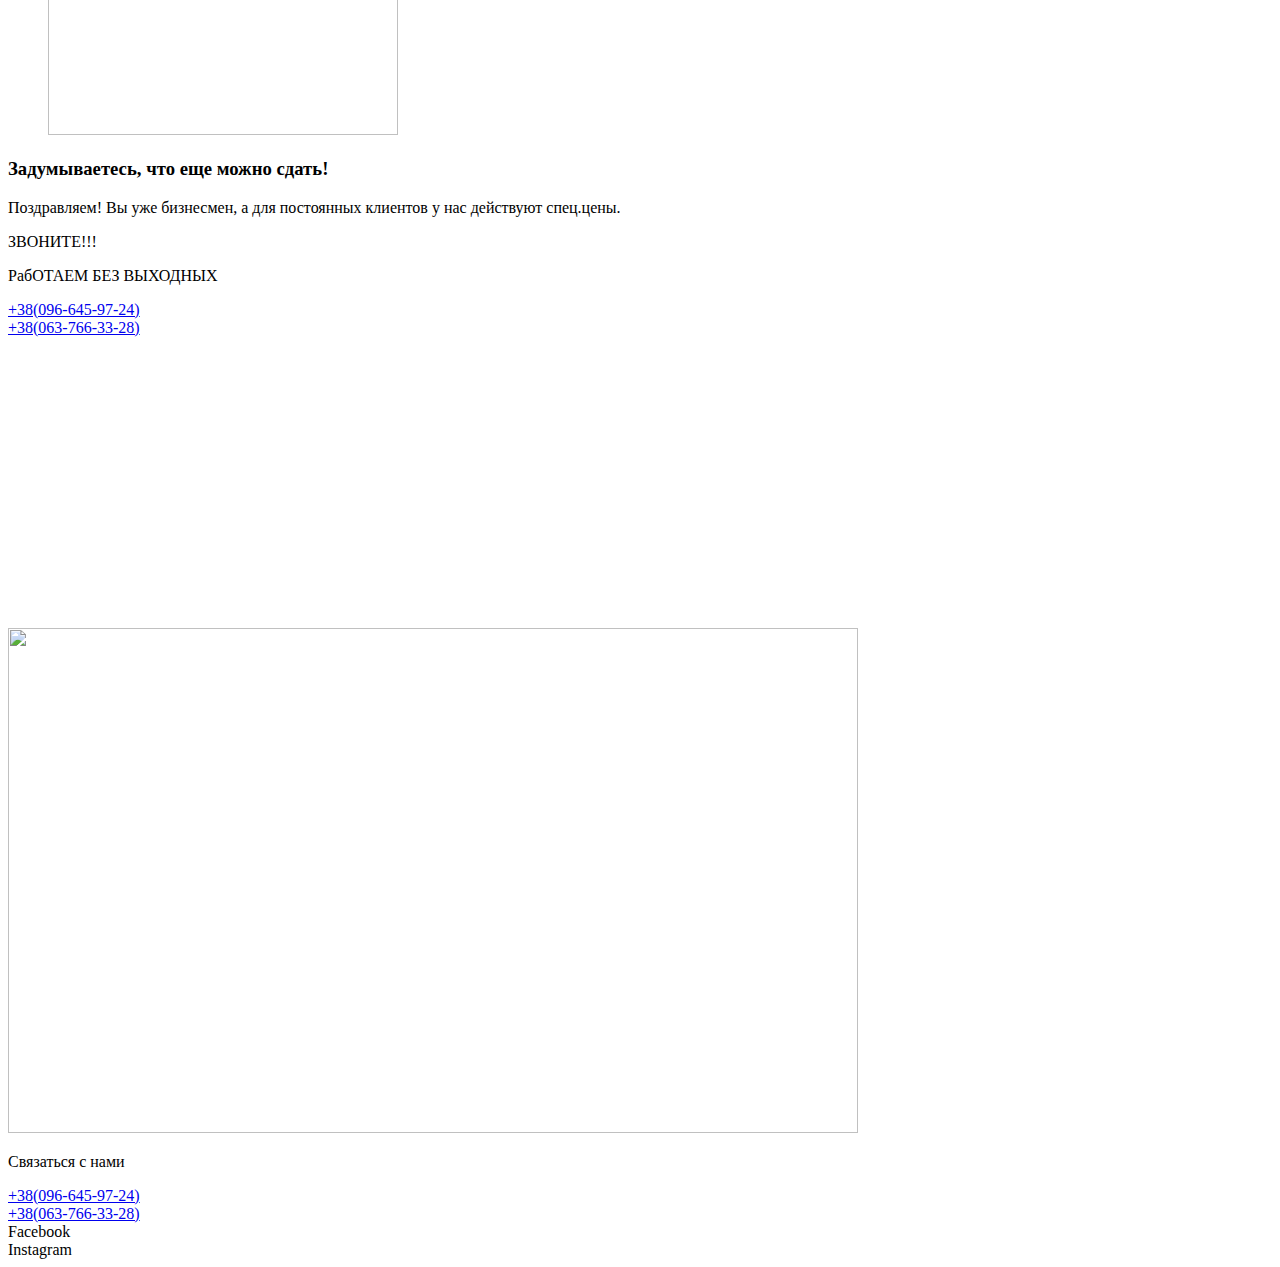
==== commit 004b2b9f: "3" ====
--- a/index.html
+++ b/index.html
@@ -11,10 +11,10 @@
 	<meta property="og:locale" content="ru_RU" />
 	<meta property="og:type" content="website" />
 	<meta property="og:title" content="Прием металла - priem-metala.pp.ua" />
-	<meta property="og:description" content="&#8212;   Дорого купим металлолом  &#8212; +38(096-645-97-24) +38(063-766-33-28) САМОВЫВОЗ МЕТАЛОЛЛОМА ПО ЖИТОМИРУ И ОБЛАСТИ Вывоз металлолома, прием металла, скупка лома, демонтаж, порезка, разборка разных уровней сложности. Грузчики сделают всю работу!!! Демонтируют, вынесут, взвесят, рассчитают вас на месте ЗВОНИТЕ!!! +38(096-645-97-24) +38(063-766-33-28) КАК МЫ РАБОТАЕМ Cвязываетесь с нашим менеджером. Вы ничего не платите Мы приезжаем, выполняем все необходимые работы &hellip; Читать далее «Прием металла»" />
+	<meta property="og:description" content="&#8212;   Дорого купим металлолом  &#8212; +38(096-645-97-24) +38(063-766-33-28) САМОВЫВОЗ МЕТАЛОЛЛОМА ПО ЖИТОМИРУ И ОБЛАСТИ Вывоз металлолома, прием металла, скупка лома у населения в любом количестве.Всегда, в удобное для Вас время!!! Грузчики сделают всю работу!!! Демонтируют, вынесут, взвесят, рассчитают вас на месте ЗВОНИТЕ!!! +38(096-645-97-24) +38(063-766-33-28) КАК МЫ РАБОТАЕМ Cвязываетесь с нашим менеджером. Вы ничего не платите Мы приезжаем, &hellip; Читать далее «Прием металла»" />
 	<meta property="og:url" content="https://priem-metala.pp.ua/" />
 	<meta property="og:site_name" content="priem-metala.pp.ua" />
-	<meta property="article:modified_time" content="2020-09-28T10:05:39+00:00" />
+	<meta property="article:modified_time" content="2020-10-01T13:24:15+00:00" />
 	<meta property="og:image" content="https://priem-metala.pp.ua/wp-content/uploads/2020/09/BlueST-gif.gif" />
 	<meta name="twitter:card" content="summary_large_image" />
 	<script type="application/ld+json" class="yoast-schema-graph">{
@@ -79,7 +79,7 @@
 	                "@id": "https://priem-metala.pp.ua/#primaryimage"
 	            },
 	            "datePublished": "2020-09-15T12:26:27+00:00",
-	            "dateModified": "2020-09-28T10:05:39+00:00",
+	            "dateModified": "2020-10-01T13:24:15+00:00",
 	            "inLanguage": "ru-RU",
 	            "potentialAction": [
 	                {
@@ -132,7 +132,7 @@
 <link rel='stylesheet' id='elementor-frontend-css'  href='https://priem-metala.pp.ua/wp-content/plugins/elementor/assets/css/frontend.min.css?ver=3.0.10' media='all' />
 <link rel='stylesheet' id='elementor-post-38-css'  href='https://priem-metala.pp.ua/wp-content/uploads/elementor/css/post-38.css?ver=1601286563' media='all' />
 <link rel='stylesheet' id='elementor-global-css'  href='https://priem-metala.pp.ua/wp-content/uploads/elementor/css/global.css?ver=1601286563' media='all' />
-<link rel='stylesheet' id='elementor-post-45-css'  href='https://priem-metala.pp.ua/wp-content/uploads/elementor/css/post-45.css?ver=1601287541' media='all' />
+<link rel='stylesheet' id='elementor-post-45-css'  href='https://priem-metala.pp.ua/wp-content/uploads/elementor/css/post-45.css?ver=1601558664' media='all' />
 <link rel='stylesheet' id='google-fonts-1-css'  href='https://fonts.googleapis.com/css?family=Roboto%3A100%2C100italic%2C200%2C200italic%2C300%2C300italic%2C400%2C400italic%2C500%2C500italic%2C600%2C600italic%2C700%2C700italic%2C800%2C800italic%2C900%2C900italic%7CRoboto+Slab%3A100%2C100italic%2C200%2C200italic%2C300%2C300italic%2C400%2C400italic%2C500%2C500italic%2C600%2C600italic%2C700%2C700italic%2C800%2C800italic%2C900%2C900italic&#038;subset=cyrillic&#038;ver=5.5.1' media='all' />
 <link rel='stylesheet' id='elementor-icons-shared-0-css'  href='https://priem-metala.pp.ua/wp-content/plugins/elementor/assets/lib/font-awesome/css/fontawesome.min.css?ver=5.12.0' media='all' />
 <link rel='stylesheet' id='elementor-icons-fa-brands-css'  href='https://priem-metala.pp.ua/wp-content/plugins/elementor/assets/lib/font-awesome/css/brands.min.css?ver=5.12.0' media='all' />
@@ -212,9 +212,7 @@
 				</div>
 				<div class="elementor-element elementor-element-0ef0a83 elementor-widget elementor-widget-text-editor" data-id="0ef0a83" data-element_type="widget" data-widget_type="text-editor.default">
 				<div class="elementor-widget-container">
-					<div class="elementor-text-editor elementor-clearfix">
-Вывоз металлолома, прием металла, скупка лома, демонтаж, порезка, разборка разных уровней сложности. Грузчики сделают всю работу!!! Демонтируют, вынесут, взвесят, рассчитают вас на месте
-</div>
+					<div class="elementor-text-editor elementor-clearfix"><p>Вывоз металлолома, прием металла, скупка лома у населения в любом количестве.Всегда, в удобное для Вас время!!! Грузчики сделают всю работу!!! Демонтируют, вынесут, взвесят, рассчитают вас на месте</p></div>
 				</div>
 				</div>
 				<div class="elementor-element elementor-element-fc21cae elementor-widget elementor-widget-text-editor" data-id="fc21cae" data-element_type="widget" data-widget_type="text-editor.default">
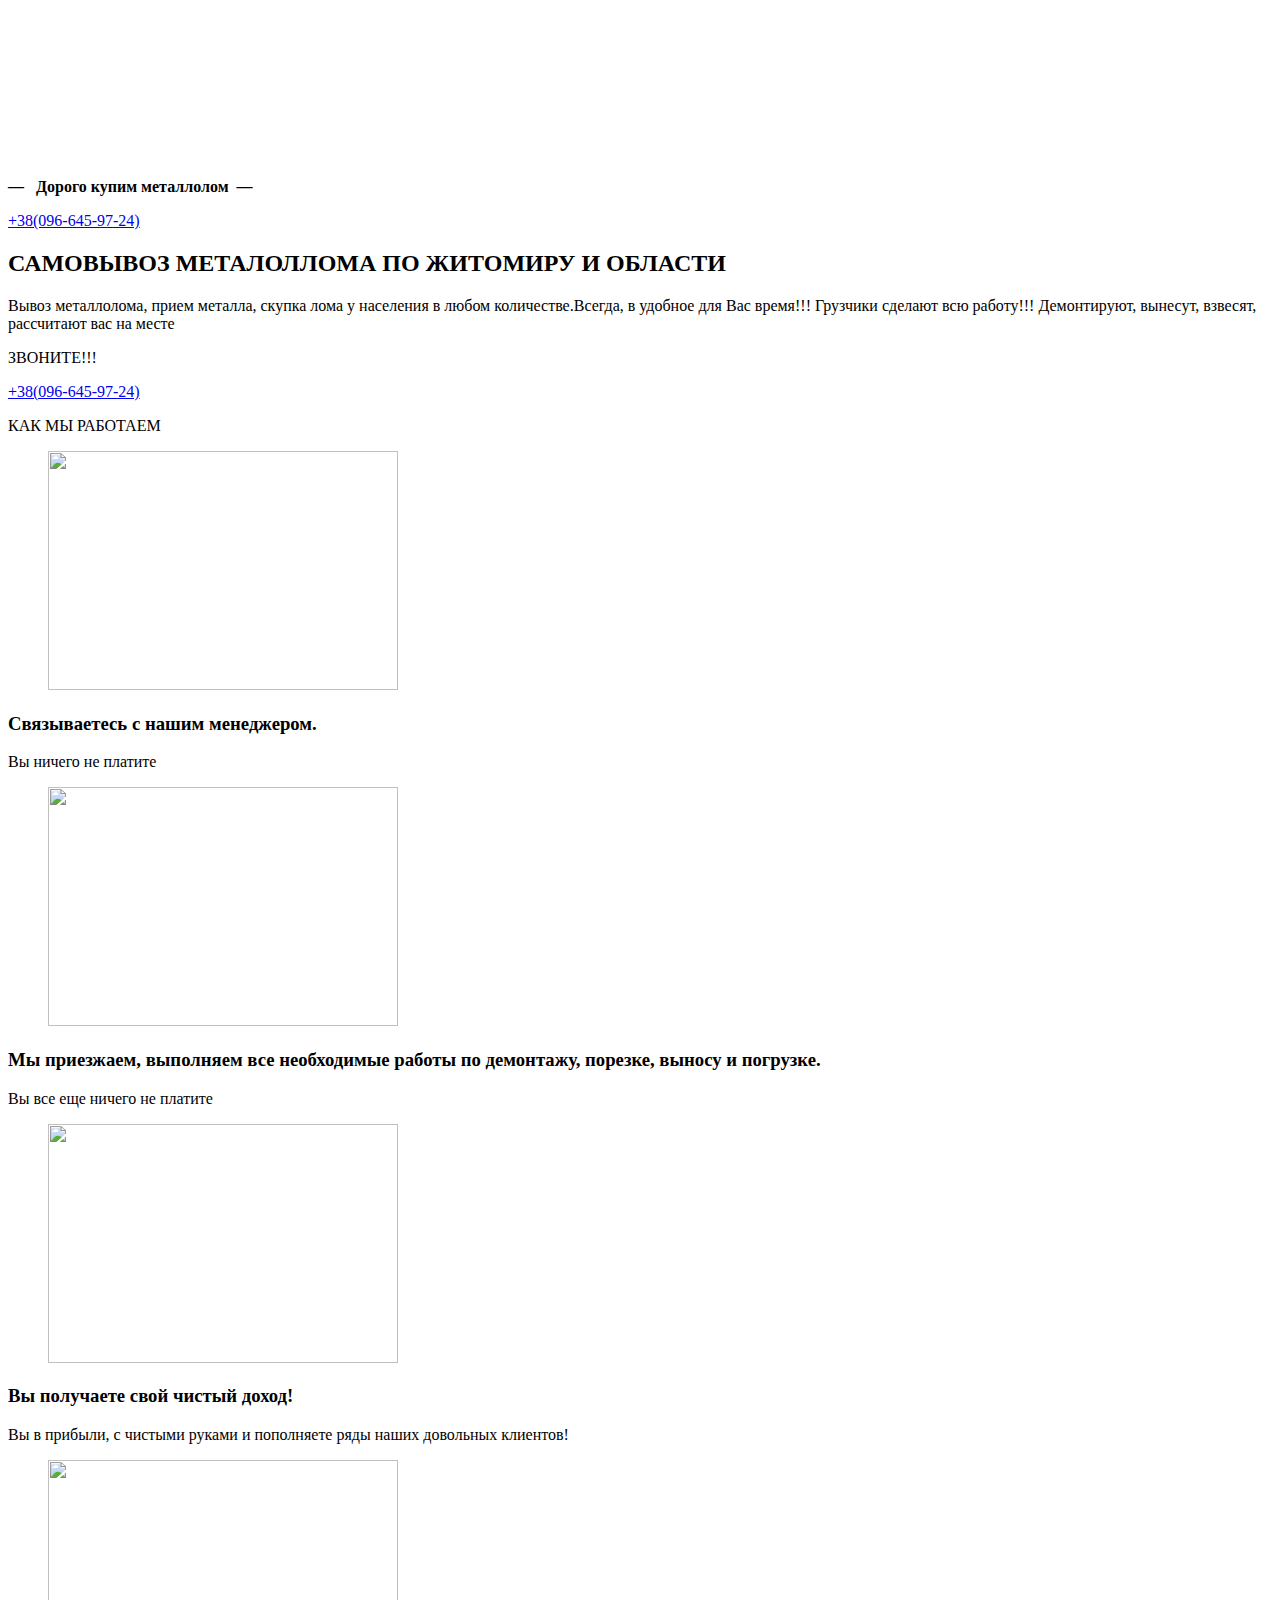
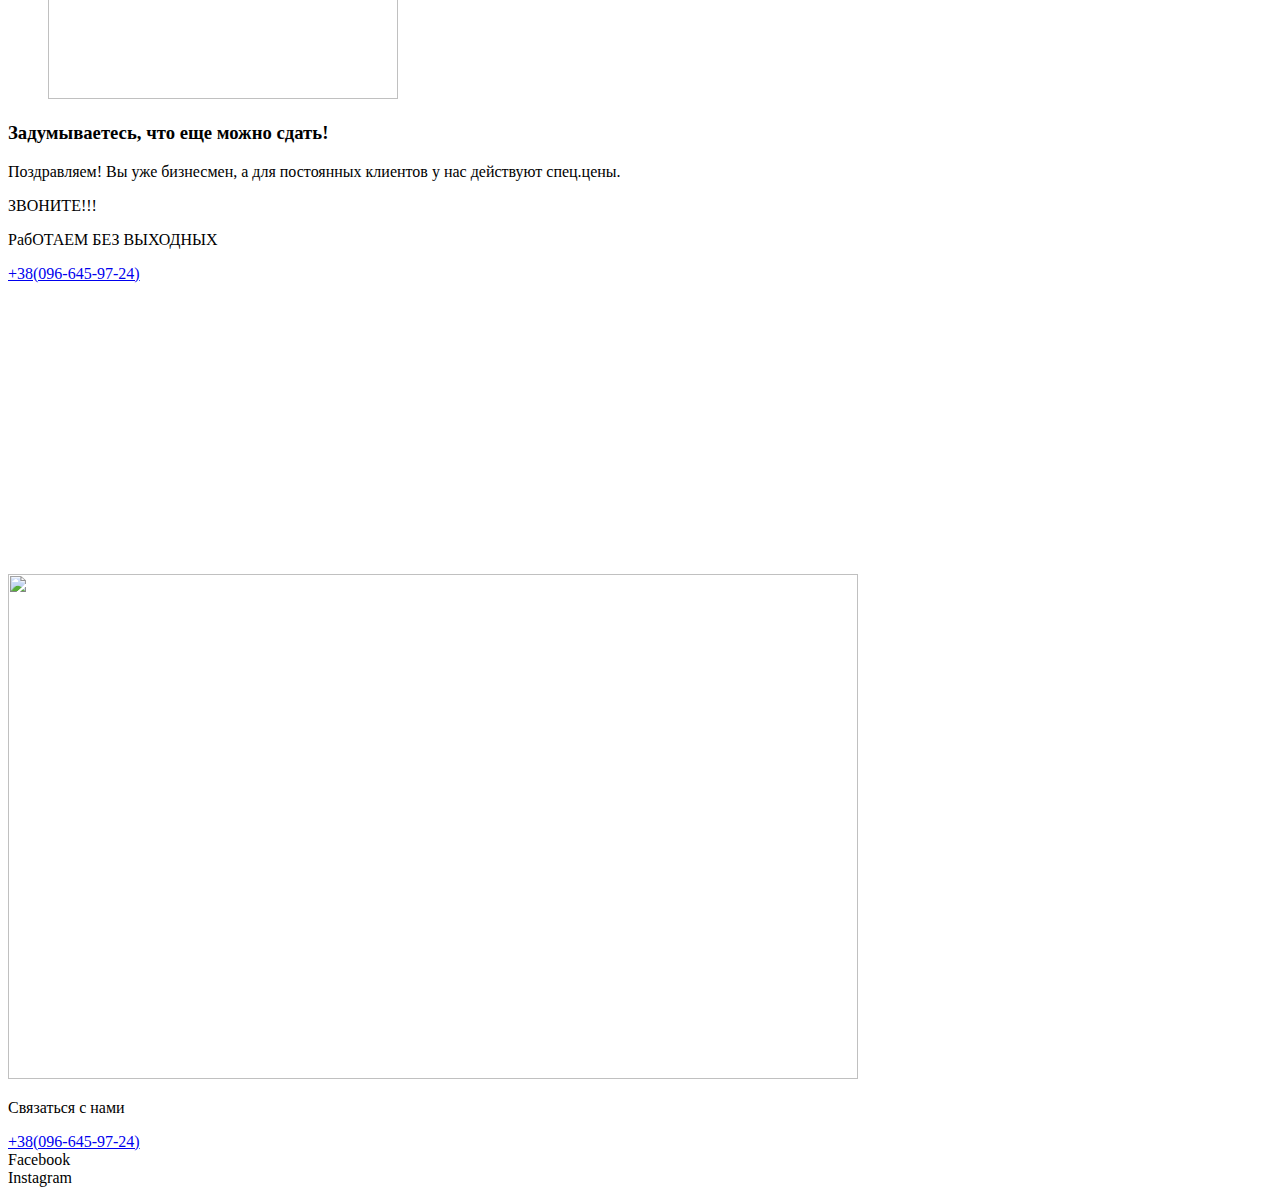
==== commit 7d64a07d: "567" ====
--- a/index.html
+++ b/index.html
@@ -4,17 +4,17 @@
 	<meta charset="UTF-8">
 		<script>(function(html){html.className = html.className.replace(/\bno-js\b/,'js')})(document.documentElement);</script>
 
-	<!-- This site is optimized with the Yoast SEO plugin v14.9 - https://yoast.com/wordpress/plugins/seo/ -->
+	<!-- This site is optimized with the Yoast SEO plugin v15.1.1 - https://yoast.com/wordpress/plugins/seo/ -->
 	<title>Прием металла - priem-metala.pp.ua</title>
 	<meta name="robots" content="index, follow, max-snippet:-1, max-image-preview:large, max-video-preview:-1" />
 	<link rel="canonical" href="https://priem-metala.pp.ua/" />
 	<meta property="og:locale" content="ru_RU" />
 	<meta property="og:type" content="website" />
 	<meta property="og:title" content="Прием металла - priem-metala.pp.ua" />
-	<meta property="og:description" content="&#8212;   Дорого купим металлолом  &#8212; +38(096-645-97-24) +38(063-766-33-28) САМОВЫВОЗ МЕТАЛОЛЛОМА ПО ЖИТОМИРУ И ОБЛАСТИ Вывоз металлолома, прием металла, скупка лома у населения в любом количестве.Всегда, в удобное для Вас время!!! Грузчики сделают всю работу!!! Демонтируют, вынесут, взвесят, рассчитают вас на месте ЗВОНИТЕ!!! +38(096-645-97-24) +38(063-766-33-28) КАК МЫ РАБОТАЕМ Cвязываетесь с нашим менеджером. Вы ничего не платите Мы приезжаем, &hellip; Читать далее «Прием металла»" />
+	<meta property="og:description" content="&#8212;   Дорого купим металлолом  &#8212; +38(096-645-97-24) САМОВЫВОЗ МЕТАЛОЛЛОМА ПО ЖИТОМИРУ И ОБЛАСТИ Вывоз металлолома, прием металла, скупка лома у населения в любом количестве.Всегда, в удобное для Вас время!!! Грузчики сделают всю работу!!! Демонтируют, вынесут, взвесят, рассчитают вас на месте ЗВОНИТЕ!!! +38(096-645-97-24) КАК МЫ РАБОТАЕМ Cвязываетесь с нашим менеджером. Вы ничего не платите Мы приезжаем, выполняем все &hellip; Читать далее «Прием металла»" />
 	<meta property="og:url" content="https://priem-metala.pp.ua/" />
 	<meta property="og:site_name" content="priem-metala.pp.ua" />
-	<meta property="article:modified_time" content="2020-10-01T13:24:15+00:00" />
+	<meta property="article:modified_time" content="2020-10-20T13:22:30+00:00" />
 	<meta property="og:image" content="https://priem-metala.pp.ua/wp-content/uploads/2020/09/BlueST-gif.gif" />
 	<meta name="twitter:card" content="summary_large_image" />
 	<script type="application/ld+json" class="yoast-schema-graph">{
@@ -36,7 +36,10 @@
 	            },
 	            "logo": {
 	                "@id": "https://priem-metala.pp.ua/#personlogo"
-	            }
+	            },
+	            "sameAs": [
+	                "https://priem-metala.pp.ua"
+	            ]
 	        },
 	        {
 	            "@type": "WebSite",
@@ -79,7 +82,7 @@
 	                "@id": "https://priem-metala.pp.ua/#primaryimage"
 	            },
 	            "datePublished": "2020-09-15T12:26:27+00:00",
-	            "dateModified": "2020-10-01T13:24:15+00:00",
+	            "dateModified": "2020-10-20T13:22:30+00:00",
 	            "inLanguage": "ru-RU",
 	            "potentialAction": [
 	                {
@@ -127,12 +130,12 @@
 <link rel='stylesheet' id='twentyseventeen-ie8-css'  href='https://priem-metala.pp.ua/wp-content/themes/twentyseventeen/assets/css/ie8.css?ver=20161202' media='all' />
 <![endif]-->
 <link rel='stylesheet' id='elementor-icons-css'  href='https://priem-metala.pp.ua/wp-content/plugins/elementor/assets/lib/eicons/css/elementor-icons.min.css?ver=5.9.1' media='all' />
-<link rel='stylesheet' id='elementor-animations-css'  href='https://priem-metala.pp.ua/wp-content/plugins/elementor/assets/lib/animations/animations.min.css?ver=3.0.10' media='all' />
-<link rel='stylesheet' id='elementor-frontend-legacy-css'  href='https://priem-metala.pp.ua/wp-content/plugins/elementor/assets/css/frontend-legacy.min.css?ver=3.0.10' media='all' />
-<link rel='stylesheet' id='elementor-frontend-css'  href='https://priem-metala.pp.ua/wp-content/plugins/elementor/assets/css/frontend.min.css?ver=3.0.10' media='all' />
-<link rel='stylesheet' id='elementor-post-38-css'  href='https://priem-metala.pp.ua/wp-content/uploads/elementor/css/post-38.css?ver=1601286563' media='all' />
-<link rel='stylesheet' id='elementor-global-css'  href='https://priem-metala.pp.ua/wp-content/uploads/elementor/css/global.css?ver=1601286563' media='all' />
-<link rel='stylesheet' id='elementor-post-45-css'  href='https://priem-metala.pp.ua/wp-content/uploads/elementor/css/post-45.css?ver=1601558664' media='all' />
+<link rel='stylesheet' id='elementor-animations-css'  href='https://priem-metala.pp.ua/wp-content/plugins/elementor/assets/lib/animations/animations.min.css?ver=3.0.11' media='all' />
+<link rel='stylesheet' id='elementor-frontend-legacy-css'  href='https://priem-metala.pp.ua/wp-content/plugins/elementor/assets/css/frontend-legacy.min.css?ver=3.0.11' media='all' />
+<link rel='stylesheet' id='elementor-frontend-css'  href='https://priem-metala.pp.ua/wp-content/plugins/elementor/assets/css/frontend.min.css?ver=3.0.11' media='all' />
+<link rel='stylesheet' id='elementor-post-38-css'  href='https://priem-metala.pp.ua/wp-content/uploads/elementor/css/post-38.css?ver=1603199203' media='all' />
+<link rel='stylesheet' id='elementor-global-css'  href='https://priem-metala.pp.ua/wp-content/uploads/elementor/css/global.css?ver=1603199203' media='all' />
+<link rel='stylesheet' id='elementor-post-45-css'  href='https://priem-metala.pp.ua/wp-content/uploads/elementor/css/post-45.css?ver=1603200169' media='all' />
 <link rel='stylesheet' id='google-fonts-1-css'  href='https://fonts.googleapis.com/css?family=Roboto%3A100%2C100italic%2C200%2C200italic%2C300%2C300italic%2C400%2C400italic%2C500%2C500italic%2C600%2C600italic%2C700%2C700italic%2C800%2C800italic%2C900%2C900italic%7CRoboto+Slab%3A100%2C100italic%2C200%2C200italic%2C300%2C300italic%2C400%2C400italic%2C500%2C500italic%2C600%2C600italic%2C700%2C700italic%2C800%2C800italic%2C900%2C900italic&#038;subset=cyrillic&#038;ver=5.5.1' media='all' />
 <link rel='stylesheet' id='elementor-icons-shared-0-css'  href='https://priem-metala.pp.ua/wp-content/plugins/elementor/assets/lib/font-awesome/css/fontawesome.min.css?ver=5.12.0' media='all' />
 <link rel='stylesheet' id='elementor-icons-fa-brands-css'  href='https://priem-metala.pp.ua/wp-content/plugins/elementor/assets/lib/font-awesome/css/brands.min.css?ver=5.12.0' media='all' />
@@ -166,16 +169,10 @@
 					<div class="elementor-text-editor elementor-clearfix"><p><strong>&#8212;   Дорого купим металлолом  &#8212;</strong></p></div>
 				</div>
 				</div>
-				<section class="elementor-section elementor-inner-section elementor-element elementor-element-ea39b9d elementor-section-boxed elementor-section-height-default elementor-section-height-default" data-id="ea39b9d" data-element_type="section">
-						<div class="elementor-container elementor-column-gap-default">
-							<div class="elementor-row">
-					<div class="elementor-column elementor-col-50 elementor-inner-column elementor-element elementor-element-b37f715" data-id="b37f715" data-element_type="column">
-			<div class="elementor-column-wrap elementor-element-populated">
-							<div class="elementor-widget-wrap">
-						<div class="elementor-element elementor-element-3d8dc7a elementor-align-left elementor-mobile-align-center elementor-widget elementor-widget-button" data-id="3d8dc7a" data-element_type="widget" data-widget_type="button.default">
+				<div class="elementor-element elementor-element-e9ae485 elementor-align-center elementor-widget elementor-widget-button" data-id="e9ae485" data-element_type="widget" data-widget_type="button.default">
 				<div class="elementor-widget-container">
 					<div class="elementor-button-wrapper">
-			<a href="tel:+380966459724" class="elementor-button-link elementor-button elementor-size-xs elementor-animation-buzz" role="button">
+			<a href="tel:+380966459724" class="elementor-button-link elementor-button elementor-size-xl elementor-animation-buzz" role="button">
 						<span class="elementor-button-content-wrapper">
 						<span class="elementor-button-text">+38(096-645-97-24)</span>
 		</span>
@@ -183,53 +180,24 @@
 		</div>
 				</div>
 				</div>
-						</div>
-					</div>
-		</div>
-				<div class="elementor-column elementor-col-50 elementor-inner-column elementor-element elementor-element-009a86b" data-id="009a86b" data-element_type="column">
-			<div class="elementor-column-wrap elementor-element-populated">
-							<div class="elementor-widget-wrap">
-						<div class="elementor-element elementor-element-4e5a474 elementor-align-right elementor-mobile-align-center elementor-widget elementor-widget-button" data-id="4e5a474" data-element_type="widget" data-widget_type="button.default">
+				<div class="elementor-element elementor-element-5d02289 elementor-widget elementor-widget-heading" data-id="5d02289" data-element_type="widget" data-widget_type="heading.default">
+				<div class="elementor-widget-container">
+			<h2 class="elementor-heading-title elementor-size-default">САМОВЫВОЗ МЕТАЛОЛЛОМА ПО ЖИТОМИРУ И ОБЛАСТИ</h2>		</div>
+				</div>
+				<div class="elementor-element elementor-element-0ef0a83 elementor-widget elementor-widget-text-editor" data-id="0ef0a83" data-element_type="widget" data-widget_type="text-editor.default">
+				<div class="elementor-widget-container">
+					<div class="elementor-text-editor elementor-clearfix"><p>Вывоз металлолома, прием металла, скупка лома у населения в любом количестве.Всегда, в удобное для Вас время!!! Грузчики сделают всю работу!!! Демонтируют, вынесут, взвесят, рассчитают вас на месте</p></div>
+				</div>
+				</div>
+				<div class="elementor-element elementor-element-fc21cae elementor-widget elementor-widget-text-editor" data-id="fc21cae" data-element_type="widget" data-widget_type="text-editor.default">
+				<div class="elementor-widget-container">
+					<div class="elementor-text-editor elementor-clearfix"><p>ЗВОНИТЕ!!!</p></div>
+				</div>
+				</div>
+				<div class="elementor-element elementor-element-39aefe0 elementor-align-center elementor-widget elementor-widget-button" data-id="39aefe0" data-element_type="widget" data-widget_type="button.default">
 				<div class="elementor-widget-container">
 					<div class="elementor-button-wrapper">
-			<a href="tel:+380637663328" class="elementor-button-link elementor-button elementor-size-xs elementor-animation-buzz" role="button">
-						<span class="elementor-button-content-wrapper">
-						<span class="elementor-button-text">+38(063-766-33-28)</span>
-		</span>
-					</a>
-		</div>
-				</div>
-				</div>
-						</div>
-					</div>
-		</div>
-								</div>
-					</div>
-		</section>
-				<div class="elementor-element elementor-element-5d02289 elementor-widget elementor-widget-heading" data-id="5d02289" data-element_type="widget" data-widget_type="heading.default">
-				<div class="elementor-widget-container">
-			<h2 class="elementor-heading-title elementor-size-default">САМОВЫВОЗ МЕТАЛОЛЛОМА ПО ЖИТОМИРУ И ОБЛАСТИ</h2>		</div>
-				</div>
-				<div class="elementor-element elementor-element-0ef0a83 elementor-widget elementor-widget-text-editor" data-id="0ef0a83" data-element_type="widget" data-widget_type="text-editor.default">
-				<div class="elementor-widget-container">
-					<div class="elementor-text-editor elementor-clearfix"><p>Вывоз металлолома, прием металла, скупка лома у населения в любом количестве.Всегда, в удобное для Вас время!!! Грузчики сделают всю работу!!! Демонтируют, вынесут, взвесят, рассчитают вас на месте</p></div>
-				</div>
-				</div>
-				<div class="elementor-element elementor-element-fc21cae elementor-widget elementor-widget-text-editor" data-id="fc21cae" data-element_type="widget" data-widget_type="text-editor.default">
-				<div class="elementor-widget-container">
-					<div class="elementor-text-editor elementor-clearfix"><p>ЗВОНИТЕ!!!</p></div>
-				</div>
-				</div>
-				<section class="elementor-section elementor-inner-section elementor-element elementor-element-ef3d80f elementor-section-boxed elementor-section-height-default elementor-section-height-default" data-id="ef3d80f" data-element_type="section">
-						<div class="elementor-container elementor-column-gap-default">
-							<div class="elementor-row">
-					<div class="elementor-column elementor-col-50 elementor-inner-column elementor-element elementor-element-e57d755" data-id="e57d755" data-element_type="column">
-			<div class="elementor-column-wrap elementor-element-populated">
-							<div class="elementor-widget-wrap">
-						<div class="elementor-element elementor-element-26737a5 elementor-align-left elementor-mobile-align-center elementor-widget elementor-widget-button" data-id="26737a5" data-element_type="widget" data-widget_type="button.default">
-				<div class="elementor-widget-container">
-					<div class="elementor-button-wrapper">
-			<a href="tel:+380966459724" class="elementor-button-link elementor-button elementor-size-xs elementor-animation-buzz" role="button">
+			<a href="tel:+380966459724" class="elementor-button-link elementor-button elementor-size-xl elementor-animation-buzz" role="button">
 						<span class="elementor-button-content-wrapper">
 						<span class="elementor-button-text">+38(096-645-97-24)</span>
 		</span>
@@ -240,29 +208,6 @@
 						</div>
 					</div>
 		</div>
-				<div class="elementor-column elementor-col-50 elementor-inner-column elementor-element elementor-element-ac97acd" data-id="ac97acd" data-element_type="column">
-			<div class="elementor-column-wrap elementor-element-populated">
-							<div class="elementor-widget-wrap">
-						<div class="elementor-element elementor-element-35a7d97 elementor-align-right elementor-mobile-align-center elementor-widget elementor-widget-button" data-id="35a7d97" data-element_type="widget" data-widget_type="button.default">
-				<div class="elementor-widget-container">
-					<div class="elementor-button-wrapper">
-			<a href="tel:+380637663328" class="elementor-button-link elementor-button elementor-size-xs elementor-animation-buzz" role="button">
-						<span class="elementor-button-content-wrapper">
-						<span class="elementor-button-text">+38(063-766-33-28)</span>
-		</span>
-					</a>
-		</div>
-				</div>
-				</div>
-						</div>
-					</div>
-		</div>
-								</div>
-					</div>
-		</section>
-						</div>
-					</div>
-		</div>
 								</div>
 					</div>
 		</section>
@@ -333,16 +278,10 @@
 					<div class="elementor-text-editor elementor-clearfix"><p>РабОТАЕМ БЕЗ ВЫХОДНЫХ</p></div>
 				</div>
 				</div>
-				<section class="elementor-section elementor-inner-section elementor-element elementor-element-cdd5c11 elementor-section-boxed elementor-section-height-default elementor-section-height-default" data-id="cdd5c11" data-element_type="section">
-						<div class="elementor-container elementor-column-gap-default">
-							<div class="elementor-row">
-					<div class="elementor-column elementor-col-50 elementor-inner-column elementor-element elementor-element-8c40346" data-id="8c40346" data-element_type="column">
-			<div class="elementor-column-wrap elementor-element-populated">
-							<div class="elementor-widget-wrap">
-						<div class="elementor-element elementor-element-097ca49 elementor-align-left elementor-mobile-align-center elementor-widget elementor-widget-button" data-id="097ca49" data-element_type="widget" data-widget_type="button.default">
+				<div class="elementor-element elementor-element-d8bcfc3 elementor-align-center elementor-widget elementor-widget-button" data-id="d8bcfc3" data-element_type="widget" data-widget_type="button.default">
 				<div class="elementor-widget-container">
 					<div class="elementor-button-wrapper">
-			<a href="tel:+380966459724" class="elementor-button-link elementor-button elementor-size-xs elementor-animation-buzz" role="button">
+			<a href="tel:+380966459724" class="elementor-button-link elementor-button elementor-size-xl elementor-animation-buzz" role="button">
 						<span class="elementor-button-content-wrapper">
 						<span class="elementor-button-text">+38(096-645-97-24)</span>
 		</span>
@@ -350,29 +289,6 @@
 		</div>
 				</div>
 				</div>
-						</div>
-					</div>
-		</div>
-				<div class="elementor-column elementor-col-50 elementor-inner-column elementor-element elementor-element-9b4a003" data-id="9b4a003" data-element_type="column">
-			<div class="elementor-column-wrap elementor-element-populated">
-							<div class="elementor-widget-wrap">
-						<div class="elementor-element elementor-element-e6beeae elementor-align-right elementor-mobile-align-center elementor-widget elementor-widget-button" data-id="e6beeae" data-element_type="widget" data-widget_type="button.default">
-				<div class="elementor-widget-container">
-					<div class="elementor-button-wrapper">
-			<a href="tel:+380637663328" class="elementor-button-link elementor-button elementor-size-xs elementor-animation-buzz" role="button">
-						<span class="elementor-button-content-wrapper">
-						<span class="elementor-button-text">+38(063-766-33-28)</span>
-		</span>
-					</a>
-		</div>
-				</div>
-				</div>
-						</div>
-					</div>
-		</div>
-								</div>
-					</div>
-		</section>
 						</div>
 					</div>
 		</div>
@@ -442,16 +358,10 @@
 					<div class="elementor-text-editor elementor-clearfix"><p>Связаться с нами</p></div>
 				</div>
 				</div>
-				<section class="elementor-section elementor-inner-section elementor-element elementor-element-0e33cf6 elementor-section-boxed elementor-section-height-default elementor-section-height-default" data-id="0e33cf6" data-element_type="section">
-						<div class="elementor-container elementor-column-gap-default">
-							<div class="elementor-row">
-					<div class="elementor-column elementor-col-50 elementor-inner-column elementor-element elementor-element-90df36f" data-id="90df36f" data-element_type="column">
-			<div class="elementor-column-wrap elementor-element-populated">
-							<div class="elementor-widget-wrap">
-						<div class="elementor-element elementor-element-97a44c1 elementor-align-left elementor-mobile-align-center elementor-widget elementor-widget-button" data-id="97a44c1" data-element_type="widget" data-widget_type="button.default">
+				<div class="elementor-element elementor-element-cbcf17f elementor-align-center elementor-widget elementor-widget-button" data-id="cbcf17f" data-element_type="widget" data-widget_type="button.default">
 				<div class="elementor-widget-container">
 					<div class="elementor-button-wrapper">
-			<a href="tel:+380966459724" class="elementor-button-link elementor-button elementor-size-xs elementor-animation-buzz" role="button">
+			<a href="tel:+380966459724" class="elementor-button-link elementor-button elementor-size-xl elementor-animation-buzz" role="button">
 						<span class="elementor-button-content-wrapper">
 						<span class="elementor-button-text">+38(096-645-97-24)</span>
 		</span>
@@ -459,29 +369,6 @@
 		</div>
 				</div>
 				</div>
-						</div>
-					</div>
-		</div>
-				<div class="elementor-column elementor-col-50 elementor-inner-column elementor-element elementor-element-01734c0" data-id="01734c0" data-element_type="column">
-			<div class="elementor-column-wrap elementor-element-populated">
-							<div class="elementor-widget-wrap">
-						<div class="elementor-element elementor-element-9297300 elementor-align-right elementor-mobile-align-center elementor-widget elementor-widget-button" data-id="9297300" data-element_type="widget" data-widget_type="button.default">
-				<div class="elementor-widget-container">
-					<div class="elementor-button-wrapper">
-			<a href="tel:+380637663328" class="elementor-button-link elementor-button elementor-size-xs elementor-animation-buzz" role="button">
-						<span class="elementor-button-content-wrapper">
-						<span class="elementor-button-text">+38(063-766-33-28)</span>
-		</span>
-					</a>
-		</div>
-				</div>
-				</div>
-						</div>
-					</div>
-		</div>
-								</div>
-					</div>
-		</section>
 				<div class="elementor-element elementor-element-b73a9ad elementor-shape-rounded elementor-grid-0 elementor-widget elementor-widget-social-icons" data-id="b73a9ad" data-element_type="widget" data-widget_type="social-icons.default">
 				<div class="elementor-widget-container">
 					<div class="elementor-social-icons-wrapper elementor-grid">
@@ -526,16 +413,16 @@
 <script src='https://priem-metala.pp.ua/wp-content/themes/twentyseventeen/assets/js/global.js?ver=20190121' id='twentyseventeen-global-js'></script>
 <script src='https://priem-metala.pp.ua/wp-content/themes/twentyseventeen/assets/js/jquery.scrollTo.js?ver=2.1.2' id='jquery-scrollto-js'></script>
 <script src='https://priem-metala.pp.ua/wp-includes/js/wp-embed.min.js?ver=5.5.1' id='wp-embed-js'></script>
-<script src='https://priem-metala.pp.ua/wp-content/plugins/elementor/assets/js/frontend-modules.min.js?ver=3.0.10' id='elementor-frontend-modules-js'></script>
+<script src='https://priem-metala.pp.ua/wp-content/plugins/elementor/assets/js/frontend-modules.min.js?ver=3.0.11' id='elementor-frontend-modules-js'></script>
 <script src='https://priem-metala.pp.ua/wp-includes/js/jquery/ui/position.min.js?ver=1.11.4' id='jquery-ui-position-js'></script>
 <script src='https://priem-metala.pp.ua/wp-content/plugins/elementor/assets/lib/dialog/dialog.min.js?ver=4.8.1' id='elementor-dialog-js'></script>
 <script src='https://priem-metala.pp.ua/wp-content/plugins/elementor/assets/lib/waypoints/waypoints.min.js?ver=4.0.2' id='elementor-waypoints-js'></script>
 <script src='https://priem-metala.pp.ua/wp-content/plugins/elementor/assets/lib/swiper/swiper.min.js?ver=5.3.6' id='swiper-js'></script>
-<script src='https://priem-metala.pp.ua/wp-content/plugins/elementor/assets/lib/share-link/share-link.min.js?ver=3.0.10' id='share-link-js'></script>
+<script src='https://priem-metala.pp.ua/wp-content/plugins/elementor/assets/lib/share-link/share-link.min.js?ver=3.0.11' id='share-link-js'></script>
 <script id='elementor-frontend-js-before'>
-var elementorFrontendConfig = {"environmentMode":{"edit":false,"wpPreview":false},"i18n":{"shareOnFacebook":"\u041f\u043e\u0434\u0435\u043b\u0438\u0442\u044c\u0441\u044f \u0432 Facebook","shareOnTwitter":"\u041f\u043e\u0434\u0435\u043b\u0438\u0442\u044c\u0441\u044f \u0432 Twitter","pinIt":"\u0417\u0430\u043f\u0438\u043d\u0438\u0442\u044c","download":"\u0421\u043a\u0430\u0447\u0430\u0442\u044c","downloadImage":"\u0421\u043a\u0430\u0447\u0430\u0442\u044c \u0438\u0437\u043e\u0431\u0440\u0430\u0436\u0435\u043d\u0438\u0435","fullscreen":"\u0412\u043e \u0432\u0435\u0441\u044c \u044d\u043a\u0440\u0430\u043d","zoom":"\u0423\u0432\u0435\u043b\u0438\u0447\u0435\u043d\u0438\u0435","share":"\u041f\u043e\u0434\u0435\u043b\u0438\u0442\u044c\u0441\u044f","playVideo":"\u041f\u0440\u043e\u0438\u0433\u0440\u0430\u0442\u044c \u0432\u0438\u0434\u0435\u043e","previous":"\u041d\u0430\u0437\u0430\u0434","next":"\u0414\u0430\u043b\u0435\u0435","close":"\u0417\u0430\u043a\u0440\u044b\u0442\u044c"},"is_rtl":false,"breakpoints":{"xs":0,"sm":480,"md":768,"lg":1025,"xl":1440,"xxl":1600},"version":"3.0.10","is_static":false,"legacyMode":{"elementWrappers":true},"urls":{"assets":"https:\/\/priem-metala.pp.ua\/wp-content\/plugins\/elementor\/assets\/"},"settings":{"page":[],"editorPreferences":[]},"kit":{"global_image_lightbox":"yes","lightbox_enable_counter":"yes","lightbox_enable_fullscreen":"yes","lightbox_enable_zoom":"yes","lightbox_enable_share":"yes","lightbox_title_src":"title","lightbox_description_src":"description"},"post":{"id":45,"title":"%D0%9F%D1%80%D0%B8%D0%B5%D0%BC%20%D0%BC%D0%B5%D1%82%D0%B0%D0%BB%D0%BB%D0%B0%20-%20priem-metala.pp.ua","excerpt":"","featuredImage":false}};
+var elementorFrontendConfig = {"environmentMode":{"edit":false,"wpPreview":false},"i18n":{"shareOnFacebook":"\u041f\u043e\u0434\u0435\u043b\u0438\u0442\u044c\u0441\u044f \u0432 Facebook","shareOnTwitter":"\u041f\u043e\u0434\u0435\u043b\u0438\u0442\u044c\u0441\u044f \u0432 Twitter","pinIt":"\u0417\u0430\u043f\u0438\u043d\u0438\u0442\u044c","download":"\u0421\u043a\u0430\u0447\u0430\u0442\u044c","downloadImage":"\u0421\u043a\u0430\u0447\u0430\u0442\u044c \u0438\u0437\u043e\u0431\u0440\u0430\u0436\u0435\u043d\u0438\u0435","fullscreen":"\u0412\u043e \u0432\u0435\u0441\u044c \u044d\u043a\u0440\u0430\u043d","zoom":"\u0423\u0432\u0435\u043b\u0438\u0447\u0435\u043d\u0438\u0435","share":"\u041f\u043e\u0434\u0435\u043b\u0438\u0442\u044c\u0441\u044f","playVideo":"\u041f\u0440\u043e\u0438\u0433\u0440\u0430\u0442\u044c \u0432\u0438\u0434\u0435\u043e","previous":"\u041d\u0430\u0437\u0430\u0434","next":"\u0414\u0430\u043b\u0435\u0435","close":"\u0417\u0430\u043a\u0440\u044b\u0442\u044c"},"is_rtl":false,"breakpoints":{"xs":0,"sm":480,"md":768,"lg":1025,"xl":1440,"xxl":1600},"version":"3.0.11","is_static":false,"legacyMode":{"elementWrappers":true},"urls":{"assets":"https:\/\/priem-metala.pp.ua\/wp-content\/plugins\/elementor\/assets\/"},"settings":{"page":[],"editorPreferences":[]},"kit":{"global_image_lightbox":"yes","lightbox_enable_counter":"yes","lightbox_enable_fullscreen":"yes","lightbox_enable_zoom":"yes","lightbox_enable_share":"yes","lightbox_title_src":"title","lightbox_description_src":"description"},"post":{"id":45,"title":"%D0%9F%D1%80%D0%B8%D0%B5%D0%BC%20%D0%BC%D0%B5%D1%82%D0%B0%D0%BB%D0%BB%D0%B0%20-%20priem-metala.pp.ua","excerpt":"","featuredImage":false}};
 </script>
-<script src='https://priem-metala.pp.ua/wp-content/plugins/elementor/assets/js/frontend.min.js?ver=3.0.10' id='elementor-frontend-js'></script>
+<script src='https://priem-metala.pp.ua/wp-content/plugins/elementor/assets/js/frontend.min.js?ver=3.0.11' id='elementor-frontend-js'></script>
 <svg style="position: absolute; width: 0; height: 0; overflow: hidden;" version="1.1" xmlns="http://www.w3.org/2000/svg" xmlns:xlink="http://www.w3.org/1999/xlink">
 <defs>
 <symbol id="icon-behance" viewbox="0 0 37 32">
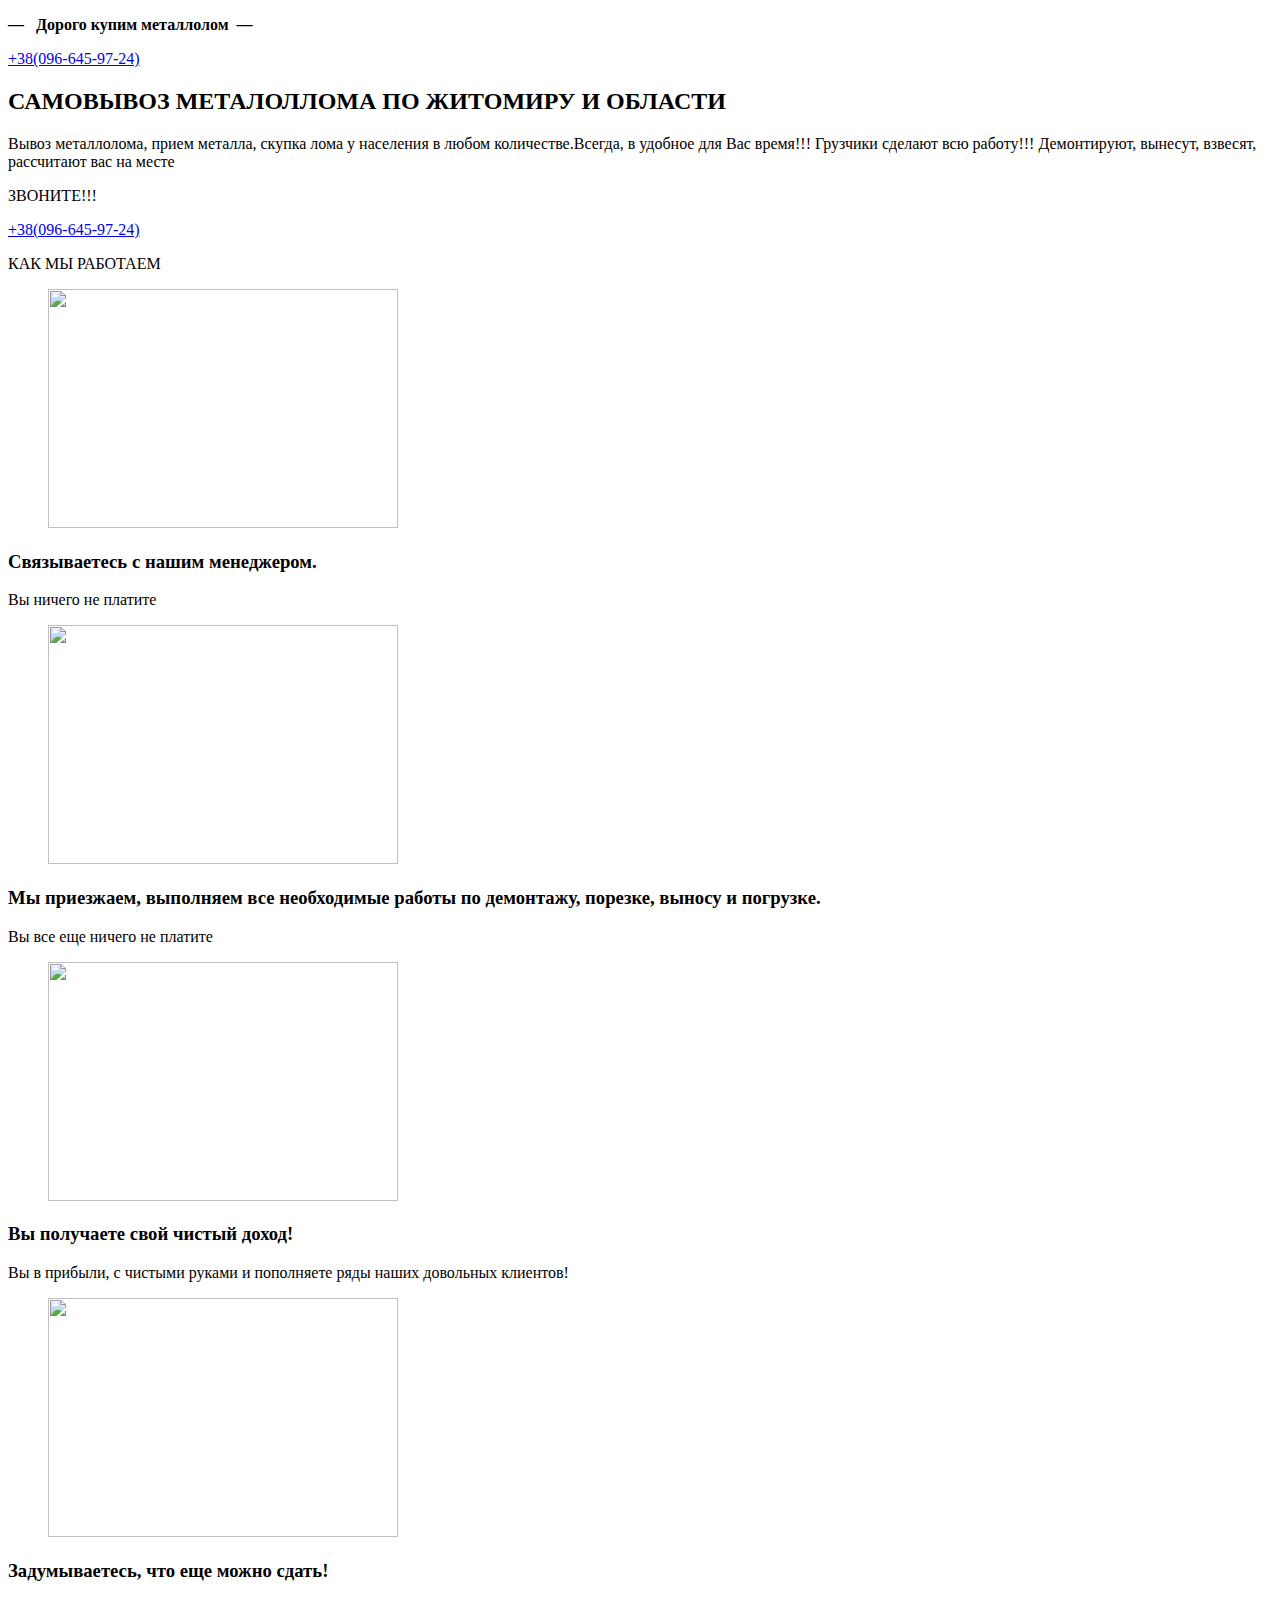
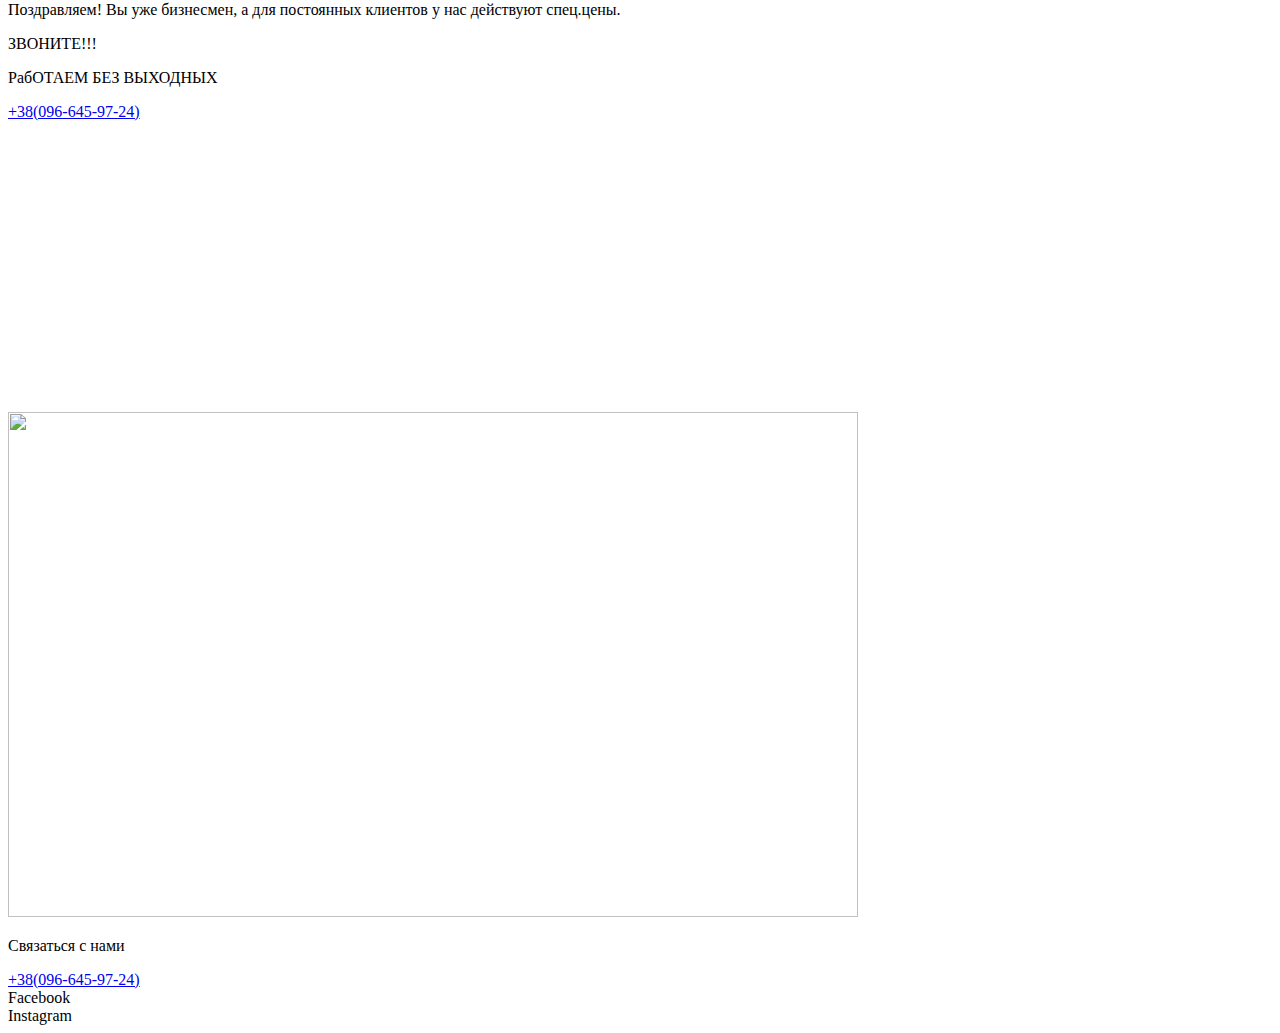
==== commit 943a08c0: "88" ====
--- a/index.html
+++ b/index.html
@@ -14,7 +14,7 @@
 	<meta property="og:description" content="&#8212;   Дорого купим металлолом  &#8212; +38(096-645-97-24) САМОВЫВОЗ МЕТАЛОЛЛОМА ПО ЖИТОМИРУ И ОБЛАСТИ Вывоз металлолома, прием металла, скупка лома у населения в любом количестве.Всегда, в удобное для Вас время!!! Грузчики сделают всю работу!!! Демонтируют, вынесут, взвесят, рассчитают вас на месте ЗВОНИТЕ!!! +38(096-645-97-24) КАК МЫ РАБОТАЕМ Cвязываетесь с нашим менеджером. Вы ничего не платите Мы приезжаем, выполняем все &hellip; Читать далее «Прием металла»" />
 	<meta property="og:url" content="https://priem-metala.pp.ua/" />
 	<meta property="og:site_name" content="priem-metala.pp.ua" />
-	<meta property="article:modified_time" content="2020-10-20T13:22:30+00:00" />
+	<meta property="article:modified_time" content="2020-10-20T13:29:11+00:00" />
 	<meta property="og:image" content="https://priem-metala.pp.ua/wp-content/uploads/2020/09/BlueST-gif.gif" />
 	<meta name="twitter:card" content="summary_large_image" />
 	<script type="application/ld+json" class="yoast-schema-graph">{
@@ -82,7 +82,7 @@
 	                "@id": "https://priem-metala.pp.ua/#primaryimage"
 	            },
 	            "datePublished": "2020-09-15T12:26:27+00:00",
-	            "dateModified": "2020-10-20T13:22:30+00:00",
+	            "dateModified": "2020-10-20T13:29:11+00:00",
 	            "inLanguage": "ru-RU",
 	            "potentialAction": [
 	                {
@@ -135,7 +135,7 @@
 <link rel='stylesheet' id='elementor-frontend-css'  href='https://priem-metala.pp.ua/wp-content/plugins/elementor/assets/css/frontend.min.css?ver=3.0.11' media='all' />
 <link rel='stylesheet' id='elementor-post-38-css'  href='https://priem-metala.pp.ua/wp-content/uploads/elementor/css/post-38.css?ver=1603199203' media='all' />
 <link rel='stylesheet' id='elementor-global-css'  href='https://priem-metala.pp.ua/wp-content/uploads/elementor/css/global.css?ver=1603199203' media='all' />
-<link rel='stylesheet' id='elementor-post-45-css'  href='https://priem-metala.pp.ua/wp-content/uploads/elementor/css/post-45.css?ver=1603200169' media='all' />
+<link rel='stylesheet' id='elementor-post-45-css'  href='https://priem-metala.pp.ua/wp-content/uploads/elementor/css/post-45.css?ver=1603200584' media='all' />
 <link rel='stylesheet' id='google-fonts-1-css'  href='https://fonts.googleapis.com/css?family=Roboto%3A100%2C100italic%2C200%2C200italic%2C300%2C300italic%2C400%2C400italic%2C500%2C500italic%2C600%2C600italic%2C700%2C700italic%2C800%2C800italic%2C900%2C900italic%7CRoboto+Slab%3A100%2C100italic%2C200%2C200italic%2C300%2C300italic%2C400%2C400italic%2C500%2C500italic%2C600%2C600italic%2C700%2C700italic%2C800%2C800italic%2C900%2C900italic&#038;subset=cyrillic&#038;ver=5.5.1' media='all' />
 <link rel='stylesheet' id='elementor-icons-shared-0-css'  href='https://priem-metala.pp.ua/wp-content/plugins/elementor/assets/lib/font-awesome/css/fontawesome.min.css?ver=5.12.0' media='all' />
 <link rel='stylesheet' id='elementor-icons-fa-brands-css'  href='https://priem-metala.pp.ua/wp-content/plugins/elementor/assets/lib/font-awesome/css/brands.min.css?ver=5.12.0' media='all' />
@@ -154,11 +154,8 @@
 			<div data-elementor-type="wp-page" data-elementor-id="45" class="elementor elementor-45" data-elementor-settings="[]">
 						<div class="elementor-inner">
 							<div class="elementor-section-wrap">
-							<section class="elementor-section elementor-top-section elementor-element elementor-element-ad5a2b4 elementor-section-height-min-height elementor-section-boxed elementor-section-height-default elementor-section-items-middle" data-id="ad5a2b4" data-element_type="section" data-settings="{&quot;background_background&quot;:&quot;video&quot;,&quot;background_video_link&quot;:&quot;https:\/\/priem-metala.pp.ua\/wp-content\/uploads\/2020\/09\/4444444444444.mp4&quot;,&quot;background_play_on_mobile&quot;:&quot;yes&quot;}">
-								<div class="elementor-background-video-container">
-													<video class="elementor-background-video-hosted elementor-html5-video" autoplay muted playsinline loop></video>
-											</div>
-									<div class="elementor-background-overlay"></div>
+							<section class="elementor-section elementor-top-section elementor-element elementor-element-ad5a2b4 elementor-section-height-min-height elementor-section-boxed elementor-section-height-default elementor-section-items-middle" data-id="ad5a2b4" data-element_type="section" data-settings="{&quot;background_background&quot;:&quot;video&quot;,&quot;background_play_on_mobile&quot;:&quot;yes&quot;}">
+							<div class="elementor-background-overlay"></div>
 							<div class="elementor-container elementor-column-gap-default">
 							<div class="elementor-row">
 					<div class="elementor-column elementor-col-100 elementor-top-column elementor-element elementor-element-752ae8a" data-id="752ae8a" data-element_type="column">
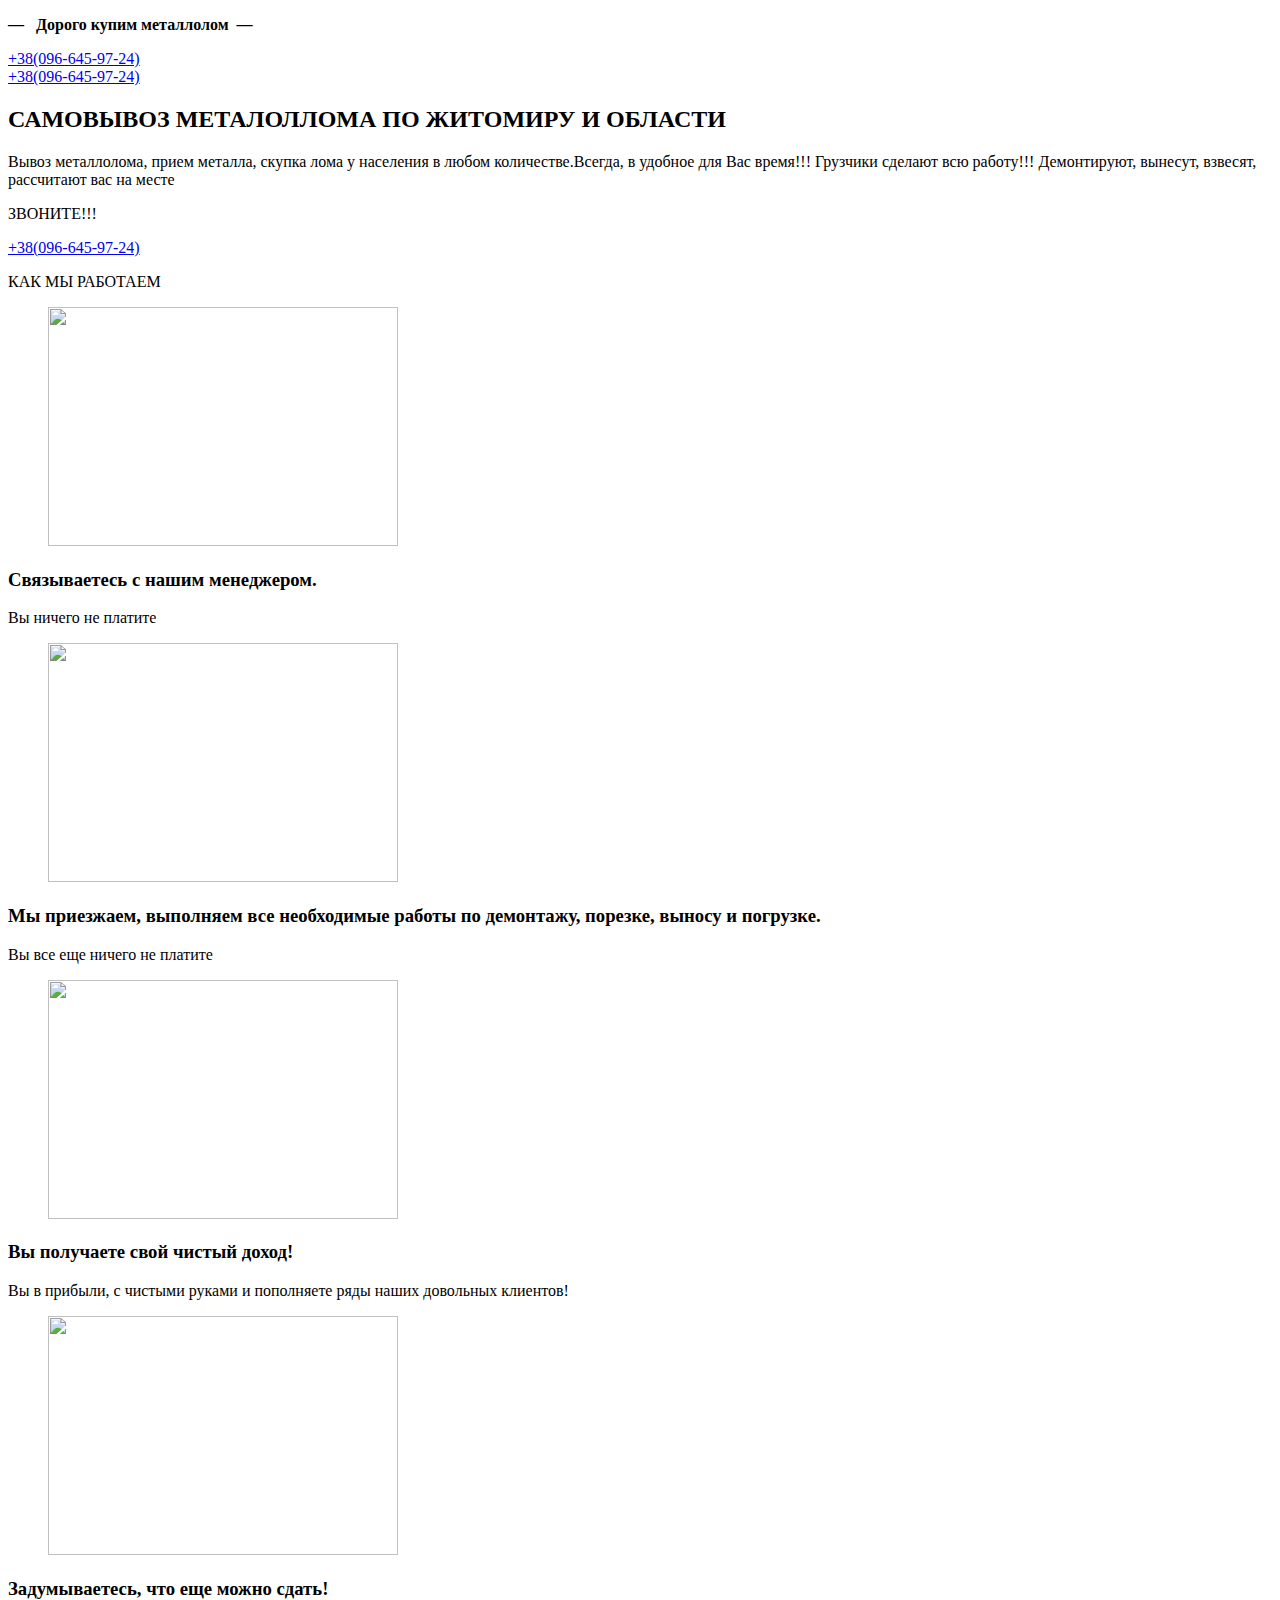
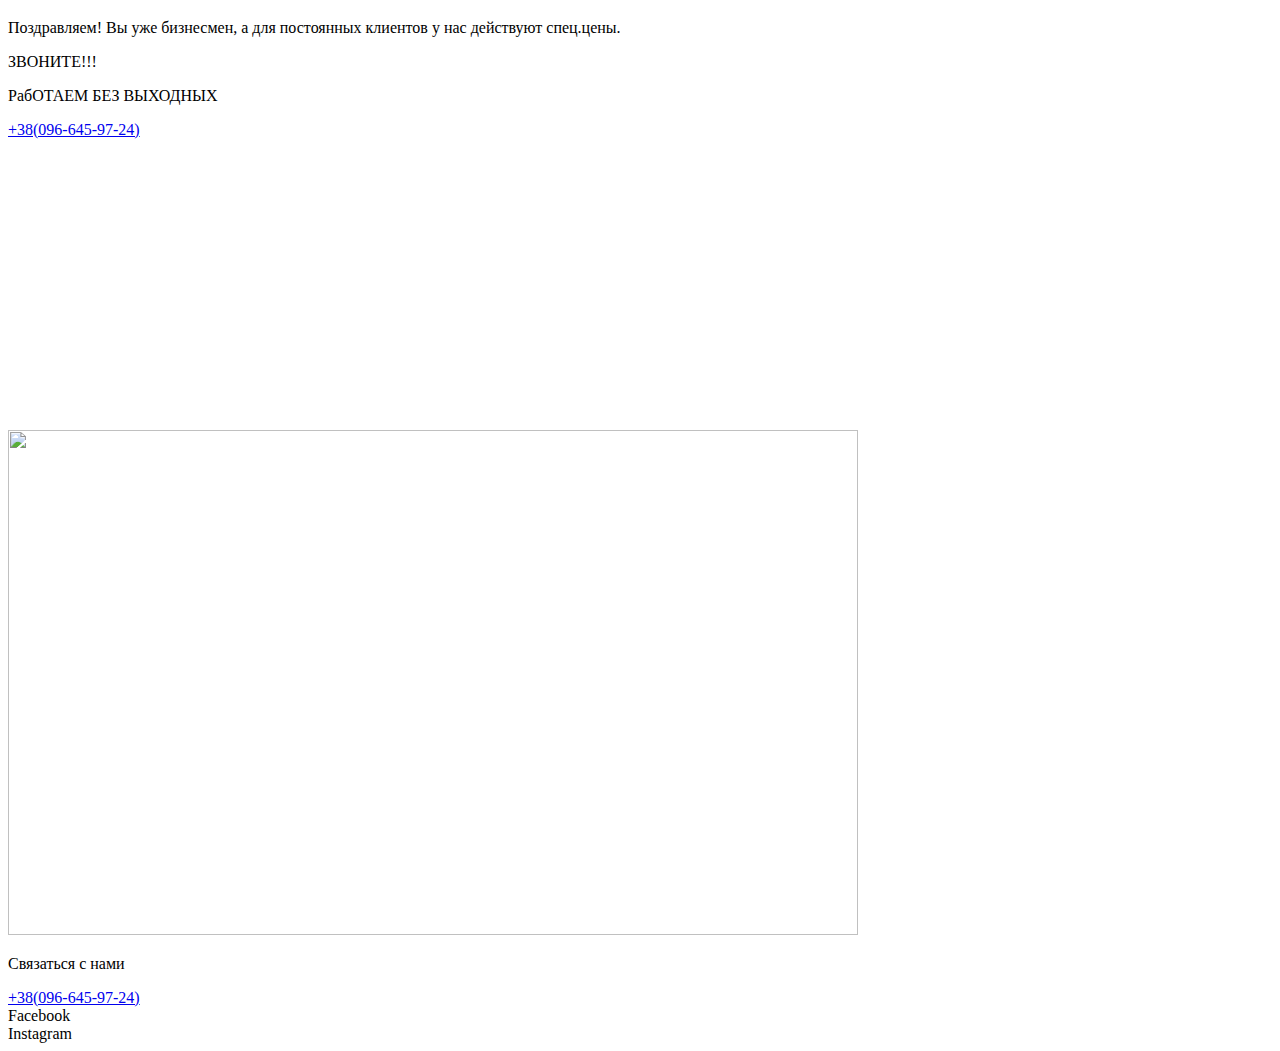
==== commit fe9f10fd: "234" ====
--- a/index.html
+++ b/index.html
@@ -11,10 +11,10 @@
 	<meta property="og:locale" content="ru_RU" />
 	<meta property="og:type" content="website" />
 	<meta property="og:title" content="Прием металла - priem-metala.pp.ua" />
-	<meta property="og:description" content="&#8212;   Дорого купим металлолом  &#8212; +38(096-645-97-24) САМОВЫВОЗ МЕТАЛОЛЛОМА ПО ЖИТОМИРУ И ОБЛАСТИ Вывоз металлолома, прием металла, скупка лома у населения в любом количестве.Всегда, в удобное для Вас время!!! Грузчики сделают всю работу!!! Демонтируют, вынесут, взвесят, рассчитают вас на месте ЗВОНИТЕ!!! +38(096-645-97-24) КАК МЫ РАБОТАЕМ Cвязываетесь с нашим менеджером. Вы ничего не платите Мы приезжаем, выполняем все &hellip; Читать далее «Прием металла»" />
+	<meta property="og:description" content="&#8212;   Дорого купим металлолом  &#8212; +38(096-645-97-24) +38(096-645-97-24) САМОВЫВОЗ МЕТАЛОЛЛОМА ПО ЖИТОМИРУ И ОБЛАСТИ Вывоз металлолома, прием металла, скупка лома у населения в любом количестве.Всегда, в удобное для Вас время!!! Грузчики сделают всю работу!!! Демонтируют, вынесут, взвесят, рассчитают вас на месте ЗВОНИТЕ!!! +38(096-645-97-24) КАК МЫ РАБОТАЕМ Cвязываетесь с нашим менеджером. Вы ничего не платите Мы приезжаем, выполняем &hellip; Читать далее «Прием металла»" />
 	<meta property="og:url" content="https://priem-metala.pp.ua/" />
 	<meta property="og:site_name" content="priem-metala.pp.ua" />
-	<meta property="article:modified_time" content="2020-10-20T13:29:11+00:00" />
+	<meta property="article:modified_time" content="2020-12-02T18:39:18+00:00" />
 	<meta property="og:image" content="https://priem-metala.pp.ua/wp-content/uploads/2020/09/BlueST-gif.gif" />
 	<meta name="twitter:card" content="summary_large_image" />
 	<script type="application/ld+json" class="yoast-schema-graph">{
@@ -82,7 +82,7 @@
 	                "@id": "https://priem-metala.pp.ua/#primaryimage"
 	            },
 	            "datePublished": "2020-09-15T12:26:27+00:00",
-	            "dateModified": "2020-10-20T13:29:11+00:00",
+	            "dateModified": "2020-12-02T18:39:18+00:00",
 	            "inLanguage": "ru-RU",
 	            "potentialAction": [
 	                {
@@ -135,7 +135,7 @@
 <link rel='stylesheet' id='elementor-frontend-css'  href='https://priem-metala.pp.ua/wp-content/plugins/elementor/assets/css/frontend.min.css?ver=3.0.11' media='all' />
 <link rel='stylesheet' id='elementor-post-38-css'  href='https://priem-metala.pp.ua/wp-content/uploads/elementor/css/post-38.css?ver=1603199203' media='all' />
 <link rel='stylesheet' id='elementor-global-css'  href='https://priem-metala.pp.ua/wp-content/uploads/elementor/css/global.css?ver=1603199203' media='all' />
-<link rel='stylesheet' id='elementor-post-45-css'  href='https://priem-metala.pp.ua/wp-content/uploads/elementor/css/post-45.css?ver=1603200584' media='all' />
+<link rel='stylesheet' id='elementor-post-45-css'  href='https://priem-metala.pp.ua/wp-content/uploads/elementor/css/post-45.css?ver=1606934441' media='all' />
 <link rel='stylesheet' id='google-fonts-1-css'  href='https://fonts.googleapis.com/css?family=Roboto%3A100%2C100italic%2C200%2C200italic%2C300%2C300italic%2C400%2C400italic%2C500%2C500italic%2C600%2C600italic%2C700%2C700italic%2C800%2C800italic%2C900%2C900italic%7CRoboto+Slab%3A100%2C100italic%2C200%2C200italic%2C300%2C300italic%2C400%2C400italic%2C500%2C500italic%2C600%2C600italic%2C700%2C700italic%2C800%2C800italic%2C900%2C900italic&#038;subset=cyrillic&#038;ver=5.5.1' media='all' />
 <link rel='stylesheet' id='elementor-icons-shared-0-css'  href='https://priem-metala.pp.ua/wp-content/plugins/elementor/assets/lib/font-awesome/css/fontawesome.min.css?ver=5.12.0' media='all' />
 <link rel='stylesheet' id='elementor-icons-fa-brands-css'  href='https://priem-metala.pp.ua/wp-content/plugins/elementor/assets/lib/font-awesome/css/brands.min.css?ver=5.12.0' media='all' />
@@ -177,6 +177,19 @@
 		</div>
 				</div>
 				</div>
+				<div class="elementor-element elementor-element-ff6f0a6 elementor-align-center elementor-widget elementor-widget-button" data-id="ff6f0a6" data-element_type="widget" data-widget_type="button.default">
+				<div class="elementor-widget-container">
+					<div class="elementor-button-wrapper">
+			<a href="viber://add/?number=380966459724" class="elementor-button-link elementor-button elementor-size-xl elementor-animation-buzz" role="button">
+						<span class="elementor-button-content-wrapper">
+						<span class="elementor-button-icon elementor-align-icon-left">
+				<i aria-hidden="true" class="fab fa-viber"></i>			</span>
+						<span class="elementor-button-text">+38(096-645-97-24)</span>
+		</span>
+					</a>
+		</div>
+				</div>
+				</div>
 				<div class="elementor-element elementor-element-5d02289 elementor-widget elementor-widget-heading" data-id="5d02289" data-element_type="widget" data-widget_type="heading.default">
 				<div class="elementor-widget-container">
 			<h2 class="elementor-heading-title elementor-size-default">САМОВЫВОЗ МЕТАЛОЛЛОМА ПО ЖИТОМИРУ И ОБЛАСТИ</h2>		</div>
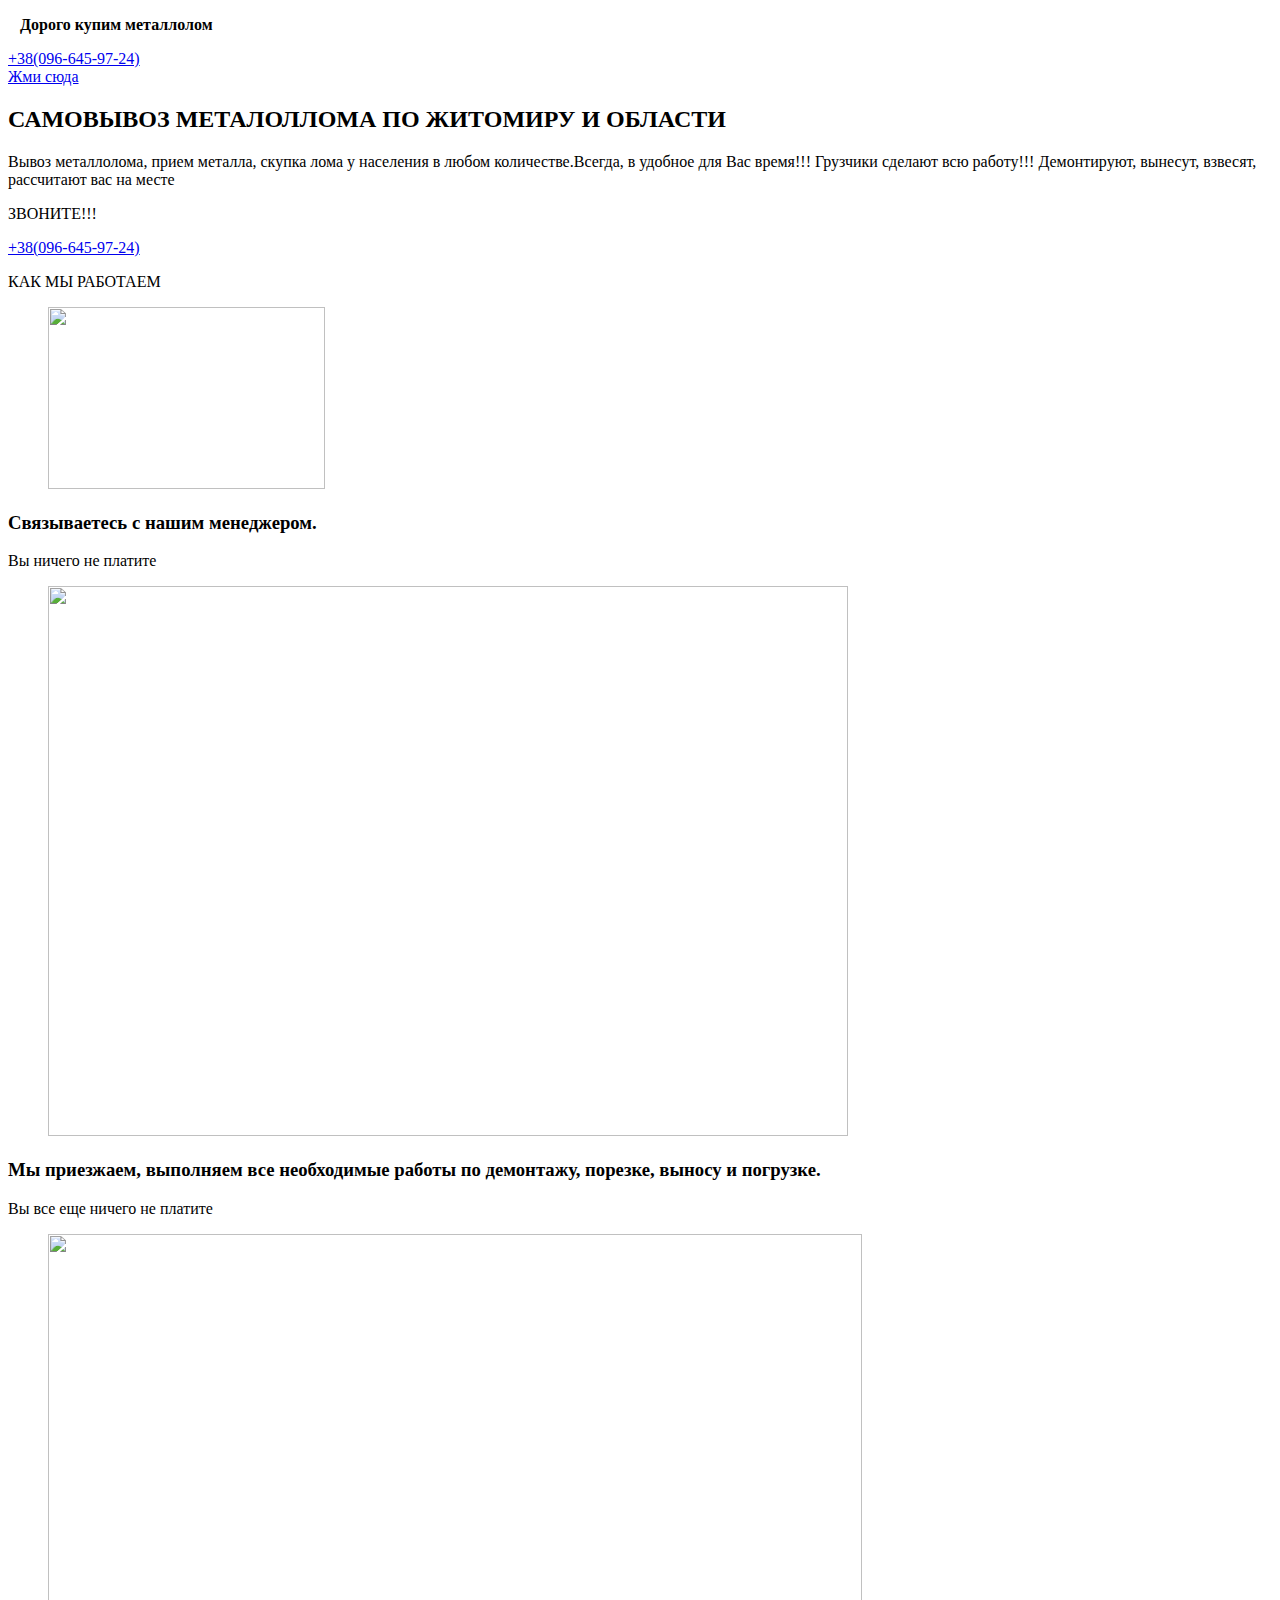
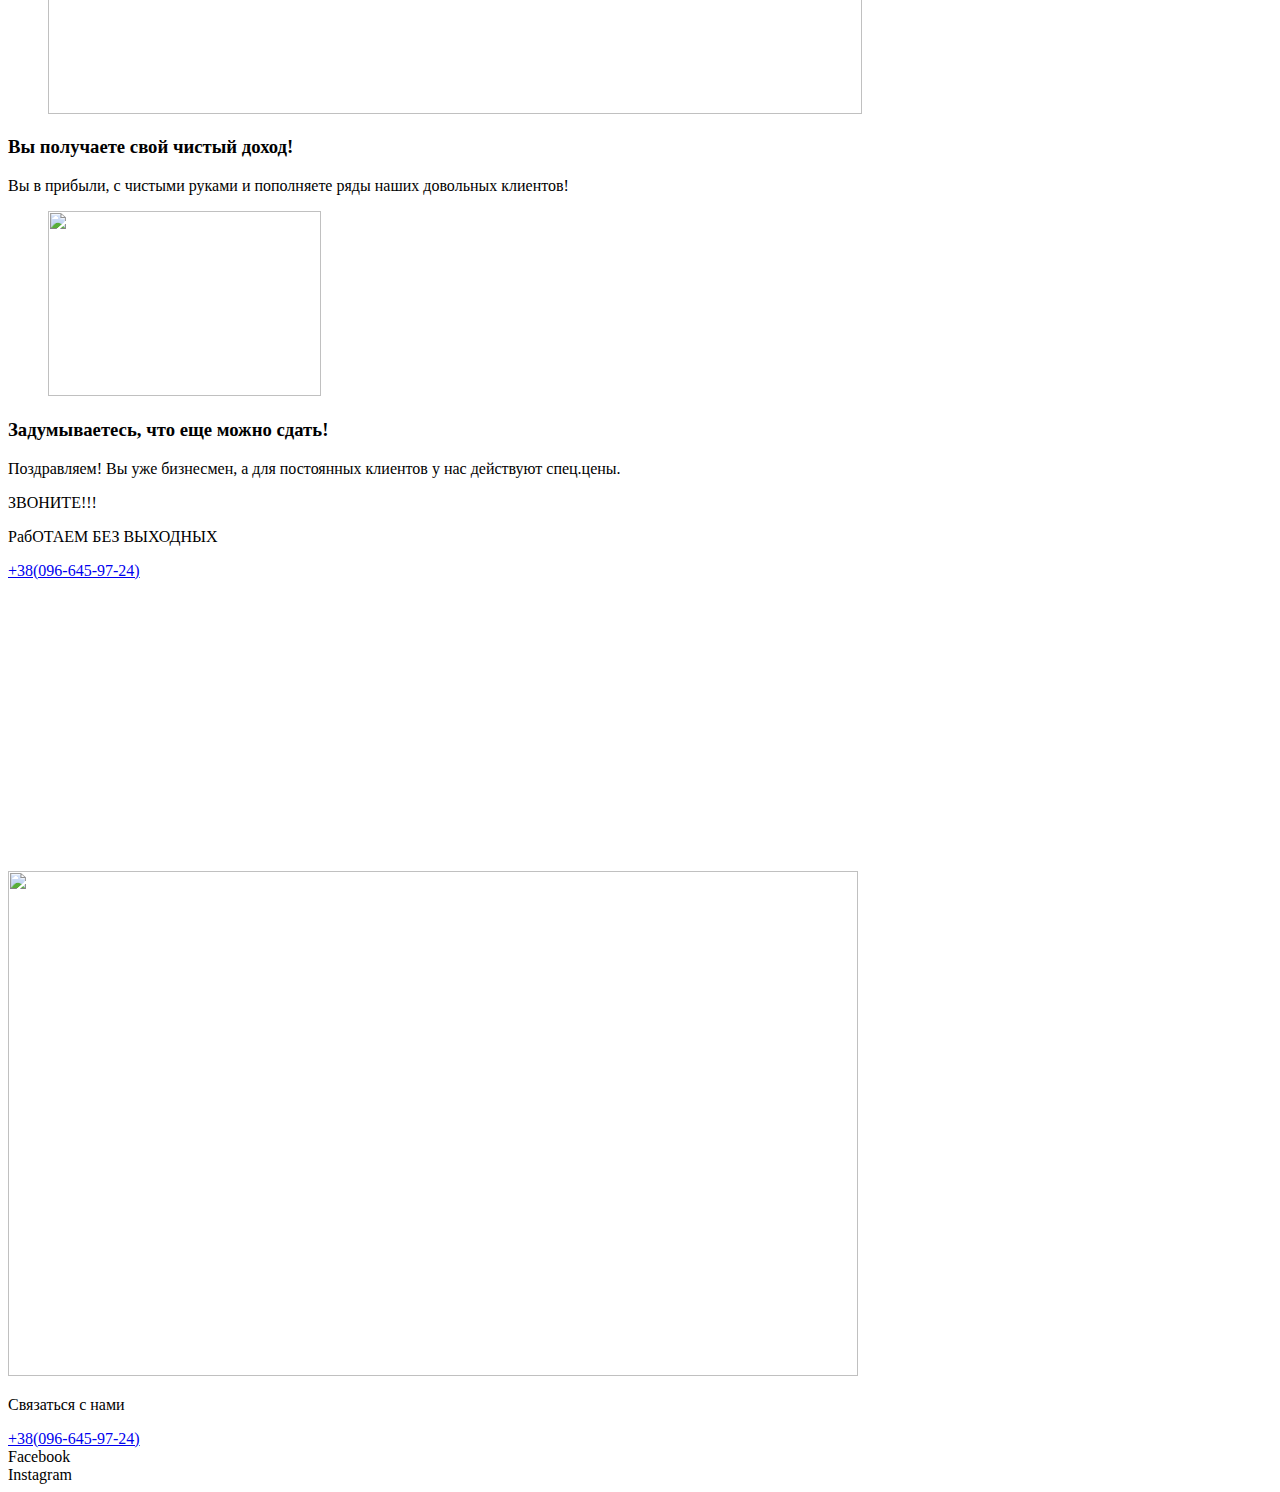
==== commit a88899fc: "1" ====
--- a/index.html
+++ b/index.html
@@ -11,11 +11,11 @@
 	<meta property="og:locale" content="ru_RU" />
 	<meta property="og:type" content="website" />
 	<meta property="og:title" content="Прием металла - priem-metala.pp.ua" />
-	<meta property="og:description" content="&#8212;   Дорого купим металлолом  &#8212; +38(096-645-97-24) +38(096-645-97-24) САМОВЫВОЗ МЕТАЛОЛЛОМА ПО ЖИТОМИРУ И ОБЛАСТИ Вывоз металлолома, прием металла, скупка лома у населения в любом количестве.Всегда, в удобное для Вас время!!! Грузчики сделают всю работу!!! Демонтируют, вынесут, взвесят, рассчитают вас на месте ЗВОНИТЕ!!! +38(096-645-97-24) КАК МЫ РАБОТАЕМ Cвязываетесь с нашим менеджером. Вы ничего не платите Мы приезжаем, выполняем &hellip; Читать далее «Прием металла»" />
+	<meta property="og:description" content="   Дорого купим металлолом   +38(096-645-97-24) Жми сюда САМОВЫВОЗ МЕТАЛОЛЛОМА ПО ЖИТОМИРУ И ОБЛАСТИ Вывоз металлолома, прием металла, скупка лома у населения в любом количестве.Всегда, в удобное для Вас время!!! Грузчики сделают всю работу!!! Демонтируют, вынесут, взвесят, рассчитают вас на месте ЗВОНИТЕ!!! +38(096-645-97-24) КАК МЫ РАБОТАЕМ Cвязываетесь с нашим менеджером. Вы ничего не платите Мы приезжаем, выполняем &hellip; Читать далее «Прием металла»" />
 	<meta property="og:url" content="https://priem-metala.pp.ua/" />
 	<meta property="og:site_name" content="priem-metala.pp.ua" />
-	<meta property="article:modified_time" content="2020-12-02T18:39:18+00:00" />
-	<meta property="og:image" content="https://priem-metala.pp.ua/wp-content/uploads/2020/09/BlueST-gif.gif" />
+	<meta property="article:modified_time" content="2020-12-06T13:03:12+00:00" />
+	<meta property="og:image" content="https://priem-metala.pp.ua/wp-content/uploads/2020/12/photo_2020-12-06_14-27-40.jpg" />
 	<meta name="twitter:card" content="summary_large_image" />
 	<script type="application/ld+json" class="yoast-schema-graph">{
 	    "@context": "https://schema.org",
@@ -63,9 +63,9 @@
 	            "@type": "ImageObject",
 	            "@id": "https://priem-metala.pp.ua/#primaryimage",
 	            "inLanguage": "ru-RU",
-	            "url": "https://priem-metala.pp.ua/wp-content/uploads/2020/09/BlueST-gif.gif",
-	            "width": 350,
-	            "height": 239
+	            "url": "https://priem-metala.pp.ua/wp-content/uploads/2020/12/photo_2020-12-06_14-27-40.jpg",
+	            "width": 277,
+	            "height": 182
 	        },
 	        {
 	            "@type": "WebPage",
@@ -82,7 +82,7 @@
 	                "@id": "https://priem-metala.pp.ua/#primaryimage"
 	            },
 	            "datePublished": "2020-09-15T12:26:27+00:00",
-	            "dateModified": "2020-12-02T18:39:18+00:00",
+	            "dateModified": "2020-12-06T13:03:12+00:00",
 	            "inLanguage": "ru-RU",
 	            "potentialAction": [
 	                {
@@ -135,7 +135,7 @@
 <link rel='stylesheet' id='elementor-frontend-css'  href='https://priem-metala.pp.ua/wp-content/plugins/elementor/assets/css/frontend.min.css?ver=3.0.11' media='all' />
 <link rel='stylesheet' id='elementor-post-38-css'  href='https://priem-metala.pp.ua/wp-content/uploads/elementor/css/post-38.css?ver=1603199203' media='all' />
 <link rel='stylesheet' id='elementor-global-css'  href='https://priem-metala.pp.ua/wp-content/uploads/elementor/css/global.css?ver=1603199203' media='all' />
-<link rel='stylesheet' id='elementor-post-45-css'  href='https://priem-metala.pp.ua/wp-content/uploads/elementor/css/post-45.css?ver=1606934441' media='all' />
+<link rel='stylesheet' id='elementor-post-45-css'  href='https://priem-metala.pp.ua/wp-content/uploads/elementor/css/post-45.css?ver=1607259813' media='all' />
 <link rel='stylesheet' id='google-fonts-1-css'  href='https://fonts.googleapis.com/css?family=Roboto%3A100%2C100italic%2C200%2C200italic%2C300%2C300italic%2C400%2C400italic%2C500%2C500italic%2C600%2C600italic%2C700%2C700italic%2C800%2C800italic%2C900%2C900italic%7CRoboto+Slab%3A100%2C100italic%2C200%2C200italic%2C300%2C300italic%2C400%2C400italic%2C500%2C500italic%2C600%2C600italic%2C700%2C700italic%2C800%2C800italic%2C900%2C900italic&#038;subset=cyrillic&#038;ver=5.5.1' media='all' />
 <link rel='stylesheet' id='elementor-icons-shared-0-css'  href='https://priem-metala.pp.ua/wp-content/plugins/elementor/assets/lib/font-awesome/css/fontawesome.min.css?ver=5.12.0' media='all' />
 <link rel='stylesheet' id='elementor-icons-fa-brands-css'  href='https://priem-metala.pp.ua/wp-content/plugins/elementor/assets/lib/font-awesome/css/brands.min.css?ver=5.12.0' media='all' />
@@ -163,7 +163,7 @@
 							<div class="elementor-widget-wrap">
 						<div class="elementor-element elementor-element-168b3bf elementor-widget elementor-widget-text-editor" data-id="168b3bf" data-element_type="widget" data-widget_type="text-editor.default">
 				<div class="elementor-widget-container">
-					<div class="elementor-text-editor elementor-clearfix"><p><strong>&#8212;   Дорого купим металлолом  &#8212;</strong></p></div>
+					<div class="elementor-text-editor elementor-clearfix"><p><strong>   Дорого купим металлолом  </strong></p></div>
 				</div>
 				</div>
 				<div class="elementor-element elementor-element-e9ae485 elementor-align-center elementor-widget elementor-widget-button" data-id="e9ae485" data-element_type="widget" data-widget_type="button.default">
@@ -184,7 +184,7 @@
 						<span class="elementor-button-content-wrapper">
 						<span class="elementor-button-icon elementor-align-icon-left">
 				<i aria-hidden="true" class="fab fa-viber"></i>			</span>
-						<span class="elementor-button-text">+38(096-645-97-24)</span>
+						<span class="elementor-button-text">Жми сюда</span>
 		</span>
 					</a>
 		</div>
@@ -240,7 +240,7 @@
 							<div class="elementor-widget-wrap">
 						<div class="elementor-element elementor-element-82741f2 elementor-position-top elementor-vertical-align-top elementor-invisible elementor-widget elementor-widget-image-box" data-id="82741f2" data-element_type="widget" data-settings="{&quot;_animation&quot;:&quot;fadeInUp&quot;}" data-widget_type="image-box.default">
 				<div class="elementor-widget-container">
-			<div class="elementor-image-box-wrapper"><figure class="elementor-image-box-img"><img width="350" height="239" src="https://priem-metala.pp.ua/wp-content/uploads/2020/09/BlueST-gif.gif" class="elementor-animation-grow attachment-full size-full" alt="" loading="lazy" sizes="100vw" /></figure><div class="elementor-image-box-content"><h3 class="elementor-image-box-title">Cвязываетесь с нашим менеджером.</h3><p class="elementor-image-box-description">Вы ничего не платите</p></div></div>		</div>
+			<div class="elementor-image-box-wrapper"><figure class="elementor-image-box-img"><img width="277" height="182" src="https://priem-metala.pp.ua/wp-content/uploads/2020/12/photo_2020-12-06_14-27-40.jpg" class="elementor-animation-grow attachment-full size-full" alt="" loading="lazy" sizes="100vw" /></figure><div class="elementor-image-box-content"><h3 class="elementor-image-box-title">Cвязываетесь с нашим менеджером.</h3><p class="elementor-image-box-description">Вы ничего не платите</p></div></div>		</div>
 				</div>
 						</div>
 					</div>
@@ -250,7 +250,7 @@
 							<div class="elementor-widget-wrap">
 						<div class="elementor-element elementor-element-f3194b9 elementor-position-top elementor-vertical-align-top elementor-invisible elementor-widget elementor-widget-image-box" data-id="f3194b9" data-element_type="widget" data-settings="{&quot;_animation&quot;:&quot;fadeInUp&quot;}" data-widget_type="image-box.default">
 				<div class="elementor-widget-container">
-			<div class="elementor-image-box-wrapper"><figure class="elementor-image-box-img"><img width="350" height="239" src="https://priem-metala.pp.ua/wp-content/uploads/2020/09/hms-gif.gif" class="elementor-animation-grow attachment-full size-full" alt="" loading="lazy" sizes="100vw" /></figure><div class="elementor-image-box-content"><h3 class="elementor-image-box-title">Мы приезжаем, выполняем все необходимые работы по демонтажу, порезке, выносу и погрузке.</h3><p class="elementor-image-box-description">Вы все еще ничего не платите</p></div></div>		</div>
+			<div class="elementor-image-box-wrapper"><figure class="elementor-image-box-img"><img width="800" height="550" src="https://priem-metala.pp.ua/wp-content/uploads/2020/12/photo_2020-12-06_14-27-44-2.jpg" class="elementor-animation-grow attachment-full size-full" alt="" loading="lazy" srcset="https://priem-metala.pp.ua/wp-content/uploads/2020/12/photo_2020-12-06_14-27-44-2.jpg 800w, https://priem-metala.pp.ua/wp-content/uploads/2020/12/photo_2020-12-06_14-27-44-2-300x206.jpg 300w, https://priem-metala.pp.ua/wp-content/uploads/2020/12/photo_2020-12-06_14-27-44-2-768x528.jpg 768w" sizes="100vw" /></figure><div class="elementor-image-box-content"><h3 class="elementor-image-box-title">Мы приезжаем, выполняем все необходимые работы по демонтажу, порезке, выносу и погрузке.</h3><p class="elementor-image-box-description">Вы все еще ничего не платите</p></div></div>		</div>
 				</div>
 						</div>
 					</div>
@@ -260,7 +260,7 @@
 							<div class="elementor-widget-wrap">
 						<div class="elementor-element elementor-element-3ebbcc0 elementor-position-top elementor-vertical-align-top elementor-invisible elementor-widget elementor-widget-image-box" data-id="3ebbcc0" data-element_type="widget" data-settings="{&quot;_animation&quot;:&quot;fadeInUp&quot;}" data-widget_type="image-box.default">
 				<div class="elementor-widget-container">
-			<div class="elementor-image-box-wrapper"><figure class="elementor-image-box-img"><img width="350" height="239" src="https://priem-metala.pp.ua/wp-content/uploads/2020/09/PNS-gif.gif" class="elementor-animation-grow attachment-full size-full" alt="" loading="lazy" sizes="100vw" /></figure><div class="elementor-image-box-content"><h3 class="elementor-image-box-title">Вы получаете свой чистый доход!</h3><p class="elementor-image-box-description">Вы в прибыли, с чистыми руками и пополняете ряды наших довольных клиентов!</p></div></div>		</div>
+			<div class="elementor-image-box-wrapper"><figure class="elementor-image-box-img"><img width="814" height="480" src="https://priem-metala.pp.ua/wp-content/uploads/2020/12/photo_2020-12-06_14-27-44.jpg" class="elementor-animation-grow attachment-full size-full" alt="" loading="lazy" srcset="https://priem-metala.pp.ua/wp-content/uploads/2020/12/photo_2020-12-06_14-27-44.jpg 814w, https://priem-metala.pp.ua/wp-content/uploads/2020/12/photo_2020-12-06_14-27-44-300x177.jpg 300w, https://priem-metala.pp.ua/wp-content/uploads/2020/12/photo_2020-12-06_14-27-44-768x453.jpg 768w" sizes="100vw" /></figure><div class="elementor-image-box-content"><h3 class="elementor-image-box-title">Вы получаете свой чистый доход!</h3><p class="elementor-image-box-description">Вы в прибыли, с чистыми руками и пополняете ряды наших довольных клиентов!</p></div></div>		</div>
 				</div>
 						</div>
 					</div>
@@ -270,7 +270,7 @@
 							<div class="elementor-widget-wrap">
 						<div class="elementor-element elementor-element-9c25f67 elementor-position-top elementor-vertical-align-top elementor-invisible elementor-widget elementor-widget-image-box" data-id="9c25f67" data-element_type="widget" data-settings="{&quot;_animation&quot;:&quot;fadeInUp&quot;}" data-widget_type="image-box.default">
 				<div class="elementor-widget-container">
-			<div class="elementor-image-box-wrapper"><figure class="elementor-image-box-img"><img width="350" height="239" src="https://priem-metala.pp.ua/wp-content/uploads/2020/09/Shred-gif.gif" class="elementor-animation-grow attachment-full size-full" alt="" loading="lazy" sizes="100vw" /></figure><div class="elementor-image-box-content"><h3 class="elementor-image-box-title">Задумываетесь, что еще можно сдать!</h3><p class="elementor-image-box-description">Поздравляем! Вы уже бизнесмен, а для постоянных клиентов у нас действуют спец.цены.</p></div></div>		</div>
+			<div class="elementor-image-box-wrapper"><figure class="elementor-image-box-img"><img width="273" height="185" src="https://priem-metala.pp.ua/wp-content/uploads/2020/12/photo_2020-12-06_14-27-43.jpg" class="elementor-animation-grow attachment-full size-full" alt="" loading="lazy" sizes="100vw" /></figure><div class="elementor-image-box-content"><h3 class="elementor-image-box-title">Задумываетесь, что еще можно сдать!</h3><p class="elementor-image-box-description">Поздравляем! Вы уже бизнесмен, а для постоянных клиентов у нас действуют спец.цены.</p></div></div>		</div>
 				</div>
 						</div>
 					</div>
